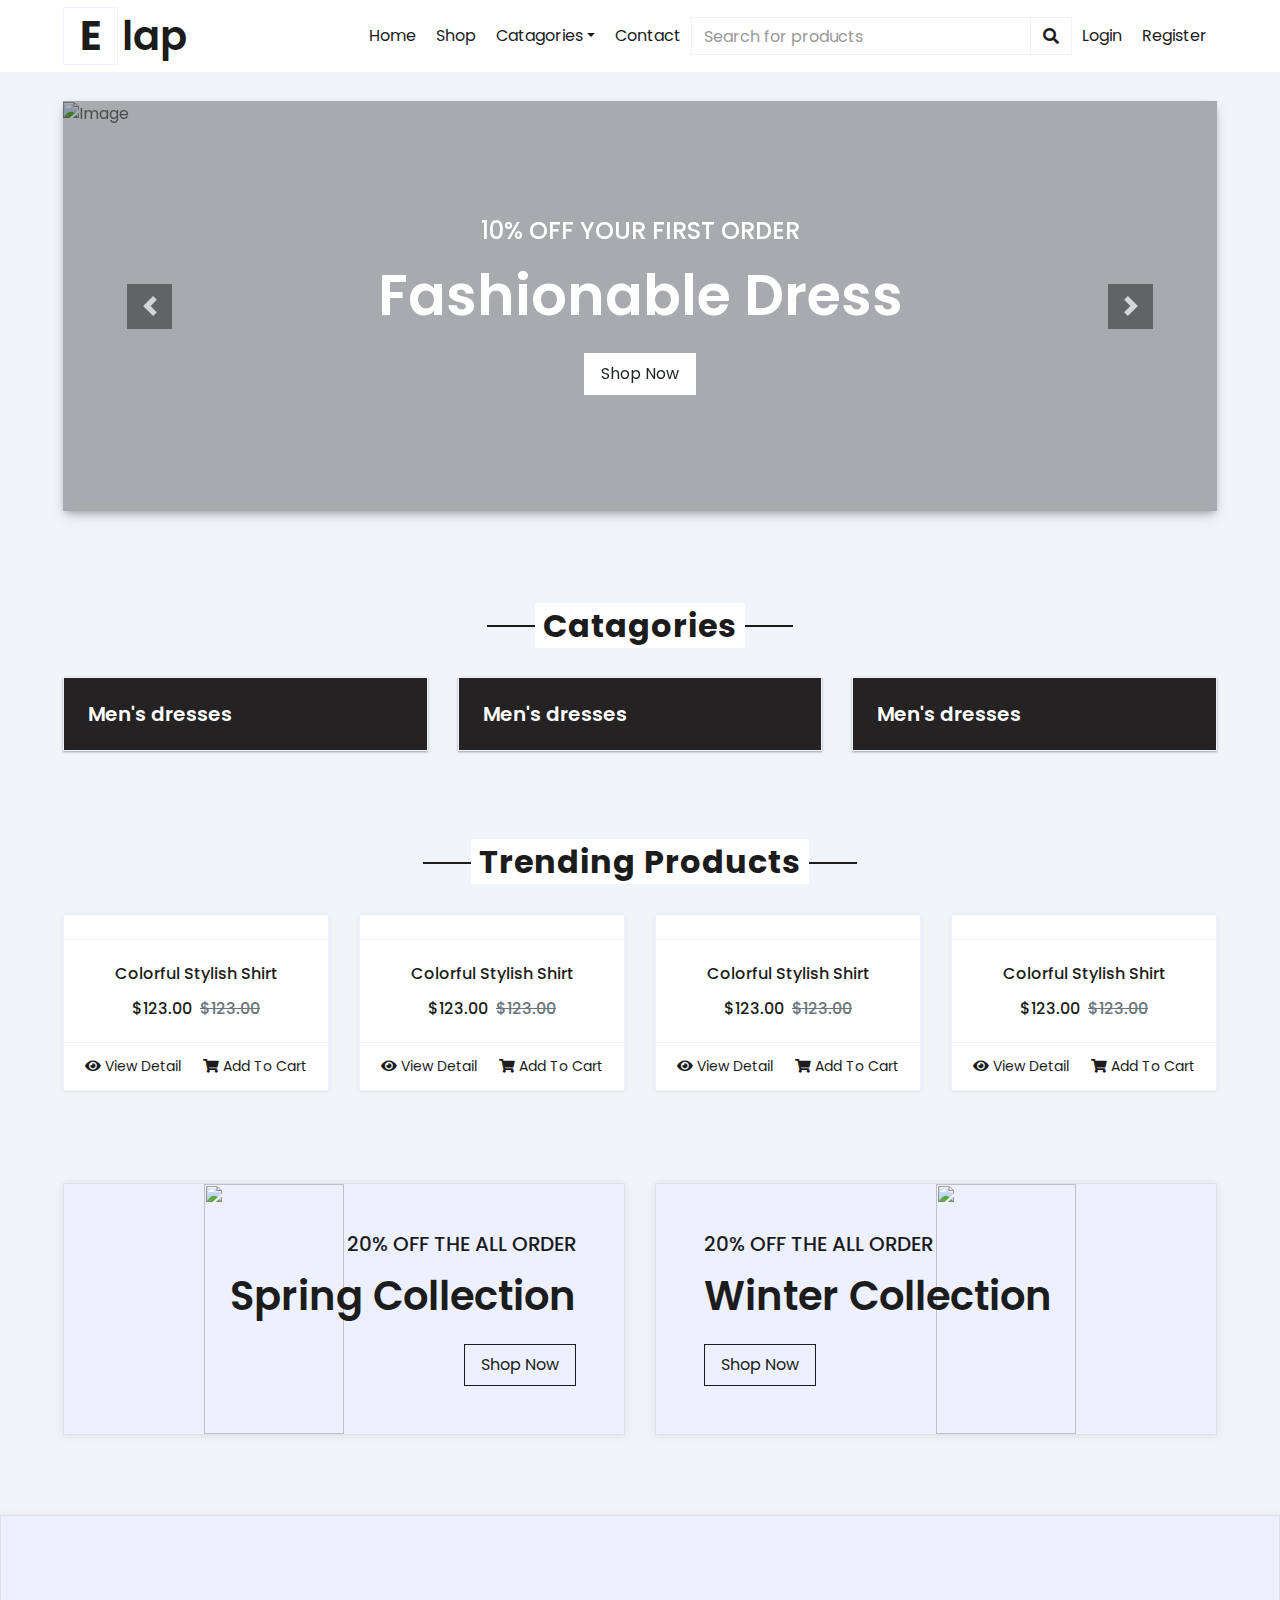
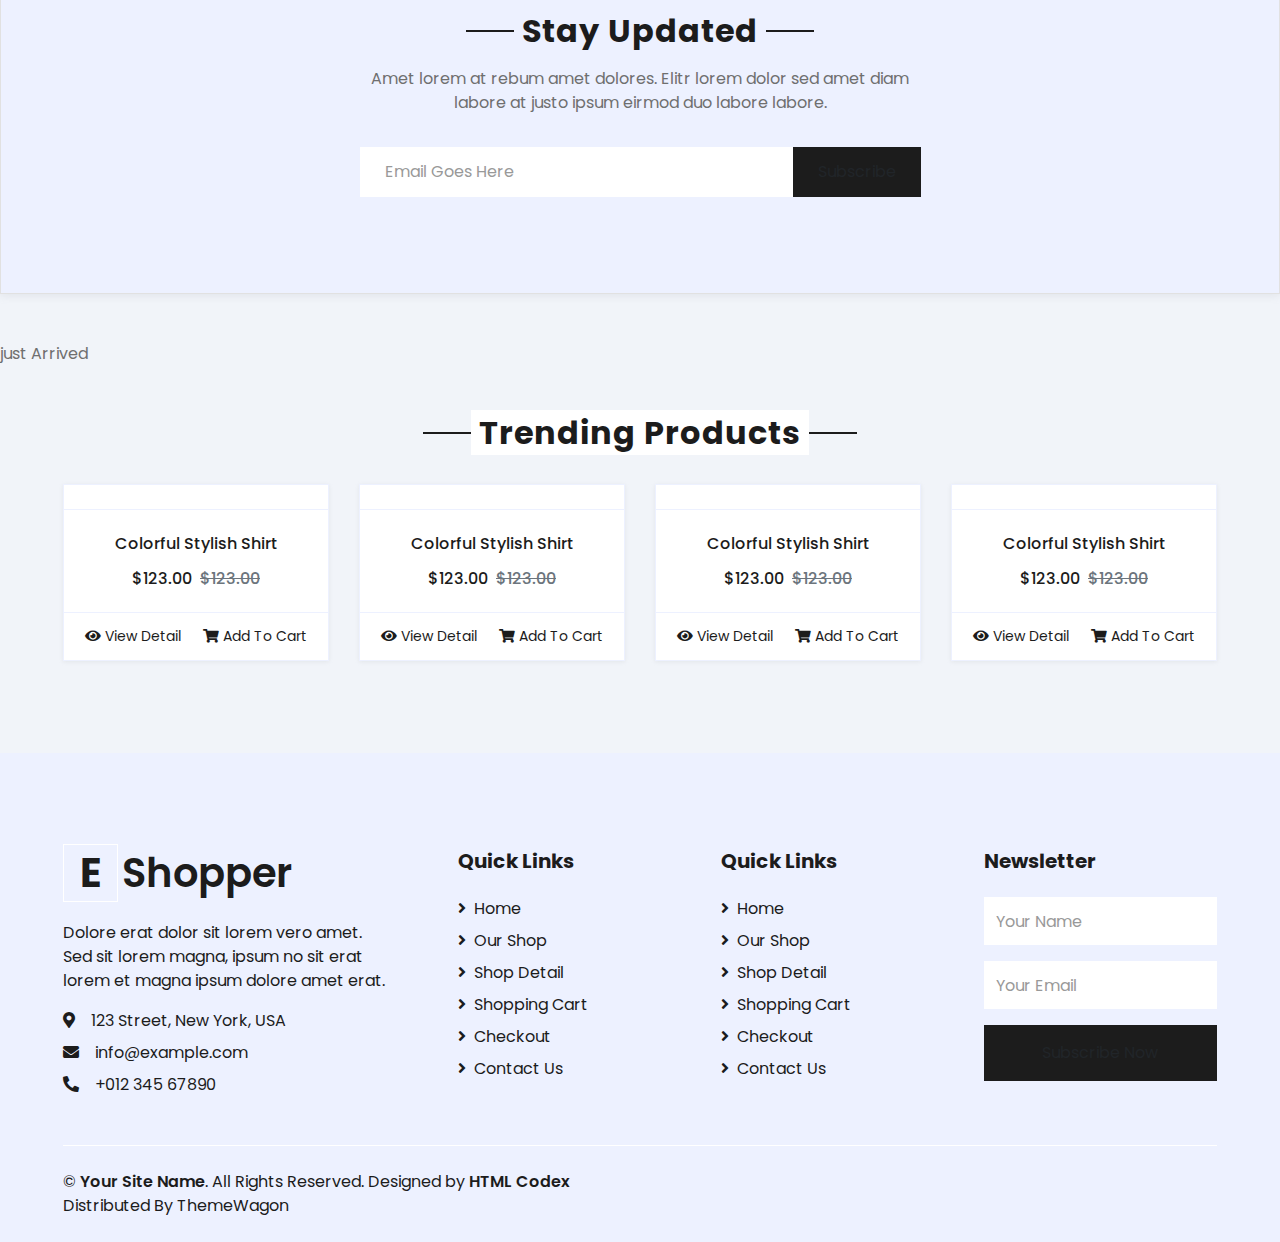
==== index.html @ ca0e6d5c "UI Improvements" ====
<!doctype html>
<html lang="en">

<head>
  <meta charset="utf-8">
  <title>Ecom</title>
  <base href="/">
  <meta name="viewport" content="width=device-width, initial-scale=1">
  <link rel="icon" type="image/x-icon" href="favicon.ico">
  <!-- Favicon -->
  <link href="assets/img/favicon.ico" rel="icon">

  <!-- Google Web Fonts -->
  <link rel="preconnect" href="https://fonts.gstatic.com">
  <link href="https://fonts.googleapis.com/css2?family=Poppins:wght@100;200;300;400;500;600;700;800;900&display=swap" rel="stylesheet">

  <!-- Font Awesome -->
  <link href="https://cdnjs.cloudflare.com/ajax/libs/font-awesome/5.10.0/css/all.min.css" rel="stylesheet">
  <link rel="stylesheet" href="assets/css/style.min.css">

  <!-- Libraries Stylesheet -->
  <link href="assets/lib/owlcarousel/assets/owl.carousel.min.css" rel="stylesheet">

  <!-- Customized Bootstrap Stylesheet -->
  <link href="assets/css/style.css" rel="stylesheet">

  <!-- Template Javascript -->
  <!-- <script src="assets/js/main.js"></script> -->

  <!-- JavaScript Libraries -->
  <script src="https://code.jquery.com/jquery-3.4.1.min.js"></script>
  <script src="https://stackpath.bootstrapcdn.com/bootstrap/4.4.1/js/bootstrap.bundle.min.js"></script>
  <script src="assets/lib/owlcarousel/owl.carousel.min.js"></script>

  <!-- Contact Javascript File -->
  <script src="assets/mail/jqBootstrapValidation.min.js"></script>
  <script src="assets/mail/contact.js"></script>


<link rel="stylesheet" href="styles.09e2c710755c8867a460.css"></head>


<body>
  <app-root></app-root>

<script src="runtime-es2015.17457c14264390561f33.js" type="module"></script><script src="runtime-es5.17457c14264390561f33.js" nomodule defer></script><script src="polyfills-es5.cd31f624d4136c8e4ecb.js" nomodule defer></script><script src="polyfills-es2015.ed71c9eabc48e97807bc.js" type="module"></script><script src="main-es2015.d8684ae47e35666028de.js" type="module"></script><script src="main-es5.d8684ae47e35666028de.js" nomodule defer></script></body>

</html>
---- assets/css/style.css ----
/******* Bootstrap Theming ********/
/*!
 * Bootstrap v4.5.3 (https://getbootstrap.com/)
 * Copyright 2011-2020 The Bootstrap Authors
 * Copyright 2011-2020 Twitter, Inc.
 * Licensed under MIT (https://github.com/twbs/bootstrap/blob/main/LICENSE)
 */
:root {
  --blue: #007bff;
  --indigo: #6610f2;
  --purple: #6f42c1;
  --pink: #e83e8c;
  --red: #dc3545;
  --orange: #fd7e14;
  --yellow: #ffc107;
  --green: #28a745;
  --teal: #20c997;
  --cyan: #17a2b8;
  --white: #fff;
  --gray: #6c757d;
  --gray-dark: #343a40;
  --primary: #1C1C1C;
  --secondary: #EDF1FF;
  --success: #28a745;
  --info: #17a2b8;
  --warning: #ffc107;
  --danger: #dc3545;
  --light: #FFFFFF;
  --dark: #1C1C1C;
  --breakpoint-xs: 0;
  --breakpoint-sm: 576px;
  --breakpoint-md: 768px;
  --breakpoint-lg: 992px;
  --breakpoint-xl: 1200px;
  --font-family-sans-serif: "Poppins", sans-serif;
  --font-family-monospace: SFMono-Regular, Menlo, Monaco, Consolas, "Liberation Mono", "Courier New", monospace;
  --box-shadow-primary:rgba(50, 50, 93, 0.25) 0px 6px 12px -2px, rgba(0, 0, 0, 0.3) 0px 3px 7px -3px;
  --box-shadow-card:rgba(60, 64, 67, 0.3) 0px 1px 2px 0px, rgba(60, 64, 67, 0.15) 0px 1px 3px 1px;
  --body-background:#f1f4f9;
  /* #e9eef5 */
}

*,
*::before,
*::after {
  box-sizing: border-box;
}

html {
  font-family: sans-serif;
  line-height: 1.15;
  -webkit-text-size-adjust: 100%;
  -webkit-tap-highlight-color: rgba(0, 0, 0, 0);
}

article, aside, figcaption, figure, footer, header, hgroup, main, nav, section {
  display: block;
}

body {
  margin: 0;
  font-family: "Poppins", sans-serif;
  font-size: 1rem;
  font-weight: 400;
  line-height: 1.5;
  color: #6F6F6F;
  text-align: left;
  background-color: var( --body-background);
}

[tabindex="-1"]:focus:not(:focus-visible) {
  outline: 0 !important;
}

hr {
  box-sizing: content-box;
  height: 0;
  overflow: visible;
}

h1, h2, h3, h4, h5, h6 {
  margin-top: 0;
  margin-bottom: 0.5rem;
}

p {
  margin-top: 0;
  margin-bottom: 1rem;
}

abbr[title],
abbr[data-original-title] {
  text-decoration: underline;
  text-decoration: underline dotted;
  cursor: help;
  border-bottom: 0;
  text-decoration-skip-ink: none;
}

address {
  margin-bottom: 1rem;
  font-style: normal;
  line-height: inherit;
}

ol,
ul,
dl {
  margin-top: 0;
  margin-bottom: 1rem;
}

ol ol,
ul ul,
ol ul,
ul ol {
  margin-bottom: 0;
}

dt {
  font-weight: 700;
}

dd {
  margin-bottom: .5rem;
  margin-left: 0;
}

blockquote {
  margin: 0 0 1rem;
}

b,
strong {
  font-weight: bolder;
}

small {
  font-size: 80%;
}

sub,
sup {
  position: relative;
  font-size: 75%;
  line-height: 0;
  vertical-align: baseline;
}

sub {
  bottom: -.25em;
}

sup {
  top: -.5em;
}

a {
  color: var(--primary);
  text-decoration: none;
  background-color: transparent;
}

a:hover {
  color: #ba6a62;
  text-decoration: underline;
}

a:not([href]):not([class]) {
  color: inherit;
  text-decoration: none;
}

a:not([href]):not([class]):hover {
  color: inherit;
  text-decoration: none;
}

pre,
code,
kbd,
samp {
  font-family: SFMono-Regular, Menlo, Monaco, Consolas, "Liberation Mono", "Courier New", monospace;
  font-size: 1em;
}

pre {
  margin-top: 0;
  margin-bottom: 1rem;
  overflow: auto;
  -ms-overflow-style: scrollbar;
}

figure {
  margin: 0 0 1rem;
}

img {
  vertical-align: middle;
  border-style: none;
}

svg {
  overflow: hidden;
  vertical-align: middle;
}

table {
  border-collapse: collapse;
}

caption {
  padding-top: 0.75rem;
  padding-bottom: 0.75rem;
  color: #6c757d;
  text-align: left;
  caption-side: bottom;
}

th {
  text-align: inherit;
  text-align: -webkit-match-parent;
}

label {
  display: inline-block;
  margin-bottom: 0.5rem;
}

button {
  border-radius: 0;
}

button:focus {
  outline: 1px dotted;
  outline: 5px auto -webkit-focus-ring-color;
}

input,
button,
select,
optgroup,
textarea {
  margin: 0;
  font-family: inherit;
  font-size: inherit;
  line-height: inherit;
}

button,
input {
  overflow: visible;
}

button,
select {
  text-transform: none;
}

[role="button"] {
  cursor: pointer;
}

select {
  word-wrap: normal;
}

button,
[type="button"],
[type="reset"],
[type="submit"] {
  -webkit-appearance: button;
}

button:not(:disabled),
[type="button"]:not(:disabled),
[type="reset"]:not(:disabled),
[type="submit"]:not(:disabled) {
  cursor: pointer;
}

button::-moz-focus-inner,
[type="button"]::-moz-focus-inner,
[type="reset"]::-moz-focus-inner,
[type="submit"]::-moz-focus-inner {
  padding: 0;
  border-style: none;
}

input[type="radio"],
input[type="checkbox"] {
  box-sizing: border-box;
  padding: 0;
}

textarea {
  overflow: auto;
  resize: vertical;
}

fieldset {
  min-width: 0;
  padding: 0;
  margin: 0;
  border: 0;
}

legend {
  display: block;
  width: 100%;
  max-width: 100%;
  padding: 0;
  margin-bottom: .5rem;
  font-size: 1.5rem;
  line-height: inherit;
  color: inherit;
  white-space: normal;
}

@media (max-width: 1200px) {
  legend {
    font-size: calc(1.275rem + 0.3vw) ;
  }
}

progress {
  vertical-align: baseline;
}

[type="number"]::-webkit-inner-spin-button,
[type="number"]::-webkit-outer-spin-button {
  height: auto;
}

[type="search"] {
  outline-offset: -2px;
  -webkit-appearance: none;
}

[type="search"]::-webkit-search-decoration {
  -webkit-appearance: none;
}

::-webkit-file-upload-button {
  font: inherit;
  -webkit-appearance: button;
}

output {
  display: inline-block;
}

summary {
  display: list-item;
  cursor: pointer;
}

template {
  display: none;
}

[hidden] {
  display: none !important;
}

h1, h2, h3, h4, h5, h6,
.h1, .h2, .h3, .h4, .h5, .h6 {
  margin-bottom: 0.5rem;
  font-weight: 500;
  line-height: 1.2;
  color: #1C1C1C;
}

h1, .h1 {
  font-size: 2.5rem;
}

@media (max-width: 1200px) {
  h1, .h1 {
    font-size: calc(1.375rem + 1.5vw) ;
  }
}

h2, .h2 {
  font-size: 2rem;
}

@media (max-width: 1200px) {
  h2, .h2 {
    font-size: calc(1.325rem + 0.9vw) ;
  }
}

h3, .h3 {
  font-size: 1.75rem;
}

@media (max-width: 1200px) {
  h3, .h3 {
    font-size: calc(1.3rem + 0.6vw) ;
  }
}

h4, .h4 {
  font-size: 1.5rem;
}

@media (max-width: 1200px) {
  h4, .h4 {
    font-size: calc(1.275rem + 0.3vw) ;
  }
}

h5, .h5 {
  font-size: 1.25rem;
}

h6, .h6 {
  font-size: 1rem;
}

.lead {
  font-size: 1.25rem;
  font-weight: 300;
}

.display-1 {
  font-size: 6rem;
  font-weight: 300;
  line-height: 1.2;
}

@media (max-width: 1200px) {
  .display-1 {
    font-size: calc(1.725rem + 5.7vw) ;
  }
}

.display-2 {
  font-size: 5.5rem;
  font-weight: 300;
  line-height: 1.2;
}

@media (max-width: 1200px) {
  .display-2 {
    font-size: calc(1.675rem + 5.1vw) ;
  }
}

.display-3 {
  font-size: 4.5rem;
  font-weight: 300;
  line-height: 1.2;
}

@media (max-width: 1200px) {
  .display-3 {
    font-size: calc(1.575rem + 3.9vw) ;
  }
}

.display-4 {
  font-size: 3.5rem;
  font-weight: 300;
  line-height: 1.2;
}

@media (max-width: 1200px) {
  .display-4 {
    font-size: calc(1.475rem + 2.7vw) ;
  }
}

hr {
  margin-top: 1rem;
  margin-bottom: 1rem;
  border: 0;
  border-top: 1px solid rgba(0, 0, 0, 0.1);
}

small,
.small {
  font-size: 80%;
  font-weight: 400;
}

mark,
.mark {
  padding: 0.2em;
  background-color: #fcf8e3;
}

.list-unstyled {
  padding-left: 0;
  list-style: none;
}

.list-inline {
  padding-left: 0;
  list-style: none;
}

.list-inline-item {
  display: inline-block;
}

.list-inline-item:not(:last-child) {
  margin-right: 0.5rem;
}

.initialism {
  font-size: 90%;
  text-transform: uppercase;
}

.blockquote {
  margin-bottom: 1rem;
  font-size: 1.25rem;
}

.blockquote-footer {
  display: block;
  font-size: 80%;
  color: #6c757d;
}

.blockquote-footer::before {
  content: "\2014\00A0";
}

.img-fluid {
  max-width: 100%;
  height: auto;
}

.img-thumbnail {
  padding: 0.25rem;
  background-color: #fff;
  border: 1px solid #dee2e6;
  max-width: 100%;
  height: auto;
}

.figure {
  display: inline-block;
}

.figure-img {
  margin-bottom: 0.5rem;
  line-height: 1;
}

.figure-caption {
  font-size: 90%;
  color: #6c757d;
}

code {
  font-size: 87.5%;
  color: #e83e8c;
  word-wrap: break-word;
}

a > code {
  color: inherit;
}

kbd {
  padding: 0.2rem 0.4rem;
  font-size: 87.5%;
  color: #fff;
  background-color: #212529;
}

kbd kbd {
  padding: 0;
  font-size: 100%;
  font-weight: 700;
}

pre {
  display: block;
  font-size: 87.5%;
  color: #212529;
}

pre code {
  font-size: inherit;
  color: inherit;
  word-break: normal;
}

.pre-scrollable {
  max-height: 340px;
  overflow-y: scroll;
}

.container,
.container-fluid,
.container-sm,
.container-md,
.container-lg,
.container-xl {
  width: 100%;
  padding-right: 15px;
  padding-left: 15px;
  margin-right: auto;
  margin-left: auto;
}

@media (min-width: 576px) {
  .container, .container-sm {
    max-width: 540px;
  }
}

@media (min-width: 768px) {
  .container, .container-sm, .container-md {
    max-width: 720px;
  }
}

@media (min-width: 992px) {
  .container, .container-sm, .container-md, .container-lg {
    max-width: 960px;
  }
}

@media (min-width: 1200px) {
  .container, .container-sm, .container-md, .container-lg, .container-xl {
    max-width: 1140px;
  }
}

.row {
  display: flex;
  flex-wrap: wrap;
  margin-right: -15px;
  margin-left: -15px;
}

.no-gutters {
  margin-right: 0;
  margin-left: 0;
}

.no-gutters > .col,
.no-gutters > [class*="col-"] {
  padding-right: 0;
  padding-left: 0;
}

.col-1, .col-2, .col-3, .col-4, .col-5, .col-6, .col-7, .col-8, .col-9, .col-10, .col-11, .col-12, .col,
.col-auto, .col-sm-1, .col-sm-2, .col-sm-3, .col-sm-4, .col-sm-5, .col-sm-6, .col-sm-7, .col-sm-8, .col-sm-9, .col-sm-10, .col-sm-11, .col-sm-12, .col-sm,
.col-sm-auto, .col-md-1, .col-md-2, .col-md-3, .col-md-4, .col-md-5, .col-md-6, .col-md-7, .col-md-8, .col-md-9, .col-md-10, .col-md-11, .col-md-12, .col-md,
.col-md-auto, .col-lg-1, .col-lg-2, .col-lg-3, .col-lg-4, .col-lg-5, .col-lg-6, .col-lg-7, .col-lg-8, .col-lg-9, .col-lg-10, .col-lg-11, .col-lg-12, .col-lg,
.col-lg-auto, .col-xl-1, .col-xl-2, .col-xl-3, .col-xl-4, .col-xl-5, .col-xl-6, .col-xl-7, .col-xl-8, .col-xl-9, .col-xl-10, .col-xl-11, .col-xl-12, .col-xl,
.col-xl-auto {
  position: relative;
  width: 100%;
  padding-right: 15px;
  padding-left: 15px;
}

.col {
  flex-basis: 0;
  flex-grow: 1;
  max-width: 100%;
}

.row-cols-1 > * {
  flex: 0 0 100%;
  max-width: 100%;
}

.row-cols-2 > * {
  flex: 0 0 50%;
  max-width: 50%;
}

.row-cols-3 > * {
  flex: 0 0 33.33333%;
  max-width: 33.33333%;
}

.row-cols-4 > * {
  flex: 0 0 25%;
  max-width: 25%;
}

.row-cols-5 > * {
  flex: 0 0 20%;
  max-width: 20%;
}

.row-cols-6 > * {
  flex: 0 0 16.66667%;
  max-width: 16.66667%;
}

.col-auto {
  flex: 0 0 auto;
  width: auto;
  max-width: 100%;
}

.col-1 {
  flex: 0 0 8.33333%;
  max-width: 8.33333%;
}

.col-2 {
  flex: 0 0 16.66667%;
  max-width: 16.66667%;
}

.col-3 {
  flex: 0 0 25%;
  max-width: 25%;
}

.col-4 {
  flex: 0 0 33.33333%;
  max-width: 33.33333%;
}

.col-5 {
  flex: 0 0 41.66667%;
  max-width: 41.66667%;
}

.col-6 {
  flex: 0 0 50%;
  max-width: 50%;
}

.col-7 {
  flex: 0 0 58.33333%;
  max-width: 58.33333%;
}

.col-8 {
  flex: 0 0 66.66667%;
  max-width: 66.66667%;
}

.col-9 {
  flex: 0 0 75%;
  max-width: 75%;
}

.col-10 {
  flex: 0 0 83.33333%;
  max-width: 83.33333%;
}

.col-11 {
  flex: 0 0 91.66667%;
  max-width: 91.66667%;
}

.col-12 {
  flex: 0 0 100%;
  max-width: 100%;
}

.order-first {
  order: -1;
}

.order-last {
  order: 13;
}

.order-0 {
  order: 0;
}

.order-1 {
  order: 1;
}

.order-2 {
  order: 2;
}

.order-3 {
  order: 3;
}

.order-4 {
  order: 4;
}

.order-5 {
  order: 5;
}

.order-6 {
  order: 6;
}

.order-7 {
  order: 7;
}

.order-8 {
  order: 8;
}

.order-9 {
  order: 9;
}

.order-10 {
  order: 10;
}

.order-11 {
  order: 11;
}

.order-12 {
  order: 12;
}

.offset-1 {
  margin-left: 8.33333%;
}

.offset-2 {
  margin-left: 16.66667%;
}

.offset-3 {
  margin-left: 25%;
}

.offset-4 {
  margin-left: 33.33333%;
}

.offset-5 {
  margin-left: 41.66667%;
}

.offset-6 {
  margin-left: 50%;
}

.offset-7 {
  margin-left: 58.33333%;
}

.offset-8 {
  margin-left: 66.66667%;
}

.offset-9 {
  margin-left: 75%;
}

.offset-10 {
  margin-left: 83.33333%;
}

.offset-11 {
  margin-left: 91.66667%;
}

@media (min-width: 576px) {
  .col-sm {
    flex-basis: 0;
    flex-grow: 1;
    max-width: 100%;
  }
  .row-cols-sm-1 > * {
    flex: 0 0 100%;
    max-width: 100%;
  }
  .row-cols-sm-2 > * {
    flex: 0 0 50%;
    max-width: 50%;
  }
  .row-cols-sm-3 > * {
    flex: 0 0 33.33333%;
    max-width: 33.33333%;
  }
  .row-cols-sm-4 > * {
    flex: 0 0 25%;
    max-width: 25%;
  }
  .row-cols-sm-5 > * {
    flex: 0 0 20%;
    max-width: 20%;
  }
  .row-cols-sm-6 > * {
    flex: 0 0 16.66667%;
    max-width: 16.66667%;
  }
  .col-sm-auto {
    flex: 0 0 auto;
    width: auto;
    max-width: 100%;
  }
  .col-sm-1 {
    flex: 0 0 8.33333%;
    max-width: 8.33333%;
  }
  .col-sm-2 {
    flex: 0 0 16.66667%;
    max-width: 16.66667%;
  }
  .col-sm-3 {
    flex: 0 0 25%;
    max-width: 25%;
  }
  .col-sm-4 {
    flex: 0 0 33.33333%;
    max-width: 33.33333%;
  }
  .col-sm-5 {
    flex: 0 0 41.66667%;
    max-width: 41.66667%;
  }
  .col-sm-6 {
    flex: 0 0 50%;
    max-width: 50%;
  }
  .col-sm-7 {
    flex: 0 0 58.33333%;
    max-width: 58.33333%;
  }
  .col-sm-8 {
    flex: 0 0 66.66667%;
    max-width: 66.66667%;
  }
  .col-sm-9 {
    flex: 0 0 75%;
    max-width: 75%;
  }
  .col-sm-10 {
    flex: 0 0 83.33333%;
    max-width: 83.33333%;
  }
  .col-sm-11 {
    flex: 0 0 91.66667%;
    max-width: 91.66667%;
  }
  .col-sm-12 {
    flex: 0 0 100%;
    max-width: 100%;
  }
  .order-sm-first {
    order: -1;
  }
  .order-sm-last {
    order: 13;
  }
  .order-sm-0 {
    order: 0;
  }
  .order-sm-1 {
    order: 1;
  }
  .order-sm-2 {
    order: 2;
  }
  .order-sm-3 {
    order: 3;
  }
  .order-sm-4 {
    order: 4;
  }
  .order-sm-5 {
    order: 5;
  }
  .order-sm-6 {
    order: 6;
  }
  .order-sm-7 {
    order: 7;
  }
  .order-sm-8 {
    order: 8;
  }
  .order-sm-9 {
    order: 9;
  }
  .order-sm-10 {
    order: 10;
  }
  .order-sm-11 {
    order: 11;
  }
  .order-sm-12 {
    order: 12;
  }
  .offset-sm-0 {
    margin-left: 0;
  }
  .offset-sm-1 {
    margin-left: 8.33333%;
  }
  .offset-sm-2 {
    margin-left: 16.66667%;
  }
  .offset-sm-3 {
    margin-left: 25%;
  }
  .offset-sm-4 {
    margin-left: 33.33333%;
  }
  .offset-sm-5 {
    margin-left: 41.66667%;
  }
  .offset-sm-6 {
    margin-left: 50%;
  }
  .offset-sm-7 {
    margin-left: 58.33333%;
  }
  .offset-sm-8 {
    margin-left: 66.66667%;
  }
  .offset-sm-9 {
    margin-left: 75%;
  }
  .offset-sm-10 {
    margin-left: 83.33333%;
  }
  .offset-sm-11 {
    margin-left: 91.66667%;
  }
}

@media (min-width: 768px) {
  .col-md {
    flex-basis: 0;
    flex-grow: 1;
    max-width: 100%;
  }
  .row-cols-md-1 > * {
    flex: 0 0 100%;
    max-width: 100%;
  }
  .row-cols-md-2 > * {
    flex: 0 0 50%;
    max-width: 50%;
  }
  .row-cols-md-3 > * {
    flex: 0 0 33.33333%;
    max-width: 33.33333%;
  }
  .row-cols-md-4 > * {
    flex: 0 0 25%;
    max-width: 25%;
  }
  .row-cols-md-5 > * {
    flex: 0 0 20%;
    max-width: 20%;
  }
  .row-cols-md-6 > * {
    flex: 0 0 16.66667%;
    max-width: 16.66667%;
  }
  .col-md-auto {
    flex: 0 0 auto;
    width: auto;
    max-width: 100%;
  }
  .col-md-1 {
    flex: 0 0 8.33333%;
    max-width: 8.33333%;
  }
  .col-md-2 {
    flex: 0 0 16.66667%;
    max-width: 16.66667%;
  }
  .col-md-3 {
    flex: 0 0 25%;
    max-width: 25%;
  }
  .col-md-4 {
    flex: 0 0 33.33333%;
    max-width: 33.33333%;
  }
  .col-md-5 {
    flex: 0 0 41.66667%;
    max-width: 41.66667%;
  }
  .col-md-6 {
    flex: 0 0 50%;
    max-width: 50%;
  }
  .col-md-7 {
    flex: 0 0 58.33333%;
    max-width: 58.33333%;
  }
  .col-md-8 {
    flex: 0 0 66.66667%;
    max-width: 66.66667%;
  }
  .col-md-9 {
    flex: 0 0 75%;
    max-width: 75%;
  }
  .col-md-10 {
    flex: 0 0 83.33333%;
    max-width: 83.33333%;
  }
  .col-md-11 {
    flex: 0 0 91.66667%;
    max-width: 91.66667%;
  }
  .col-md-12 {
    flex: 0 0 100%;
    max-width: 100%;
  }
  .order-md-first {
    order: -1;
  }
  .order-md-last {
    order: 13;
  }
  .order-md-0 {
    order: 0;
  }
  .order-md-1 {
    order: 1;
  }
  .order-md-2 {
    order: 2;
  }
  .order-md-3 {
    order: 3;
  }
  .order-md-4 {
    order: 4;
  }
  .order-md-5 {
    order: 5;
  }
  .order-md-6 {
    order: 6;
  }
  .order-md-7 {
    order: 7;
  }
  .order-md-8 {
    order: 8;
  }
  .order-md-9 {
    order: 9;
  }
  .order-md-10 {
    order: 10;
  }
  .order-md-11 {
    order: 11;
  }
  .order-md-12 {
    order: 12;
  }
  .offset-md-0 {
    margin-left: 0;
  }
  .offset-md-1 {
    margin-left: 8.33333%;
  }
  .offset-md-2 {
    margin-left: 16.66667%;
  }
  .offset-md-3 {
    margin-left: 25%;
  }
  .offset-md-4 {
    margin-left: 33.33333%;
  }
  .offset-md-5 {
    margin-left: 41.66667%;
  }
  .offset-md-6 {
    margin-left: 50%;
  }
  .offset-md-7 {
    margin-left: 58.33333%;
  }
  .offset-md-8 {
    margin-left: 66.66667%;
  }
  .offset-md-9 {
    margin-left: 75%;
  }
  .offset-md-10 {
    margin-left: 83.33333%;
  }
  .offset-md-11 {
    margin-left: 91.66667%;
  }
}

@media (min-width: 992px) {
  .col-lg {
    flex-basis: 0;
    flex-grow: 1;
    max-width: 100%;
  }
  .row-cols-lg-1 > * {
    flex: 0 0 100%;
    max-width: 100%;
  }
  .row-cols-lg-2 > * {
    flex: 0 0 50%;
    max-width: 50%;
  }
  .row-cols-lg-3 > * {
    flex: 0 0 33.33333%;
    max-width: 33.33333%;
  }
  .row-cols-lg-4 > * {
    flex: 0 0 25%;
    max-width: 25%;
  }
  .row-cols-lg-5 > * {
    flex: 0 0 20%;
    max-width: 20%;
  }
  .row-cols-lg-6 > * {
    flex: 0 0 16.66667%;
    max-width: 16.66667%;
  }
  .col-lg-auto {
    flex: 0 0 auto;
    width: auto;
    max-width: 100%;
  }
  .col-lg-1 {
    flex: 0 0 8.33333%;
    max-width: 8.33333%;
  }
  .col-lg-2 {
    flex: 0 0 16.66667%;
    max-width: 16.66667%;
  }
  .col-lg-3 {
    flex: 0 0 25%;
    max-width: 25%;
  }
  .col-lg-4 {
    flex: 0 0 33.33333%;
    max-width: 33.33333%;
  }
  .col-lg-5 {
    flex: 0 0 41.66667%;
    max-width: 41.66667%;
  }
  .col-lg-6 {
    flex: 0 0 50%;
    max-width: 50%;
  }
  .col-lg-7 {
    flex: 0 0 58.33333%;
    max-width: 58.33333%;
  }
  .col-lg-8 {
    flex: 0 0 66.66667%;
    max-width: 66.66667%;
  }
  .col-lg-9 {
    flex: 0 0 75%;
    max-width: 75%;
  }
  .col-lg-10 {
    flex: 0 0 83.33333%;
    max-width: 83.33333%;
  }
  .col-lg-11 {
    flex: 0 0 91.66667%;
    max-width: 91.66667%;
  }
  .col-lg-12 {
    flex: 0 0 100%;
    max-width: 100%;
  }
  .order-lg-first {
    order: -1;
  }
  .order-lg-last {
    order: 13;
  }
  .order-lg-0 {
    order: 0;
  }
  .order-lg-1 {
    order: 1;
  }
  .order-lg-2 {
    order: 2;
  }
  .order-lg-3 {
    order: 3;
  }
  .order-lg-4 {
    order: 4;
  }
  .order-lg-5 {
    order: 5;
  }
  .order-lg-6 {
    order: 6;
  }
  .order-lg-7 {
    order: 7;
  }
  .order-lg-8 {
    order: 8;
  }
  .order-lg-9 {
    order: 9;
  }
  .order-lg-10 {
    order: 10;
  }
  .order-lg-11 {
    order: 11;
  }
  .order-lg-12 {
    order: 12;
  }
  .offset-lg-0 {
    margin-left: 0;
  }
  .offset-lg-1 {
    margin-left: 8.33333%;
  }
  .offset-lg-2 {
    margin-left: 16.66667%;
  }
  .offset-lg-3 {
    margin-left: 25%;
  }
  .offset-lg-4 {
    margin-left: 33.33333%;
  }
  .offset-lg-5 {
    margin-left: 41.66667%;
  }
  .offset-lg-6 {
    margin-left: 50%;
  }
  .offset-lg-7 {
    margin-left: 58.33333%;
  }
  .offset-lg-8 {
    margin-left: 66.66667%;
  }
  .offset-lg-9 {
    margin-left: 75%;
  }
  .offset-lg-10 {
    margin-left: 83.33333%;
  }
  .offset-lg-11 {
    margin-left: 91.66667%;
  }
}

@media (min-width: 1200px) {
  .col-xl {
    flex-basis: 0;
    flex-grow: 1;
    max-width: 100%;
  }
  .row-cols-xl-1 > * {
    flex: 0 0 100%;
    max-width: 100%;
  }
  .row-cols-xl-2 > * {
    flex: 0 0 50%;
    max-width: 50%;
  }
  .row-cols-xl-3 > * {
    flex: 0 0 33.33333%;
    max-width: 33.33333%;
  }
  .row-cols-xl-4 > * {
    flex: 0 0 25%;
    max-width: 25%;
  }
  .row-cols-xl-5 > * {
    flex: 0 0 20%;
    max-width: 20%;
  }
  .row-cols-xl-6 > * {
    flex: 0 0 16.66667%;
    max-width: 16.66667%;
  }
  .col-xl-auto {
    flex: 0 0 auto;
    width: auto;
    max-width: 100%;
  }
  .col-xl-1 {
    flex: 0 0 8.33333%;
    max-width: 8.33333%;
  }
  .col-xl-2 {
    flex: 0 0 16.66667%;
    max-width: 16.66667%;
  }
  .col-xl-3 {
    flex: 0 0 25%;
    max-width: 25%;
  }
  .col-xl-4 {
    flex: 0 0 33.33333%;
    max-width: 33.33333%;
  }
  .col-xl-5 {
    flex: 0 0 41.66667%;
    max-width: 41.66667%;
  }
  .col-xl-6 {
    flex: 0 0 50%;
    max-width: 50%;
  }
  .col-xl-7 {
    flex: 0 0 58.33333%;
    max-width: 58.33333%;
  }
  .col-xl-8 {
    flex: 0 0 66.66667%;
    max-width: 66.66667%;
  }
  .col-xl-9 {
    flex: 0 0 75%;
    max-width: 75%;
  }
  .col-xl-10 {
    flex: 0 0 83.33333%;
    max-width: 83.33333%;
  }
  .col-xl-11 {
    flex: 0 0 91.66667%;
    max-width: 91.66667%;
  }
  .col-xl-12 {
    flex: 0 0 100%;
    max-width: 100%;
  }
  .order-xl-first {
    order: -1;
  }
  .order-xl-last {
    order: 13;
  }
  .order-xl-0 {
    order: 0;
  }
  .order-xl-1 {
    order: 1;
  }
  .order-xl-2 {
    order: 2;
  }
  .order-xl-3 {
    order: 3;
  }
  .order-xl-4 {
    order: 4;
  }
  .order-xl-5 {
    order: 5;
  }
  .order-xl-6 {
    order: 6;
  }
  .order-xl-7 {
    order: 7;
  }
  .order-xl-8 {
    order: 8;
  }
  .order-xl-9 {
    order: 9;
  }
  .order-xl-10 {
    order: 10;
  }
  .order-xl-11 {
    order: 11;
  }
  .order-xl-12 {
    order: 12;
  }
  .offset-xl-0 {
    margin-left: 0;
  }
  .offset-xl-1 {
    margin-left: 8.33333%;
  }
  .offset-xl-2 {
    margin-left: 16.66667%;
  }
  .offset-xl-3 {
    margin-left: 25%;
  }
  .offset-xl-4 {
    margin-left: 33.33333%;
  }
  .offset-xl-5 {
    margin-left: 41.66667%;
  }
  .offset-xl-6 {
    margin-left: 50%;
  }
  .offset-xl-7 {
    margin-left: 58.33333%;
  }
  .offset-xl-8 {
    margin-left: 66.66667%;
  }
  .offset-xl-9 {
    margin-left: 75%;
  }
  .offset-xl-10 {
    margin-left: 83.33333%;
  }
  .offset-xl-11 {
    margin-left: 91.66667%;
  }
}

.table {
  width: 100%;
  margin-bottom: 1rem;
  color: #6F6F6F;
}

.table th,
.table td {
  padding: 0.75rem;
  vertical-align: top;
  border-top: 1px solid var(--secondary);
}

.table thead th {
  vertical-align: bottom;
  border-bottom: 2px solid var(--secondary);
}

.table tbody + tbody {
  border-top: 2px solid var(--secondary);
}

.table-sm th,
.table-sm td {
  padding: 0.3rem;
}

.table-bordered {
  border: 1px solid var(--secondary);
}

.table-bordered th,
.table-bordered td {
  border: 1px solid var(--secondary);
}

.table-bordered thead th,
.table-bordered thead td {
  border-bottom-width: 2px;
}

.table-borderless th,
.table-borderless td,
.table-borderless thead th,
.table-borderless tbody + tbody {
  border: 0;
}

.table-striped tbody tr:nth-of-type(odd) {
  background-color: rgba(0, 0, 0, 0.05);
}

.table-hover tbody tr:hover {
  color: #6F6F6F;
  background-color: rgba(0, 0, 0, 0.075);
}

.table-primary,
.table-primary > th,
.table-primary > td {
  background-color: #f2e3e2;
}

.table-primary th,
.table-primary td,
.table-primary thead th,
.table-primary tbody + tbody {
  border-color: #e7ccc9;
}

.table-hover .table-primary:hover {
  background-color: #ead2d0;
}

.table-hover .table-primary:hover > td,
.table-hover .table-primary:hover > th {
  background-color: #ead2d0;
}

.table-secondary,
.table-secondary > th,
.table-secondary > td {
  background-color: #fafbff;
}

.table-secondary th,
.table-secondary td,
.table-secondary thead th,
.table-secondary tbody + tbody {
  border-color: #f6f8ff;
}

.table-hover .table-secondary:hover {
  background-color: #e1e7ff;
}

.table-hover .table-secondary:hover > td,
.table-hover .table-secondary:hover > th {
  background-color: #e1e7ff;
}

.table-success,
.table-success > th,
.table-success > td {
  background-color: #c3e6cb;
}

.table-success th,
.table-success td,
.table-success thead th,
.table-success tbody + tbody {
  border-color: #8fd19e;
}

.table-hover .table-success:hover {
  background-color: #b1dfbb;
}

.table-hover .table-success:hover > td,
.table-hover .table-success:hover > th {
  background-color: #b1dfbb;
}

.table-info,
.table-info > th,
.table-info > td {
  background-color: #bee5eb;
}

.table-info th,
.table-info td,
.table-info thead th,
.table-info tbody + tbody {
  border-color: #86cfda;
}

.table-hover .table-info:hover {
  background-color: #abdde5;
}

.table-hover .table-info:hover > td,
.table-hover .table-info:hover > th {
  background-color: #abdde5;
}

.table-warning,
.table-warning > th,
.table-warning > td {
  background-color: #ffeeba;
}

.table-warning th,
.table-warning td,
.table-warning thead th,
.table-warning tbody + tbody {
  border-color: #ffdf7e;
}

.table-hover .table-warning:hover {
  background-color: #ffe8a1;
}

.table-hover .table-warning:hover > td,
.table-hover .table-warning:hover > th {
  background-color: #ffe8a1;
}

.table-danger,
.table-danger > th,
.table-danger > td {
  background-color: #f5c6cb;
}

.table-danger th,
.table-danger td,
.table-danger thead th,
.table-danger tbody + tbody {
  border-color: #ed969e;
}

.table-hover .table-danger:hover {
  background-color: #f1b0b7;
}

.table-hover .table-danger:hover > td,
.table-hover .table-danger:hover > th {
  background-color: #f1b0b7;
}

.table-light,
.table-light > th,
.table-light > td {
  background-color: white;
}

.table-light th,
.table-light td,
.table-light thead th,
.table-light tbody + tbody {
  border-color: white;
}

.table-hover .table-light:hover {
  background-color: #f2f2f2;
}

.table-hover .table-light:hover > td,
.table-hover .table-light:hover > th {
  background-color: #f2f2f2;
}

.table-dark,
.table-dark > th,
.table-dark > td {
  background-color: #bfbfbf;
}

.table-dark th,
.table-dark td,
.table-dark thead th,
.table-dark tbody + tbody {
  border-color: #898989;
}

.table-hover .table-dark:hover {
  background-color: #b2b2b2;
}

.table-hover .table-dark:hover > td,
.table-hover .table-dark:hover > th {
  background-color: #b2b2b2;
}

.table-active,
.table-active > th,
.table-active > td {
  background-color: rgba(0, 0, 0, 0.075);
}

.table-hover .table-active:hover {
  background-color: rgba(0, 0, 0, 0.075);
}

.table-hover .table-active:hover > td,
.table-hover .table-active:hover > th {
  background-color: rgba(0, 0, 0, 0.075);
}

.table .thead-dark th {
  color: #fff;
  background-color: #343a40;
  border-color: #454d55;
}

.table .thead-light th {
  color: #495057;
  background-color: #e9ecef;
  border-color: var(--secondary);
}

.table-dark {
  color: #fff;
  background-color: #343a40;
}

.table-dark th,
.table-dark td,
.table-dark thead th {
  border-color: #454d55;
}

.table-dark.table-bordered {
  border: 0;
}

.table-dark.table-striped tbody tr:nth-of-type(odd) {
  background-color: rgba(255, 255, 255, 0.05);
}

.table-dark.table-hover tbody tr:hover {
  color: #fff;
  background-color: rgba(255, 255, 255, 0.075);
}

@media (max-width: 575.98px) {
  .table-responsive-sm {
    display: block;
    width: 100%;
    overflow-x: auto;
    -webkit-overflow-scrolling: touch;
  }
  .table-responsive-sm > .table-bordered {
    border: 0;
  }
}

@media (max-width: 767.98px) {
  .table-responsive-md {
    display: block;
    width: 100%;
    overflow-x: auto;
    -webkit-overflow-scrolling: touch;
  }
  .table-responsive-md > .table-bordered {
    border: 0;
  }
}

@media (max-width: 991.98px) {
  .table-responsive-lg {
    display: block;
    width: 100%;
    overflow-x: auto;
    -webkit-overflow-scrolling: touch;
  }
  .table-responsive-lg > .table-bordered {
    border: 0;
  }
}

@media (max-width: 1199.98px) {
  .table-responsive-xl {
    display: block;
    width: 100%;
    overflow-x: auto;
    -webkit-overflow-scrolling: touch;
  }
  .table-responsive-xl > .table-bordered {
    border: 0;
  }
}

.table-responsive {
  display: block;
  width: 100%;
  overflow-x: auto;
  -webkit-overflow-scrolling: touch;
}

.table-responsive > .table-bordered {
  border: 0;
}

.form-control {
  display: block;
  width: 100%;
  height: calc(1.5em + 0.75rem + 2px);
  padding: 0.375rem 0.75rem;
  font-size: 1rem;
  font-weight: 400;
  line-height: 1.5;
  color: #495057;
  background-color: #fff;
  background-clip: padding-box;
  border: 1px solid var(--secondary);
  border-radius: 0;
  transition: border-color 0.15s ease-in-out, box-shadow 0.15s ease-in-out;
}

@media (prefers-reduced-motion: reduce) {
  .form-control {
    transition: none;
  }
}

.form-control::-ms-expand {
  background-color: transparent;
  border: 0;
}

.form-control:-moz-focusring {
  color: transparent;
  text-shadow: 0 0 0 #495057;
}

.form-control:focus {
  color: #495057;
  background-color: #fff;
  border-color: #f8f0ef;
  outline: 0;
  box-shadow: none;
}

.form-control::placeholder {
  color: #999999;
  opacity: 1;
}

.form-control:disabled, .form-control[readonly] {
  background-color: #e9ecef;
  opacity: 1;
}

input[type="date"].form-control,
input[type="time"].form-control,
input[type="datetime-local"].form-control,
input[type="month"].form-control {
  appearance: none;
}

select.form-control:focus::-ms-value {
  color: #495057;
  background-color: #fff;
}

.form-control-file,
.form-control-range {
  display: block;
  width: 100%;
}

.col-form-label {
  padding-top: calc(0.375rem + 1px);
  padding-bottom: calc(0.375rem + 1px);
  margin-bottom: 0;
  font-size: inherit;
  line-height: 1.5;
}

.col-form-label-lg {
  padding-top: calc(0.5rem + 1px);
  padding-bottom: calc(0.5rem + 1px);
  font-size: 1.25rem;
  line-height: 1.5;
}

.col-form-label-sm {
  padding-top: calc(0.25rem + 1px);
  padding-bottom: calc(0.25rem + 1px);
  font-size: 0.875rem;
  line-height: 1.5;
}

.form-control-plaintext {
  display: block;
  width: 100%;
  padding: 0.375rem 0;
  margin-bottom: 0;
  font-size: 1rem;
  line-height: 1.5;
  color: #6F6F6F;
  background-color: transparent;
  border: solid transparent;
  border-width: 1px 0;
}

.form-control-plaintext.form-control-sm, .form-control-plaintext.form-control-lg {
  padding-right: 0;
  padding-left: 0;
}

.form-control-sm {
  height: calc(1.5em + 0.5rem + 2px);
  padding: 0.25rem 0.5rem;
  font-size: 0.875rem;
  line-height: 1.5;
}

.form-control-lg {
  height: calc(1.5em + 1rem + 2px);
  padding: 0.5rem 1rem;
  font-size: 1.25rem;
  line-height: 1.5;
}

select.form-control[size], select.form-control[multiple] {
  height: auto;
}

textarea.form-control {
  height: auto;
}

.form-group {
  margin-bottom: 1rem;
}

.form-text {
  display: block;
  margin-top: 0.25rem;
}

.form-row {
  display: flex;
  flex-wrap: wrap;
  margin-right: -5px;
  margin-left: -5px;
}

.form-row > .col,
.form-row > [class*="col-"] {
  padding-right: 5px;
  padding-left: 5px;
}

.form-check {
  position: relative;
  display: block;
  padding-left: 1.25rem;
}

.form-check-input {
  position: absolute;
  margin-top: 0.3rem;
  margin-left: -1.25rem;
}

.form-check-input[disabled] ~ .form-check-label,
.form-check-input:disabled ~ .form-check-label {
  color: #6c757d;
}

.form-check-label {
  margin-bottom: 0;
}

.form-check-inline {
  display: inline-flex;
  align-items: center;
  padding-left: 0;
  margin-right: 0.75rem;
}

.form-check-inline .form-check-input {
  position: static;
  margin-top: 0;
  margin-right: 0.3125rem;
  margin-left: 0;
}

.valid-feedback {
  display: none;
  width: 100%;
  margin-top: 0.25rem;
  font-size: 80%;
  color: #28a745;
}

.valid-tooltip {
  position: absolute;
  top: 100%;
  left: 0;
  z-index: 5;
  display: none;
  max-width: 100%;
  padding: 0.25rem 0.5rem;
  margin-top: .1rem;
  font-size: 0.875rem;
  line-height: 1.5;
  color: #fff;
  background-color: rgba(40, 167, 69, 0.9);
}

.was-validated :valid ~ .valid-feedback,
.was-validated :valid ~ .valid-tooltip,
.is-valid ~ .valid-feedback,
.is-valid ~ .valid-tooltip {
  display: block;
}

.was-validated .form-control:valid, .form-control.is-valid {
  border-color: #28a745;
  padding-right: calc(1.5em + 0.75rem);
  background-image: url("data:image/svg+xml,%3csvg xmlns='http://www.w3.org/2000/svg' width='8' height='8' viewBox='0 0 8 8'%3e%3cpath fill='%2328a745' d='M2.3 6.73L.6 4.53c-.4-1.04.46-1.4 1.1-.8l1.1 1.4 3.4-3.8c.6-.63 1.6-.27 1.2.7l-4 4.6c-.43.5-.8.4-1.1.1z'/%3e%3c/svg%3e");
  background-repeat: no-repeat;
  background-position: right calc(0.375em + 0.1875rem) center;
  background-size: calc(0.75em + 0.375rem) calc(0.75em + 0.375rem);
}

.was-validated .form-control:valid:focus, .form-control.is-valid:focus {
  border-color: #28a745;
  box-shadow: 0 0 0 0.2rem rgba(40, 167, 69, 0.25);
}

.was-validated textarea.form-control:valid, textarea.form-control.is-valid {
  padding-right: calc(1.5em + 0.75rem);
  background-position: top calc(0.375em + 0.1875rem) right calc(0.375em + 0.1875rem);
}

.was-validated .custom-select:valid, .custom-select.is-valid {
  border-color: #28a745;
  padding-right: calc(0.75em + 2.3125rem);
  background: url("data:image/svg+xml,%3csvg xmlns='http://www.w3.org/2000/svg' width='4' height='5' viewBox='0 0 4 5'%3e%3cpath fill='%23343a40' d='M2 0L0 2h4zm0 5L0 3h4z'/%3e%3c/svg%3e") no-repeat right 0.75rem center/8px 10px, url("data:image/svg+xml,%3csvg xmlns='http://www.w3.org/2000/svg' width='8' height='8' viewBox='0 0 8 8'%3e%3cpath fill='%2328a745' d='M2.3 6.73L.6 4.53c-.4-1.04.46-1.4 1.1-.8l1.1 1.4 3.4-3.8c.6-.63 1.6-.27 1.2.7l-4 4.6c-.43.5-.8.4-1.1.1z'/%3e%3c/svg%3e") #fff no-repeat center right 1.75rem/calc(0.75em + 0.375rem) calc(0.75em + 0.375rem);
}

.was-validated .custom-select:valid:focus, .custom-select.is-valid:focus {
  border-color: #28a745;
  box-shadow: 0 0 0 0.2rem rgba(40, 167, 69, 0.25);
}

.was-validated .form-check-input:valid ~ .form-check-label, .form-check-input.is-valid ~ .form-check-label {
  color: #28a745;
}

.was-validated .form-check-input:valid ~ .valid-feedback,
.was-validated .form-check-input:valid ~ .valid-tooltip, .form-check-input.is-valid ~ .valid-feedback,
.form-check-input.is-valid ~ .valid-tooltip {
  display: block;
}

.was-validated .custom-control-input:valid ~ .custom-control-label, .custom-control-input.is-valid ~ .custom-control-label {
  color: #28a745;
}

.was-validated .custom-control-input:valid ~ .custom-control-label::before, .custom-control-input.is-valid ~ .custom-control-label::before {
  border-color: #28a745;
}

.was-validated .custom-control-input:valid:checked ~ .custom-control-label::before, .custom-control-input.is-valid:checked ~ .custom-control-label::before {
  border-color: #34ce57;
  background-color: #34ce57;
}

.was-validated .custom-control-input:valid:focus ~ .custom-control-label::before, .custom-control-input.is-valid:focus ~ .custom-control-label::before {
  box-shadow: 0 0 0 0.2rem rgba(40, 167, 69, 0.25);
}

.was-validated .custom-control-input:valid:focus:not(:checked) ~ .custom-control-label::before, .custom-control-input.is-valid:focus:not(:checked) ~ .custom-control-label::before {
  border-color: #28a745;
}

.was-validated .custom-file-input:valid ~ .custom-file-label, .custom-file-input.is-valid ~ .custom-file-label {
  border-color: #28a745;
}

.was-validated .custom-file-input:valid:focus ~ .custom-file-label, .custom-file-input.is-valid:focus ~ .custom-file-label {
  border-color: #28a745;
  box-shadow: 0 0 0 0.2rem rgba(40, 167, 69, 0.25);
}

.invalid-feedback {
  display: none;
  width: 100%;
  margin-top: 0.25rem;
  font-size: 80%;
  color: #dc3545;
}

.invalid-tooltip {
  position: absolute;
  top: 100%;
  left: 0;
  z-index: 5;
  display: none;
  max-width: 100%;
  padding: 0.25rem 0.5rem;
  margin-top: .1rem;
  font-size: 0.875rem;
  line-height: 1.5;
  color: #fff;
  background-color: rgba(220, 53, 69, 0.9);
}

.was-validated :invalid ~ .invalid-feedback,
.was-validated :invalid ~ .invalid-tooltip,
.is-invalid ~ .invalid-feedback,
.is-invalid ~ .invalid-tooltip {
  display: block;
}

.was-validated .form-control:invalid, .form-control.is-invalid {
  border-color: #dc3545;
  padding-right: calc(1.5em + 0.75rem);
  background-image: url("data:image/svg+xml,%3csvg xmlns='http://www.w3.org/2000/svg' width='12' height='12' fill='none' stroke='%23dc3545' viewBox='0 0 12 12'%3e%3ccircle cx='6' cy='6' r='4.5'/%3e%3cpath stroke-linejoin='round' d='M5.8 3.6h.4L6 6.5z'/%3e%3ccircle cx='6' cy='8.2' r='.6' fill='%23dc3545' stroke='none'/%3e%3c/svg%3e");
  background-repeat: no-repeat;
  background-position: right calc(0.375em + 0.1875rem) center;
  background-size: calc(0.75em + 0.375rem) calc(0.75em + 0.375rem);
}

.was-validated .form-control:invalid:focus, .form-control.is-invalid:focus {
  border-color: #dc3545;
  box-shadow: 0 0 0 0.2rem rgba(220, 53, 69, 0.25);
}

.was-validated textarea.form-control:invalid, textarea.form-control.is-invalid {
  padding-right: calc(1.5em + 0.75rem);
  background-position: top calc(0.375em + 0.1875rem) right calc(0.375em + 0.1875rem);
}

.was-validated .custom-select:invalid, .custom-select.is-invalid {
  border-color: #dc3545;
  padding-right: calc(0.75em + 2.3125rem);
  background: url("data:image/svg+xml,%3csvg xmlns='http://www.w3.org/2000/svg' width='4' height='5' viewBox='0 0 4 5'%3e%3cpath fill='%23343a40' d='M2 0L0 2h4zm0 5L0 3h4z'/%3e%3c/svg%3e") no-repeat right 0.75rem center/8px 10px, url("data:image/svg+xml,%3csvg xmlns='http://www.w3.org/2000/svg' width='12' height='12' fill='none' stroke='%23dc3545' viewBox='0 0 12 12'%3e%3ccircle cx='6' cy='6' r='4.5'/%3e%3cpath stroke-linejoin='round' d='M5.8 3.6h.4L6 6.5z'/%3e%3ccircle cx='6' cy='8.2' r='.6' fill='%23dc3545' stroke='none'/%3e%3c/svg%3e") #fff no-repeat center right 1.75rem/calc(0.75em + 0.375rem) calc(0.75em + 0.375rem);
}

.was-validated .custom-select:invalid:focus, .custom-select.is-invalid:focus {
  border-color: #dc3545;
  box-shadow: 0 0 0 0.2rem rgba(220, 53, 69, 0.25);
}

.was-validated .form-check-input:invalid ~ .form-check-label, .form-check-input.is-invalid ~ .form-check-label {
  color: #dc3545;
}

.was-validated .form-check-input:invalid ~ .invalid-feedback,
.was-validated .form-check-input:invalid ~ .invalid-tooltip, .form-check-input.is-invalid ~ .invalid-feedback,
.form-check-input.is-invalid ~ .invalid-tooltip {
  display: block;
}

.was-validated .custom-control-input:invalid ~ .custom-control-label, .custom-control-input.is-invalid ~ .custom-control-label {
  color: #dc3545;
}

.was-validated .custom-control-input:invalid ~ .custom-control-label::before, .custom-control-input.is-invalid ~ .custom-control-label::before {
  border-color: #dc3545;
}

.was-validated .custom-control-input:invalid:checked ~ .custom-control-label::before, .custom-control-input.is-invalid:checked ~ .custom-control-label::before {
  border-color: #e4606d;
  background-color: #e4606d;
}

.was-validated .custom-control-input:invalid:focus ~ .custom-control-label::before, .custom-control-input.is-invalid:focus ~ .custom-control-label::before {
  box-shadow: 0 0 0 0.2rem rgba(220, 53, 69, 0.25);
}

.was-validated .custom-control-input:invalid:focus:not(:checked) ~ .custom-control-label::before, .custom-control-input.is-invalid:focus:not(:checked) ~ .custom-control-label::before {
  border-color: #dc3545;
}

.was-validated .custom-file-input:invalid ~ .custom-file-label, .custom-file-input.is-invalid ~ .custom-file-label {
  border-color: #dc3545;
}

.was-validated .custom-file-input:invalid:focus ~ .custom-file-label, .custom-file-input.is-invalid:focus ~ .custom-file-label {
  border-color: #dc3545;
  box-shadow: 0 0 0 0.2rem rgba(220, 53, 69, 0.25);
}

.form-inline {
  display: flex;
  flex-flow: row wrap;
  align-items: center;
}

.form-inline .form-check {
  width: 100%;
}

@media (min-width: 576px) {
  .form-inline label {
    display: flex;
    align-items: center;
    justify-content: center;
    margin-bottom: 0;
  }
  .form-inline .form-group {
    display: flex;
    flex: 0 0 auto;
    flex-flow: row wrap;
    align-items: center;
    margin-bottom: 0;
  }
  .form-inline .form-control {
    display: inline-block;
    width: auto;
    vertical-align: middle;
  }
  .form-inline .form-control-plaintext {
    display: inline-block;
  }
  .form-inline .input-group,
  .form-inline .custom-select {
    width: auto;
  }
  .form-inline .form-check {
    display: flex;
    align-items: center;
    justify-content: center;
    width: auto;
    padding-left: 0;
  }
  .form-inline .form-check-input {
    position: relative;
    flex-shrink: 0;
    margin-top: 0;
    margin-right: 0.25rem;
    margin-left: 0;
  }
  .form-inline .custom-control {
    align-items: center;
    justify-content: center;
  }
  .form-inline .custom-control-label {
    margin-bottom: 0;
  }
}

.btn {
  display: inline-block;
  font-weight: 400;
  color: #6F6F6F;
  text-align: center;
  vertical-align: middle;
  user-select: none;
  background-color: transparent;
  border: 1px solid transparent;
  padding: 0.375rem 0.75rem;
  font-size: 1rem;
  line-height: 1.5;
  border-radius: 0;
  transition: color 0.15s ease-in-out, background-color 0.15s ease-in-out, border-color 0.15s ease-in-out, box-shadow 0.15s ease-in-out;
}

@media (prefers-reduced-motion: reduce) {
  .btn {
    transition: none;
  }
}

.btn:hover {
  color: #6F6F6F;
  text-decoration: none;
}

.btn:focus, .btn.focus {
  outline: 0;
  box-shadow: none;
}

.btn.disabled, .btn:disabled {
  opacity: 0.65;
}

.btn:not(:disabled):not(.disabled) {
  cursor: pointer;
}

a.btn.disabled,
fieldset:disabled a.btn {
  pointer-events: none;
}

.btn-primary {
  color: #212529;
  background-color: var(--primary);
  border-color: var(--primary);
}

.btn-primary:hover {
  color: #fff;
  background-color: #c5837c;
  border-color: #c17a74;
}

.btn-primary:focus, .btn-primary.focus {
  color: #fff;
  background-color: #c5837c;
  border-color: #c17a74;
  box-shadow: 0 0 0 0.2rem rgba(183, 138, 135, 0.5);
}

.btn-primary.disabled, .btn-primary:disabled {
  color: #212529;
  background-color: var(--primary);
  border-color: var(--primary);
}

.btn-primary:not(:disabled):not(.disabled):active, .btn-primary:not(:disabled):not(.disabled).active,
.show > .btn-primary.dropdown-toggle {
  color: #fff;
  background-color: #c17a74;
  border-color: #bd726b;
}

.btn-primary:not(:disabled):not(.disabled):active:focus, .btn-primary:not(:disabled):not(.disabled).active:focus,
.show > .btn-primary.dropdown-toggle:focus {
  box-shadow: 0 0 0 0.2rem rgba(183, 138, 135, 0.5);
}

.btn-secondary {
  color: #212529;
  background-color: var(--secondary);
  border-color: var(--secondary);
}

.btn-secondary:hover {
  color: #212529;
  background-color: #c7d3ff;
  border-color: #bac9ff;
}

.btn-secondary:focus, .btn-secondary.focus {
  color: #212529;
  background-color: #c7d3ff;
  border-color: #bac9ff;
  box-shadow: 0 0 0 0.2rem rgba(206, 210, 223, 0.5);
}

.btn-secondary.disabled, .btn-secondary:disabled {
  color: #212529;
  background-color: var(--secondary);
  border-color: var(--secondary);
}

.btn-secondary:not(:disabled):not(.disabled):active, .btn-secondary:not(:disabled):not(.disabled).active,
.show > .btn-secondary.dropdown-toggle {
  color: #212529;
  background-color: #bac9ff;
  border-color: #adbfff;
}

.btn-secondary:not(:disabled):not(.disabled):active:focus, .btn-secondary:not(:disabled):not(.disabled).active:focus,
.show > .btn-secondary.dropdown-toggle:focus {
  box-shadow: 0 0 0 0.2rem rgba(206, 210, 223, 0.5);
}

.btn-success {
  color: #fff;
  background-color: #28a745;
  border-color: #28a745;
}

.btn-success:hover {
  color: #fff;
  background-color: #218838;
  border-color: #1e7e34;
}

.btn-success:focus, .btn-success.focus {
  color: #fff;
  background-color: #218838;
  border-color: #1e7e34;
  box-shadow: 0 0 0 0.2rem rgba(72, 180, 97, 0.5);
}

.btn-success.disabled, .btn-success:disabled {
  color: #fff;
  background-color: #28a745;
  border-color: #28a745;
}

.btn-success:not(:disabled):not(.disabled):active, .btn-success:not(:disabled):not(.disabled).active,
.show > .btn-success.dropdown-toggle {
  color: #fff;
  background-color: #1e7e34;
  border-color: #1c7430;
}

.btn-success:not(:disabled):not(.disabled):active:focus, .btn-success:not(:disabled):not(.disabled).active:focus,
.show > .btn-success.dropdown-toggle:focus {
  box-shadow: 0 0 0 0.2rem rgba(72, 180, 97, 0.5);
}

.btn-info {
  color: #fff;
  background-color: #17a2b8;
  border-color: #17a2b8;
}

.btn-info:hover {
  color: #fff;
  background-color: #138496;
  border-color: #117a8b;
}

.btn-info:focus, .btn-info.focus {
  color: #fff;
  background-color: #138496;
  border-color: #117a8b;
  box-shadow: 0 0 0 0.2rem rgba(58, 176, 195, 0.5);
}

.btn-info.disabled, .btn-info:disabled {
  color: #fff;
  background-color: #17a2b8;
  border-color: #17a2b8;
}

.btn-info:not(:disabled):not(.disabled):active, .btn-info:not(:disabled):not(.disabled).active,
.show > .btn-info.dropdown-toggle {
  color: #fff;
  background-color: #117a8b;
  border-color: #10707f;
}

.btn-info:not(:disabled):not(.disabled):active:focus, .btn-info:not(:disabled):not(.disabled).active:focus,
.show > .btn-info.dropdown-toggle:focus {
  box-shadow: 0 0 0 0.2rem rgba(58, 176, 195, 0.5);
}

.btn-warning {
  color: #212529;
  background-color: #ffc107;
  border-color: #ffc107;
}

.btn-warning:hover {
  color: #212529;
  background-color: #e0a800;
  border-color: #d39e00;
}

.btn-warning:focus, .btn-warning.focus {
  color: #212529;
  background-color: #e0a800;
  border-color: #d39e00;
  box-shadow: 0 0 0 0.2rem rgba(222, 170, 12, 0.5);
}

.btn-warning.disabled, .btn-warning:disabled {
  color: #212529;
  background-color: #ffc107;
  border-color: #ffc107;
}

.btn-warning:not(:disabled):not(.disabled):active, .btn-warning:not(:disabled):not(.disabled).active,
.show > .btn-warning.dropdown-toggle {
  color: #212529;
  background-color: #d39e00;
  border-color: #c69500;
}

.btn-warning:not(:disabled):not(.disabled):active:focus, .btn-warning:not(:disabled):not(.disabled).active:focus,
.show > .btn-warning.dropdown-toggle:focus {
  box-shadow: 0 0 0 0.2rem rgba(222, 170, 12, 0.5);
}

.btn-danger {
  color: #fff;
  background-color: #dc3545;
  border-color: #dc3545;
}

.btn-danger:hover {
  color: #fff;
  background-color: #c82333;
  border-color: #bd2130;
}

.btn-danger:focus, .btn-danger.focus {
  color: #fff;
  background-color: #c82333;
  border-color: #bd2130;
  box-shadow: 0 0 0 0.2rem rgba(225, 83, 97, 0.5);
}

.btn-danger.disabled, .btn-danger:disabled {
  color: #fff;
  background-color: #dc3545;
  border-color: #dc3545;
}

.btn-danger:not(:disabled):not(.disabled):active, .btn-danger:not(:disabled):not(.disabled).active,
.show > .btn-danger.dropdown-toggle {
  color: #fff;
  background-color: #bd2130;
  border-color: #b21f2d;
}

.btn-danger:not(:disabled):not(.disabled):active:focus, .btn-danger:not(:disabled):not(.disabled).active:focus,
.show > .btn-danger.dropdown-toggle:focus {
  box-shadow: 0 0 0 0.2rem rgba(225, 83, 97, 0.5);
}

.btn-light {
  color: #212529;
  background-color: #FFFFFF;
  border-color: #FFFFFF;
}

.btn-light:hover {
  color: #212529;
  background-color: #ececec;
  border-color: #e6e6e6;
}

.btn-light:focus, .btn-light.focus {
  color: #212529;
  background-color: #ececec;
  border-color: #e6e6e6;
  box-shadow: 0 0 0 0.2rem rgba(222, 222, 223, 0.5);
}

.btn-light.disabled, .btn-light:disabled {
  color: #212529;
  background-color: #FFFFFF;
  border-color: #FFFFFF;
}

.btn-light:not(:disabled):not(.disabled):active, .btn-light:not(:disabled):not(.disabled).active,
.show > .btn-light.dropdown-toggle {
  color: #212529;
  background-color: #e6e6e6;
  border-color: #dfdfdf;
}

.btn-light:not(:disabled):not(.disabled):active:focus, .btn-light:not(:disabled):not(.disabled).active:focus,
.show > .btn-light.dropdown-toggle:focus {
  box-shadow: 0 0 0 0.2rem rgba(222, 222, 223, 0.5);
}

.btn-dark {
  color: #fff;
  background-color: #1C1C1C;
  border-color: #1C1C1C;
}

.btn-dark:hover {
  color: #fff;
  background-color: #090909;
  border-color: #030303;
}

.btn-dark:focus, .btn-dark.focus {
  color: #fff;
  background-color: #090909;
  border-color: #030303;
  box-shadow: 0 0 0 0.2rem rgba(62, 62, 62, 0.5);
}

.btn-dark.disabled, .btn-dark:disabled {
  color: #fff;
  background-color: #1C1C1C;
  border-color: #1C1C1C;
}

.btn-dark:not(:disabled):not(.disabled):active, .btn-dark:not(:disabled):not(.disabled).active,
.show > .btn-dark.dropdown-toggle {
  color: #fff;
  background-color: #030303;
  border-color: black;
}

.btn-dark:not(:disabled):not(.disabled):active:focus, .btn-dark:not(:disabled):not(.disabled).active:focus,
.show > .btn-dark.dropdown-toggle:focus {
  box-shadow: 0 0 0 0.2rem rgba(62, 62, 62, 0.5);
}

.btn-outline-primary {
  color: var(--primary);
  border-color: var(--primary);
}

.btn-outline-primary:hover {
  color: #212529;
  background-color: var(--primary);
  border-color: var(--primary);
}

.btn-outline-primary:focus, .btn-outline-primary.focus {
  box-shadow: 0 0 0 0.2rem rgba(209, 156, 151, 0.5);
}

.btn-outline-primary.disabled, .btn-outline-primary:disabled {
  color: var(--primary);
  background-color: transparent;
}

.btn-outline-primary:not(:disabled):not(.disabled):active, .btn-outline-primary:not(:disabled):not(.disabled).active,
.show > .btn-outline-primary.dropdown-toggle {
  color: #212529;
  background-color: var(--primary);
  border-color: var(--primary);
}

.btn-outline-primary:not(:disabled):not(.disabled):active:focus, .btn-outline-primary:not(:disabled):not(.disabled).active:focus,
.show > .btn-outline-primary.dropdown-toggle:focus {
  box-shadow: 0 0 0 0.2rem rgba(209, 156, 151, 0.5);
}

.btn-outline-secondary {
  color: var(--secondary);
  border-color: var(--secondary);
}

.btn-outline-secondary:hover {
  color: #212529;
  background-color: var(--secondary);
  border-color: var(--secondary);
}

.btn-outline-secondary:focus, .btn-outline-secondary.focus {
  box-shadow: 0 0 0 0.2rem rgba(237, 241, 255, 0.5);
}

.btn-outline-secondary.disabled, .btn-outline-secondary:disabled {
  color: var(--secondary);
  background-color: transparent;
}

.btn-outline-secondary:not(:disabled):not(.disabled):active, .btn-outline-secondary:not(:disabled):not(.disabled).active,
.show > .btn-outline-secondary.dropdown-toggle {
  color: #212529;
  background-color: var(--secondary);
  border-color: var(--secondary);
}

.btn-outline-secondary:not(:disabled):not(.disabled):active:focus, .btn-outline-secondary:not(:disabled):not(.disabled).active:focus,
.show > .btn-outline-secondary.dropdown-toggle:focus {
  box-shadow: 0 0 0 0.2rem rgba(237, 241, 255, 0.5);
}

.btn-outline-success {
  color: #28a745;
  border-color: #28a745;
}

.btn-outline-success:hover {
  color: #fff;
  background-color: #28a745;
  border-color: #28a745;
}

.btn-outline-success:focus, .btn-outline-success.focus {
  box-shadow: 0 0 0 0.2rem rgba(40, 167, 69, 0.5);
}

.btn-outline-success.disabled, .btn-outline-success:disabled {
  color: #28a745;
  background-color: transparent;
}

.btn-outline-success:not(:disabled):not(.disabled):active, .btn-outline-success:not(:disabled):not(.disabled).active,
.show > .btn-outline-success.dropdown-toggle {
  color: #fff;
  background-color: #28a745;
  border-color: #28a745;
}

.btn-outline-success:not(:disabled):not(.disabled):active:focus, .btn-outline-success:not(:disabled):not(.disabled).active:focus,
.show > .btn-outline-success.dropdown-toggle:focus {
  box-shadow: 0 0 0 0.2rem rgba(40, 167, 69, 0.5);
}

.btn-outline-info {
  color: #17a2b8;
  border-color: #17a2b8;
}

.btn-outline-info:hover {
  color: #fff;
  background-color: #17a2b8;
  border-color: #17a2b8;
}

.btn-outline-info:focus, .btn-outline-info.focus {
  box-shadow: 0 0 0 0.2rem rgba(23, 162, 184, 0.5);
}

.btn-outline-info.disabled, .btn-outline-info:disabled {
  color: #17a2b8;
  background-color: transparent;
}

.btn-outline-info:not(:disabled):not(.disabled):active, .btn-outline-info:not(:disabled):not(.disabled).active,
.show > .btn-outline-info.dropdown-toggle {
  color: #fff;
  background-color: #17a2b8;
  border-color: #17a2b8;
}

.btn-outline-info:not(:disabled):not(.disabled):active:focus, .btn-outline-info:not(:disabled):not(.disabled).active:focus,
.show > .btn-outline-info.dropdown-toggle:focus {
  box-shadow: 0 0 0 0.2rem rgba(23, 162, 184, 0.5);
}

.btn-outline-warning {
  color: #ffc107;
  border-color: #ffc107;
}

.btn-outline-warning:hover {
  color: #212529;
  background-color: #ffc107;
  border-color: #ffc107;
}

.btn-outline-warning:focus, .btn-outline-warning.focus {
  box-shadow: 0 0 0 0.2rem rgba(255, 193, 7, 0.5);
}

.btn-outline-warning.disabled, .btn-outline-warning:disabled {
  color: #ffc107;
  background-color: transparent;
}

.btn-outline-warning:not(:disabled):not(.disabled):active, .btn-outline-warning:not(:disabled):not(.disabled).active,
.show > .btn-outline-warning.dropdown-toggle {
  color: #212529;
  background-color: #ffc107;
  border-color: #ffc107;
}

.btn-outline-warning:not(:disabled):not(.disabled):active:focus, .btn-outline-warning:not(:disabled):not(.disabled).active:focus,
.show > .btn-outline-warning.dropdown-toggle:focus {
  box-shadow: 0 0 0 0.2rem rgba(255, 193, 7, 0.5);
}

.btn-outline-danger {
  color: #dc3545;
  border-color: #dc3545;
}

.btn-outline-danger:hover {
  color: #fff;
  background-color: #dc3545;
  border-color: #dc3545;
}

.btn-outline-danger:focus, .btn-outline-danger.focus {
  box-shadow: 0 0 0 0.2rem rgba(220, 53, 69, 0.5);
}

.btn-outline-danger.disabled, .btn-outline-danger:disabled {
  color: #dc3545;
  background-color: transparent;
}

.btn-outline-danger:not(:disabled):not(.disabled):active, .btn-outline-danger:not(:disabled):not(.disabled).active,
.show > .btn-outline-danger.dropdown-toggle {
  color: #fff;
  background-color: #dc3545;
  border-color: #dc3545;
}

.btn-outline-danger:not(:disabled):not(.disabled):active:focus, .btn-outline-danger:not(:disabled):not(.disabled).active:focus,
.show > .btn-outline-danger.dropdown-toggle:focus {
  box-shadow: 0 0 0 0.2rem rgba(220, 53, 69, 0.5);
}

.btn-outline-light {
  color: #FFFFFF;
  border-color: #FFFFFF;
}

.btn-outline-light:hover {
  color: #212529;
  background-color: #FFFFFF;
  border-color: #FFFFFF;
}

.btn-outline-light:focus, .btn-outline-light.focus {
  box-shadow: 0 0 0 0.2rem rgba(255, 255, 255, 0.5);
}

.btn-outline-light.disabled, .btn-outline-light:disabled {
  color: #FFFFFF;
  background-color: transparent;
}

.btn-outline-light:not(:disabled):not(.disabled):active, .btn-outline-light:not(:disabled):not(.disabled).active,
.show > .btn-outline-light.dropdown-toggle {
  color: #212529;
  background-color: #FFFFFF;
  border-color: #FFFFFF;
}

.btn-outline-light:not(:disabled):not(.disabled):active:focus, .btn-outline-light:not(:disabled):not(.disabled).active:focus,
.show > .btn-outline-light.dropdown-toggle:focus {
  box-shadow: 0 0 0 0.2rem rgba(255, 255, 255, 0.5);
}

.btn-outline-dark {
  color: #1C1C1C;
  border-color: #1C1C1C;
}

.btn-outline-dark:hover {
  color: #fff;
  background-color: #1C1C1C;
  border-color: #1C1C1C;
}

.btn-outline-dark:focus, .btn-outline-dark.focus {
  box-shadow: 0 0 0 0.2rem rgba(28, 28, 28, 0.5);
}

.btn-outline-dark.disabled, .btn-outline-dark:disabled {
  color: #1C1C1C;
  background-color: transparent;
}

.btn-outline-dark:not(:disabled):not(.disabled):active, .btn-outline-dark:not(:disabled):not(.disabled).active,
.show > .btn-outline-dark.dropdown-toggle {
  color: #fff;
  background-color: #1C1C1C;
  border-color: #1C1C1C;
}

.btn-outline-dark:not(:disabled):not(.disabled):active:focus, .btn-outline-dark:not(:disabled):not(.disabled).active:focus,
.show > .btn-outline-dark.dropdown-toggle:focus {
  box-shadow: 0 0 0 0.2rem rgba(28, 28, 28, 0.5);
}

.btn-link {
  font-weight: 400;
  color: var(--primary);
  text-decoration: none;
}

.btn-link:hover {
  color: #ba6a62;
  text-decoration: underline;
}

.btn-link:focus, .btn-link.focus {
  text-decoration: underline;
}

.btn-link:disabled, .btn-link.disabled {
  color: #6c757d;
  pointer-events: none;
}

.btn-lg, .btn-group-lg > .btn {
  padding: 0.5rem 1rem;
  font-size: 1.25rem;
  line-height: 1.5;
  border-radius: 0;
}

.btn-sm, .btn-group-sm > .btn {
  padding: 0.25rem 0.5rem;
  font-size: 0.875rem;
  line-height: 1.5;
  border-radius: 0;
}

.btn-block {
  display: block;
  width: 100%;
}

.btn-block + .btn-block {
  margin-top: 0.5rem;
}

input[type="submit"].btn-block,
input[type="reset"].btn-block,
input[type="button"].btn-block {
  width: 100%;
}

.fade {
  transition: opacity 0.15s linear;
}

@media (prefers-reduced-motion: reduce) {
  .fade {
    transition: none;
  }
}

.fade:not(.show) {
  opacity: 0;
}

.collapse:not(.show) {
  display: none;
}

.collapsing {
  position: relative;
  height: 0;
  overflow: hidden;
  transition: height 0.35s ease;
}

@media (prefers-reduced-motion: reduce) {
  .collapsing {
    transition: none;
  }
}

.dropup,
.dropright,
.dropdown,
.dropleft {
  position: relative;
}

.dropdown-toggle {
  white-space: nowrap;
}

.dropdown-toggle::after {
  display: inline-block;
  margin-left: 0.255em;
  vertical-align: 0.255em;
  content: "";
  border-top: 0.3em solid;
  border-right: 0.3em solid transparent;
  border-bottom: 0;
  border-left: 0.3em solid transparent;
}

.dropdown-toggle:empty::after {
  margin-left: 0;
}

.dropdown-menu {
  position: absolute;
  top: 100%;
  left: 0;
  z-index: 1000;
  display: none;
  float: left;
  min-width: 10rem;
  padding: 0.5rem 0;
  margin: 0.125rem 0 0;
  font-size: 1rem;
  color: #6F6F6F;
  text-align: left;
  list-style: none;
  background-color: #fff;
  background-clip: padding-box;
  border: 1px solid rgba(0, 0, 0, 0.15);
}

.dropdown-menu-left {
  right: auto;
  left: 0;
}

.dropdown-menu-right {
  right: 0;
  left: auto;
}

@media (min-width: 576px) {
  .dropdown-menu-sm-left {
    right: auto;
    left: 0;
  }
  .dropdown-menu-sm-right {
    right: 0;
    left: auto;
  }
}

@media (min-width: 768px) {
  .dropdown-menu-md-left {
    right: auto;
    left: 0;
  }
  .dropdown-menu-md-right {
    right: 0;
    left: auto;
  }
}

@media (min-width: 992px) {
  .dropdown-menu-lg-left {
    right: auto;
    left: 0;
  }
  .dropdown-menu-lg-right {
    right: 0;
    left: auto;
  }
}

@media (min-width: 1200px) {
  .dropdown-menu-xl-left {
    right: auto;
    left: 0;
  }
  .dropdown-menu-xl-right {
    right: 0;
    left: auto;
  }
}

.dropup .dropdown-menu {
  top: auto;
  bottom: 100%;
  margin-top: 0;
  margin-bottom: 0.125rem;
}

.dropup .dropdown-toggle::after {
  display: inline-block;
  margin-left: 0.255em;
  vertical-align: 0.255em;
  content: "";
  border-top: 0;
  border-right: 0.3em solid transparent;
  border-bottom: 0.3em solid;
  border-left: 0.3em solid transparent;
}

.dropup .dropdown-toggle:empty::after {
  margin-left: 0;
}

.dropright .dropdown-menu {
  top: 0;
  right: auto;
  left: 100%;
  margin-top: 0;
  margin-left: 0.125rem;
}

.dropright .dropdown-toggle::after {
  display: inline-block;
  margin-left: 0.255em;
  vertical-align: 0.255em;
  content: "";
  border-top: 0.3em solid transparent;
  border-right: 0;
  border-bottom: 0.3em solid transparent;
  border-left: 0.3em solid;
}

.dropright .dropdown-toggle:empty::after {
  margin-left: 0;
}

.dropright .dropdown-toggle::after {
  vertical-align: 0;
}

.dropleft .dropdown-menu {
  top: 0;
  right: 100%;
  left: auto;
  margin-top: 0;
  margin-right: 0.125rem;
}

.dropleft .dropdown-toggle::after {
  display: inline-block;
  margin-left: 0.255em;
  vertical-align: 0.255em;
  content: "";
}

.dropleft .dropdown-toggle::after {
  display: none;
}

.dropleft .dropdown-toggle::before {
  display: inline-block;
  margin-right: 0.255em;
  vertical-align: 0.255em;
  content: "";
  border-top: 0.3em solid transparent;
  border-right: 0.3em solid;
  border-bottom: 0.3em solid transparent;
}

.dropleft .dropdown-toggle:empty::after {
  margin-left: 0;
}

.dropleft .dropdown-toggle::before {
  vertical-align: 0;
}

.dropdown-menu[x-placement^="top"], .dropdown-menu[x-placement^="right"], .dropdown-menu[x-placement^="bottom"], .dropdown-menu[x-placement^="left"] {
  right: auto;
  bottom: auto;
}

.dropdown-divider {
  height: 0;
  margin: 0.5rem 0;
  overflow: hidden;
  border-top: 1px solid #e9ecef;
}

.dropdown-item {
  display: block;
  width: 100%;
  padding: 0.25rem 1.5rem;
  clear: both;
  font-weight: 400;
  color: #212529;
  text-align: inherit;
  white-space: nowrap;
  background-color: transparent;
  border: 0;
}

.dropdown-item:hover, .dropdown-item:focus {
  color: #16181b;
  text-decoration: none;
  background-color: #f8f9fa;
}

.dropdown-item.active, .dropdown-item:active {
  color: #fff;
  text-decoration: none;
  background-color: var(--primary);
}

.dropdown-item.disabled, .dropdown-item:disabled {
  color: #6c757d;
  pointer-events: none;
  background-color: transparent;
}

.dropdown-menu.show {
  display: block;
}

.dropdown-header {
  display: block;
  padding: 0.5rem 1.5rem;
  margin-bottom: 0;
  font-size: 0.875rem;
  color: #6c757d;
  white-space: nowrap;
}

.dropdown-item-text {
  display: block;
  padding: 0.25rem 1.5rem;
  color: #212529;
}

.btn-group,
.btn-group-vertical {
  position: relative;
  display: inline-flex;
  vertical-align: middle;
}

.btn-group > .btn,
.btn-group-vertical > .btn {
  position: relative;
  flex: 1 1 auto;
}

.btn-group > .btn:hover,
.btn-group-vertical > .btn:hover {
  z-index: 1;
}

.btn-group > .btn:focus, .btn-group > .btn:active, .btn-group > .btn.active,
.btn-group-vertical > .btn:focus,
.btn-group-vertical > .btn:active,
.btn-group-vertical > .btn.active {
  z-index: 1;
}

.btn-toolbar {
  display: flex;
  flex-wrap: wrap;
  justify-content: flex-start;
}

.btn-toolbar .input-group {
  width: auto;
}

.btn-group > .btn:not(:first-child),
.btn-group > .btn-group:not(:first-child) {
  margin-left: -1px;
}

.dropdown-toggle-split {
  padding-right: 0.5625rem;
  padding-left: 0.5625rem;
}

.dropdown-toggle-split::after,
.dropup .dropdown-toggle-split::after,
.dropright .dropdown-toggle-split::after {
  margin-left: 0;
}

.dropleft .dropdown-toggle-split::before {
  margin-right: 0;
}

.btn-sm + .dropdown-toggle-split, .btn-group-sm > .btn + .dropdown-toggle-split {
  padding-right: 0.375rem;
  padding-left: 0.375rem;
}

.btn-lg + .dropdown-toggle-split, .btn-group-lg > .btn + .dropdown-toggle-split {
  padding-right: 0.75rem;
  padding-left: 0.75rem;
}

.btn-group-vertical {
  flex-direction: column;
  align-items: flex-start;
  justify-content: center;
}

.btn-group-vertical > .btn,
.btn-group-vertical > .btn-group {
  width: 100%;
}

.btn-group-vertical > .btn:not(:first-child),
.btn-group-vertical > .btn-group:not(:first-child) {
  margin-top: -1px;
}

.btn-group-toggle > .btn,
.btn-group-toggle > .btn-group > .btn {
  margin-bottom: 0;
}

.btn-group-toggle > .btn input[type="radio"],
.btn-group-toggle > .btn input[type="checkbox"],
.btn-group-toggle > .btn-group > .btn input[type="radio"],
.btn-group-toggle > .btn-group > .btn input[type="checkbox"] {
  position: absolute;
  clip: rect(0, 0, 0, 0);
  pointer-events: none;
}

.input-group {
  position: relative;
  display: flex;
  flex-wrap: wrap;
  align-items: stretch;
  width: 100%;
}

.input-group > .form-control,
.input-group > .form-control-plaintext,
.input-group > .custom-select,
.input-group > .custom-file {
  position: relative;
  flex: 1 1 auto;
  width: 1%;
  min-width: 0;
  margin-bottom: 0;
}

.input-group > .form-control + .form-control,
.input-group > .form-control + .custom-select,
.input-group > .form-control + .custom-file,
.input-group > .form-control-plaintext + .form-control,
.input-group > .form-control-plaintext + .custom-select,
.input-group > .form-control-plaintext + .custom-file,
.input-group > .custom-select + .form-control,
.input-group > .custom-select + .custom-select,
.input-group > .custom-select + .custom-file,
.input-group > .custom-file + .form-control,
.input-group > .custom-file + .custom-select,
.input-group > .custom-file + .custom-file {
  margin-left: -1px;
}

.input-group > .form-control:focus,
.input-group > .custom-select:focus,
.input-group > .custom-file .custom-file-input:focus ~ .custom-file-label {
  z-index: 3;
}

.input-group > .custom-file .custom-file-input:focus {
  z-index: 4;
}

.input-group > .custom-file {
  display: flex;
  align-items: center;
}

.input-group-prepend,
.input-group-append {
  display: flex;
}

.input-group-prepend .btn,
.input-group-append .btn {
  position: relative;
  z-index: 2;
}

.input-group-prepend .btn:focus,
.input-group-append .btn:focus {
  z-index: 3;
}

.input-group-prepend .btn + .btn,
.input-group-prepend .btn + .input-group-text,
.input-group-prepend .input-group-text + .input-group-text,
.input-group-prepend .input-group-text + .btn,
.input-group-append .btn + .btn,
.input-group-append .btn + .input-group-text,
.input-group-append .input-group-text + .input-group-text,
.input-group-append .input-group-text + .btn {
  margin-left: -1px;
}

.input-group-prepend {
  margin-right: -1px;
}

.input-group-append {
  margin-left: -1px;
}

.input-group-text {
  display: flex;
  align-items: center;
  padding: 0.375rem 0.75rem;
  margin-bottom: 0;
  font-size: 1rem;
  font-weight: 400;
  line-height: 1.5;
  color: #495057;
  text-align: center;
  white-space: nowrap;
  background-color: #e9ecef;
  border: 1px solid var(--secondary);
}

.input-group-text input[type="radio"],
.input-group-text input[type="checkbox"] {
  margin-top: 0;
}

.input-group-lg > .form-control:not(textarea),
.input-group-lg > .custom-select {
  height: calc(1.5em + 1rem + 2px);
}

.input-group-lg > .form-control,
.input-group-lg > .custom-select,
.input-group-lg > .input-group-prepend > .input-group-text,
.input-group-lg > .input-group-append > .input-group-text,
.input-group-lg > .input-group-prepend > .btn,
.input-group-lg > .input-group-append > .btn {
  padding: 0.5rem 1rem;
  font-size: 1.25rem;
  line-height: 1.5;
}

.input-group-sm > .form-control:not(textarea),
.input-group-sm > .custom-select {
  height: calc(1.5em + 0.5rem + 2px);
}

.input-group-sm > .form-control,
.input-group-sm > .custom-select,
.input-group-sm > .input-group-prepend > .input-group-text,
.input-group-sm > .input-group-append > .input-group-text,
.input-group-sm > .input-group-prepend > .btn,
.input-group-sm > .input-group-append > .btn {
  padding: 0.25rem 0.5rem;
  font-size: 0.875rem;
  line-height: 1.5;
}

.input-group-lg > .custom-select,
.input-group-sm > .custom-select {
  padding-right: 1.75rem;
}

.custom-control {
  position: relative;
  z-index: 1;
  display: block;
  min-height: 1.5rem;
  padding-left: 1.5rem;
  color-adjust: exact;
}

.custom-control-inline {
  display: inline-flex;
  margin-right: 1rem;
}

.custom-control-input {
  position: absolute;
  left: 0;
  z-index: -1;
  width: 1rem;
  height: 1.25rem;
  opacity: 0;
}

.custom-control-input:checked ~ .custom-control-label::before {
  color: #fff;
  border-color: var(--primary);
  background-color: var(--primary);
}

.custom-control-input:focus ~ .custom-control-label::before {
  box-shadow: none;
}

.custom-control-input:focus:not(:checked) ~ .custom-control-label::before {
  border-color: #f8f0ef;
}

.custom-control-input:not(:disabled):active ~ .custom-control-label::before {
  color: #fff;
  background-color: white;
  border-color: white;
}

.custom-control-input[disabled] ~ .custom-control-label, .custom-control-input:disabled ~ .custom-control-label {
  color: #6c757d;
}

.custom-control-input[disabled] ~ .custom-control-label::before, .custom-control-input:disabled ~ .custom-control-label::before {
  background-color: #e9ecef;
}

.custom-control-label {
  position: relative;
  margin-bottom: 0;
  vertical-align: top;
}

.custom-control-label::before {
  position: absolute;
  top: 0.25rem;
  left: -1.5rem;
  display: block;
  width: 1rem;
  height: 1rem;
  pointer-events: none;
  content: "";
  background-color: #fff;
  border: #adb5bd solid 1px;
}

.custom-control-label::after {
  position: absolute;
  top: 0.25rem;
  left: -1.5rem;
  display: block;
  width: 1rem;
  height: 1rem;
  content: "";
  background: no-repeat 50% / 50% 50%;
}

.custom-checkbox .custom-control-input:checked ~ .custom-control-label::after {
  background-image: url("data:image/svg+xml,%3csvg xmlns='http://www.w3.org/2000/svg' width='8' height='8' viewBox='0 0 8 8'%3e%3cpath fill='%23fff' d='M6.564.75l-3.59 3.612-1.538-1.55L0 4.26l2.974 2.99L8 2.193z'/%3e%3c/svg%3e");
}

.custom-checkbox .custom-control-input:indeterminate ~ .custom-control-label::before {
  border-color: var(--primary);
  background-color: var(--primary);
}

.custom-checkbox .custom-control-input:indeterminate ~ .custom-control-label::after {
  background-image: url("data:image/svg+xml,%3csvg xmlns='http://www.w3.org/2000/svg' width='4' height='4' viewBox='0 0 4 4'%3e%3cpath stroke='%23fff' d='M0 2h4'/%3e%3c/svg%3e");
}

.custom-checkbox .custom-control-input:disabled:checked ~ .custom-control-label::before {
  background-color: rgba(209, 156, 151, 0.5);
}

.custom-checkbox .custom-control-input:disabled:indeterminate ~ .custom-control-label::before {
  background-color: rgba(209, 156, 151, 0.5);
}

.custom-radio .custom-control-label::before {
  border-radius: 50%;
}

.custom-radio .custom-control-input:checked ~ .custom-control-label::after {
  background-image: url("data:image/svg+xml,%3csvg xmlns='http://www.w3.org/2000/svg' width='12' height='12' viewBox='-4 -4 8 8'%3e%3ccircle r='3' fill='%23fff'/%3e%3c/svg%3e");
}

.custom-radio .custom-control-input:disabled:checked ~ .custom-control-label::before {
  background-color: rgba(209, 156, 151, 0.5);
}

.custom-switch {
  padding-left: 2.25rem;
}

.custom-switch .custom-control-label::before {
  left: -2.25rem;
  width: 1.75rem;
  pointer-events: all;
  border-radius: 0.5rem;
}

.custom-switch .custom-control-label::after {
  top: calc(0.25rem + 2px);
  left: calc(-2.25rem + 2px);
  width: calc(1rem - 4px);
  height: calc(1rem - 4px);
  background-color: #adb5bd;
  border-radius: 0.5rem;
  transition: transform 0.15s ease-in-out, background-color 0.15s ease-in-out, border-color 0.15s ease-in-out, box-shadow 0.15s ease-in-out;
}

@media (prefers-reduced-motion: reduce) {
  .custom-switch .custom-control-label::after {
    transition: none;
  }
}

.custom-switch .custom-control-input:checked ~ .custom-control-label::after {
  background-color: #fff;
  transform: translateX(0.75rem);
}

.custom-switch .custom-control-input:disabled:checked ~ .custom-control-label::before {
  background-color: rgba(209, 156, 151, 0.5);
}

.custom-select {
  display: inline-block;
  width: 100%;
  height: calc(1.5em + 0.75rem + 2px);
  padding: 0.375rem 1.75rem 0.375rem 0.75rem;
  font-size: 1rem;
  font-weight: 400;
  line-height: 1.5;
  color: #495057;
  vertical-align: middle;
  background: #fff url("data:image/svg+xml,%3csvg xmlns='http://www.w3.org/2000/svg' width='4' height='5' viewBox='0 0 4 5'%3e%3cpath fill='%23343a40' d='M2 0L0 2h4zm0 5L0 3h4z'/%3e%3c/svg%3e") no-repeat right 0.75rem center/8px 10px;
  border: 1px solid var(--secondary);
  border-radius: 0;
  appearance: none;
}

.custom-select:focus {
  border-color: #f8f0ef;
  outline: 0;
  box-shadow: 0 0 0 0.2rem rgba(209, 156, 151, 0.25);
}

.custom-select:focus::-ms-value {
  color: #495057;
  background-color: #fff;
}

.custom-select[multiple], .custom-select[size]:not([size="1"]) {
  height: auto;
  padding-right: 0.75rem;
  background-image: none;
}

.custom-select:disabled {
  color: #6c757d;
  background-color: #e9ecef;
}

.custom-select::-ms-expand {
  display: none;
}

.custom-select:-moz-focusring {
  color: transparent;
  text-shadow: 0 0 0 #495057;
}

.custom-select-sm {
  height: calc(1.5em + 0.5rem + 2px);
  padding-top: 0.25rem;
  padding-bottom: 0.25rem;
  padding-left: 0.5rem;
  font-size: 0.875rem;
}

.custom-select-lg {
  height: calc(1.5em + 1rem + 2px);
  padding-top: 0.5rem;
  padding-bottom: 0.5rem;
  padding-left: 1rem;
  font-size: 1.25rem;
}

.custom-file {
  position: relative;
  display: inline-block;
  width: 100%;
  height: calc(1.5em + 0.75rem + 2px);
  margin-bottom: 0;
}

.custom-file-input {
  position: relative;
  z-index: 2;
  width: 100%;
  height: calc(1.5em + 0.75rem + 2px);
  margin: 0;
  opacity: 0;
}

.custom-file-input:focus ~ .custom-file-label {
  border-color: #f8f0ef;
  box-shadow: none;
}

.custom-file-input[disabled] ~ .custom-file-label,
.custom-file-input:disabled ~ .custom-file-label {
  background-color: #e9ecef;
}

.custom-file-input:lang(en) ~ .custom-file-label::after {
  content: "Browse";
}

.custom-file-input ~ .custom-file-label[data-browse]::after {
  content: attr(data-browse);
}

.custom-file-label {
  position: absolute;
  top: 0;
  right: 0;
  left: 0;
  z-index: 1;
  height: calc(1.5em + 0.75rem + 2px);
  padding: 0.375rem 0.75rem;
  font-weight: 400;
  line-height: 1.5;
  color: #495057;
  background-color: #fff;
  border: 1px solid var(--secondary);
}

.custom-file-label::after {
  position: absolute;
  top: 0;
  right: 0;
  bottom: 0;
  z-index: 3;
  display: block;
  height: calc(1.5em + 0.75rem);
  padding: 0.375rem 0.75rem;
  line-height: 1.5;
  color: #495057;
  content: "Browse";
  background-color: #e9ecef;
  border-left: inherit;
}

.custom-range {
  width: 100%;
  height: 1.4rem;
  padding: 0;
  background-color: transparent;
  appearance: none;
}

.custom-range:focus {
  outline: none;
}

.custom-range:focus::-webkit-slider-thumb {
  box-shadow: 0 0 0 1px #fff, none;
}

.custom-range:focus::-moz-range-thumb {
  box-shadow: 0 0 0 1px #fff, none;
}

.custom-range:focus::-ms-thumb {
  box-shadow: 0 0 0 1px #fff, none;
}

.custom-range::-moz-focus-outer {
  border: 0;
}

.custom-range::-webkit-slider-thumb {
  width: 1rem;
  height: 1rem;
  margin-top: -0.25rem;
  background-color: var(--primary);
  border: 0;
  transition: background-color 0.15s ease-in-out, border-color 0.15s ease-in-out, box-shadow 0.15s ease-in-out;
  appearance: none;
}

@media (prefers-reduced-motion: reduce) {
  .custom-range::-webkit-slider-thumb {
    transition: none;
  }
}

.custom-range::-webkit-slider-thumb:active {
  background-color: white;
}

.custom-range::-webkit-slider-runnable-track {
  width: 100%;
  height: 0.5rem;
  color: transparent;
  cursor: pointer;
  background-color: #dee2e6;
  border-color: transparent;
}

.custom-range::-moz-range-thumb {
  width: 1rem;
  height: 1rem;
  background-color: var(--primary);
  border: 0;
  transition: background-color 0.15s ease-in-out, border-color 0.15s ease-in-out, box-shadow 0.15s ease-in-out;
  appearance: none;
}

@media (prefers-reduced-motion: reduce) {
  .custom-range::-moz-range-thumb {
    transition: none;
  }
}

.custom-range::-moz-range-thumb:active {
  background-color: white;
}

.custom-range::-moz-range-track {
  width: 100%;
  height: 0.5rem;
  color: transparent;
  cursor: pointer;
  background-color: #dee2e6;
  border-color: transparent;
}

.custom-range::-ms-thumb {
  width: 1rem;
  height: 1rem;
  margin-top: 0;
  margin-right: 0.2rem;
  margin-left: 0.2rem;
  background-color: var(--primary);
  border: 0;
  transition: background-color 0.15s ease-in-out, border-color 0.15s ease-in-out, box-shadow 0.15s ease-in-out;
  appearance: none;
}

@media (prefers-reduced-motion: reduce) {
  .custom-range::-ms-thumb {
    transition: none;
  }
}

.custom-range::-ms-thumb:active {
  background-color: white;
}

.custom-range::-ms-track {
  width: 100%;
  height: 0.5rem;
  color: transparent;
  cursor: pointer;
  background-color: transparent;
  border-color: transparent;
  border-width: 0.5rem;
}

.custom-range::-ms-fill-lower {
  background-color: #dee2e6;
}

.custom-range::-ms-fill-upper {
  margin-right: 15px;
  background-color: #dee2e6;
}

.custom-range:disabled::-webkit-slider-thumb {
  background-color: #adb5bd;
}

.custom-range:disabled::-webkit-slider-runnable-track {
  cursor: default;
}

.custom-range:disabled::-moz-range-thumb {
  background-color: #adb5bd;
}

.custom-range:disabled::-moz-range-track {
  cursor: default;
}

.custom-range:disabled::-ms-thumb {
  background-color: #adb5bd;
}

.custom-control-label::before,
.custom-file-label,
.custom-select {
  transition: background-color 0.15s ease-in-out, border-color 0.15s ease-in-out, box-shadow 0.15s ease-in-out;
}

@media (prefers-reduced-motion: reduce) {
  .custom-control-label::before,
  .custom-file-label,
  .custom-select {
    transition: none;
  }
}

.nav {
  display: flex;
  flex-wrap: wrap;
  padding-left: 0;
  margin-bottom: 0;
  list-style: none;
}

.nav-link {
  display: block;
  padding: 0.5rem 1rem;
}

.nav-link:hover, .nav-link:focus {
  text-decoration: none;
}

.nav-link.disabled {
  color: #6c757d;
  pointer-events: none;
  cursor: default;
}

.nav-tabs {
  border-bottom: 1px solid #dee2e6;
}

.nav-tabs .nav-item {
  margin-bottom: -1px;
}

.nav-tabs .nav-link {
  border: 1px solid transparent;
}

.nav-tabs .nav-link:hover, .nav-tabs .nav-link:focus {
  border-color: #e9ecef #e9ecef #dee2e6;
}

.nav-tabs .nav-link.disabled {
  color: #6c757d;
  background-color: transparent;
  border-color: transparent;
}

.nav-tabs .nav-link.active,
.nav-tabs .nav-item.show .nav-link {
  color: #495057;
  background-color: #fff;
  border-color: #dee2e6 #dee2e6 #fff;
}

.nav-tabs .dropdown-menu {
  margin-top: -1px;
}

.nav-pills .nav-link.active,
.nav-pills .show > .nav-link {
  color: #fff;
  background-color: var(--primary);
}

.nav-fill > .nav-link,
.nav-fill .nav-item {
  flex: 1 1 auto;
  text-align: center;
}

.nav-justified > .nav-link,
.nav-justified .nav-item {
  flex-basis: 0;
  flex-grow: 1;
  text-align: center;
}

.tab-content > .tab-pane {
  display: none;
}

.tab-content > .active {
  display: block;
}

.navbar {
  position: relative;
  display: flex;
  flex-wrap: wrap;
  align-items: center;
  justify-content: space-between;
  padding: 0.5rem 1rem;
}

.navbar .container,
.navbar .container-fluid, .navbar .container-sm, .navbar .container-md, .navbar .container-lg, .navbar .container-xl {
  display: flex;
  flex-wrap: wrap;
  align-items: center;
  justify-content: space-between;
}

.navbar-brand {
  display: inline-block;
  padding-top: 0.3125rem;
  padding-bottom: 0.3125rem;
  margin-right: 1rem;
  font-size: 1.25rem;
  line-height: inherit;
  white-space: nowrap;
}

.navbar-brand:hover, .navbar-brand:focus {
  text-decoration: none;
}

.navbar-nav {
  display: flex;
  flex-direction: column;
  padding-left: 0;
  margin-bottom: 0;
  list-style: none;
}

.navbar-nav .nav-link {
  padding-right: 0;
  padding-left: 0;
}

.navbar-nav .dropdown-menu {
  position: static;
  float: none;
}

.navbar-text {
  display: inline-block;
  padding-top: 0.5rem;
  padding-bottom: 0.5rem;
}

.navbar-collapse {
  flex-basis: 100%;
  flex-grow: 1;
  align-items: center;
}

.navbar-toggler {
  padding: 0.25rem 0.75rem;
  font-size: 1.25rem;
  line-height: 1;
  background-color: transparent;
  border: 1px solid transparent;
}

.navbar-toggler:hover, .navbar-toggler:focus {
  text-decoration: none;
}

.navbar-toggler-icon {
  display: inline-block;
  width: 1.5em;
  height: 1.5em;
  vertical-align: middle;
  content: "";
  background: no-repeat center center;
  background-size: 100% 100%;
}

@media (max-width: 575.98px) {
  .navbar-expand-sm > .container,
  .navbar-expand-sm > .container-fluid, .navbar-expand-sm > .container-sm, .navbar-expand-sm > .container-md, .navbar-expand-sm > .container-lg, .navbar-expand-sm > .container-xl {
    padding-right: 0;
    padding-left: 0;
  }
}

@media (min-width: 576px) {
  .navbar-expand-sm {
    flex-flow: row nowrap;
    justify-content: flex-start;
  }
  .navbar-expand-sm .navbar-nav {
    flex-direction: row;
  }
  .navbar-expand-sm .navbar-nav .dropdown-menu {
    position: absolute;
  }
  .navbar-expand-sm .navbar-nav .nav-link {
    padding-right: 0.5rem;
    padding-left: 0.5rem;
  }
  .navbar-expand-sm > .container,
  .navbar-expand-sm > .container-fluid, .navbar-expand-sm > .container-sm, .navbar-expand-sm > .container-md, .navbar-expand-sm > .container-lg, .navbar-expand-sm > .container-xl {
    flex-wrap: nowrap;
  }
  .navbar-expand-sm .navbar-collapse {
    display: flex !important;
    flex-basis: auto;
  }
  .navbar-expand-sm .navbar-toggler {
    display: none;
  }
}

@media (max-width: 767.98px) {
  .navbar-expand-md > .container,
  .navbar-expand-md > .container-fluid, .navbar-expand-md > .container-sm, .navbar-expand-md > .container-md, .navbar-expand-md > .container-lg, .navbar-expand-md > .container-xl {
    padding-right: 0;
    padding-left: 0;
  }
}

@media (min-width: 768px) {
  .navbar-expand-md {
    flex-flow: row nowrap;
    justify-content: flex-start;
  }
  .navbar-expand-md .navbar-nav {
    flex-direction: row;
  }
  .navbar-expand-md .navbar-nav .dropdown-menu {
    position: absolute;
  }
  .navbar-expand-md .navbar-nav .nav-link {
    padding-right: 0.5rem;
    padding-left: 0.5rem;
  }
  .navbar-expand-md > .container,
  .navbar-expand-md > .container-fluid, .navbar-expand-md > .container-sm, .navbar-expand-md > .container-md, .navbar-expand-md > .container-lg, .navbar-expand-md > .container-xl {
    flex-wrap: nowrap;
  }
  .navbar-expand-md .navbar-collapse {
    display: flex !important;
    flex-basis: auto;
  }
  .navbar-expand-md .navbar-toggler {
    display: none;
  }
}

@media (max-width: 991.98px) {
  .navbar-expand-lg > .container,
  .navbar-expand-lg > .container-fluid, .navbar-expand-lg > .container-sm, .navbar-expand-lg > .container-md, .navbar-expand-lg > .container-lg, .navbar-expand-lg > .container-xl {
    padding-right: 0;
    padding-left: 0;
  }
}

@media (min-width: 992px) {
  .navbar-expand-lg {
    flex-flow: row nowrap;
    justify-content: flex-start;
  }
  .navbar-expand-lg .navbar-nav {
    flex-direction: row;
  }
  .navbar-expand-lg .navbar-nav .dropdown-menu {
    position: absolute;
  }
  .navbar-expand-lg .navbar-nav .nav-link {
    padding-right: 0.5rem;
    padding-left: 0.5rem;
  }
  .navbar-expand-lg > .container,
  .navbar-expand-lg > .container-fluid, .navbar-expand-lg > .container-sm, .navbar-expand-lg > .container-md, .navbar-expand-lg > .container-lg, .navbar-expand-lg > .container-xl {
    flex-wrap: nowrap;
  }
  .navbar-expand-lg .navbar-collapse {
    display: flex !important;
    flex-basis: auto;
  }
  .navbar-expand-lg .navbar-toggler {
    display: none;
  }
}

@media (max-width: 1199.98px) {
  .navbar-expand-xl > .container,
  .navbar-expand-xl > .container-fluid, .navbar-expand-xl > .container-sm, .navbar-expand-xl > .container-md, .navbar-expand-xl > .container-lg, .navbar-expand-xl > .container-xl {
    padding-right: 0;
    padding-left: 0;
  }
}

@media (min-width: 1200px) {
  .navbar-expand-xl {
    flex-flow: row nowrap;
    justify-content: flex-start;
  }
  .navbar-expand-xl .navbar-nav {
    flex-direction: row;
  }
  .navbar-expand-xl .navbar-nav .dropdown-menu {
    position: absolute;
  }
  .navbar-expand-xl .navbar-nav .nav-link {
    padding-right: 0.5rem;
    padding-left: 0.5rem;
  }
  .navbar-expand-xl > .container,
  .navbar-expand-xl > .container-fluid, .navbar-expand-xl > .container-sm, .navbar-expand-xl > .container-md, .navbar-expand-xl > .container-lg, .navbar-expand-xl > .container-xl {
    flex-wrap: nowrap;
  }
  .navbar-expand-xl .navbar-collapse {
    display: flex !important;
    flex-basis: auto;
  }
  .navbar-expand-xl .navbar-toggler {
    display: none;
  }
}

.navbar-expand {
  flex-flow: row nowrap;
  justify-content: flex-start;
}

.navbar-expand > .container,
.navbar-expand > .container-fluid, .navbar-expand > .container-sm, .navbar-expand > .container-md, .navbar-expand > .container-lg, .navbar-expand > .container-xl {
  padding-right: 0;
  padding-left: 0;
}

.navbar-expand .navbar-nav {
  flex-direction: row;
}

.navbar-expand .navbar-nav .dropdown-menu {
  position: absolute;
}

.navbar-expand .navbar-nav .nav-link {
  padding-right: 0.5rem;
  padding-left: 0.5rem;
}

.navbar-expand > .container,
.navbar-expand > .container-fluid, .navbar-expand > .container-sm, .navbar-expand > .container-md, .navbar-expand > .container-lg, .navbar-expand > .container-xl {
  flex-wrap: nowrap;
}

.navbar-expand .navbar-collapse {
  display: flex !important;
  flex-basis: auto;
}

.navbar-expand .navbar-toggler {
  display: none;
}

.navbar-light .navbar-brand {
  color: rgba(0, 0, 0, 0.9);
}

.navbar-light .navbar-brand:hover, .navbar-light .navbar-brand:focus {
  color: rgba(0, 0, 0, 0.9);
}

.navbar-light .navbar-nav .nav-link {
  color: rgba(0, 0, 0, 0.5);
}

.navbar-light .navbar-nav .nav-link:hover, .navbar-light .navbar-nav .nav-link:focus {
  color: rgba(0, 0, 0, 0.7);
}

.navbar-light .navbar-nav .nav-link.disabled {
  color: rgba(0, 0, 0, 0.3);
}

.navbar-light .navbar-nav .show > .nav-link,
.navbar-light .navbar-nav .active > .nav-link,
.navbar-light .navbar-nav .nav-link.show,
.navbar-light .navbar-nav .nav-link.active {
  color: rgba(0, 0, 0, 0.9);
}

.navbar-light .navbar-toggler {
  color: rgba(0, 0, 0, 0.5);
  border-color: rgba(0, 0, 0, 0.1);
}

.navbar-light .navbar-toggler-icon {
  background-image: url("data:image/svg+xml,%3csvg xmlns='http://www.w3.org/2000/svg' width='30' height='30' viewBox='0 0 30 30'%3e%3cpath stroke='rgba%280, 0, 0, 0.5%29' stroke-linecap='round' stroke-miterlimit='10' stroke-width='2' d='M4 7h22M4 15h22M4 23h22'/%3e%3c/svg%3e");
}

.navbar-light .navbar-text {
  color: rgba(0, 0, 0, 0.5);
}

.navbar-light .navbar-text a {
  color: rgba(0, 0, 0, 0.9);
}

.navbar-light .navbar-text a:hover, .navbar-light .navbar-text a:focus {
  color: rgba(0, 0, 0, 0.9);
}

.navbar-dark .navbar-brand {
  color: #fff;
}

.navbar-dark .navbar-brand:hover, .navbar-dark .navbar-brand:focus {
  color: #fff;
}

.navbar-dark .navbar-nav .nav-link {
  color: rgba(255, 255, 255, 0.5);
}

.navbar-dark .navbar-nav .nav-link:hover, .navbar-dark .navbar-nav .nav-link:focus {
  color: rgba(255, 255, 255, 0.75);
}

.navbar-dark .navbar-nav .nav-link.disabled {
  color: rgba(255, 255, 255, 0.25);
}

.navbar-dark .navbar-nav .show > .nav-link,
.navbar-dark .navbar-nav .active > .nav-link,
.navbar-dark .navbar-nav .nav-link.show,
.navbar-dark .navbar-nav .nav-link.active {
  color: #fff;
}

.navbar-dark .navbar-toggler {
  color: rgba(255, 255, 255, 0.5);
  border-color: rgba(255, 255, 255, 0.1);
}

.navbar-dark .navbar-toggler-icon {
  background-image: url("data:image/svg+xml,%3csvg xmlns='http://www.w3.org/2000/svg' width='30' height='30' viewBox='0 0 30 30'%3e%3cpath stroke='rgba%28255, 255, 255, 0.5%29' stroke-linecap='round' stroke-miterlimit='10' stroke-width='2' d='M4 7h22M4 15h22M4 23h22'/%3e%3c/svg%3e");
}

.navbar-dark .navbar-text {
  color: rgba(255, 255, 255, 0.5);
}

.navbar-dark .navbar-text a {
  color: #fff;
}

.navbar-dark .navbar-text a:hover, .navbar-dark .navbar-text a:focus {
  color: #fff;
}

.card {
  position: relative;
  display: flex;
  flex-direction: column;
  min-width: 0;
  word-wrap: break-word;
  background-color: #fff;
  background-clip: border-box;
  border: 1px solid rgba(0, 0, 0, 0.125);
}

.card > hr {
  margin-right: 0;
  margin-left: 0;
}

.card > .list-group {
  border-top: inherit;
  border-bottom: inherit;
}

.card > .list-group:first-child {
  border-top-width: 0;
}

.card > .list-group:last-child {
  border-bottom-width: 0;
}

.card > .card-header + .list-group,
.card > .list-group + .card-footer {
  border-top: 0;
}

.card-body {
  flex: 1 1 auto;
  min-height: 1px;
  padding: 1.25rem;
}

.card-title {
  margin-bottom: 0.75rem;
}

.card-subtitle {
  margin-top: -0.375rem;
  margin-bottom: 0;
}

.card-text:last-child {
  margin-bottom: 0;
}

.card-link:hover {
  text-decoration: none;
}

.card-link + .card-link {
  margin-left: 1.25rem;
}

.card-header {
  padding: 0.75rem 1.25rem;
  margin-bottom: 0;
  background-color: rgba(0, 0, 0, 0.03);
  border-bottom: 1px solid rgba(0, 0, 0, 0.125);
}

.card-footer {
  padding: 0.75rem 1.25rem;
  background-color: rgba(0, 0, 0, 0.03);
  border-top: 1px solid rgba(0, 0, 0, 0.125);
}

.card-header-tabs {
  margin-right: -0.625rem;
  margin-bottom: -0.75rem;
  margin-left: -0.625rem;
  border-bottom: 0;
}

.card-header-pills {
  margin-right: -0.625rem;
  margin-left: -0.625rem;
}

.card-img-overlay {
  position: absolute;
  top: 0;
  right: 0;
  bottom: 0;
  left: 0;
  padding: 1.25rem;
}

.card-img,
.card-img-top,
.card-img-bottom {
  flex-shrink: 0;
  width: 100%;
}

.card-deck .card {
  margin-bottom: 15px;
}

@media (min-width: 576px) {
  .card-deck {
    display: flex;
    flex-flow: row wrap;
    margin-right: -15px;
    margin-left: -15px;
  }
  .card-deck .card {
    flex: 1 0 0%;
    margin-right: 15px;
    margin-bottom: 0;
    margin-left: 15px;
  }
}

.card-group > .card {
  margin-bottom: 15px;
}

@media (min-width: 576px) {
  .card-group {
    display: flex;
    flex-flow: row wrap;
  }
  .card-group > .card {
    flex: 1 0 0%;
    margin-bottom: 0;
  }
  .card-group > .card + .card {
    margin-left: 0;
    border-left: 0;
  }
}

.card-columns .card {
  margin-bottom: 0.75rem;
}

@media (min-width: 576px) {
  .card-columns {
    column-count: 3;
    column-gap: 1.25rem;
    orphans: 1;
    widows: 1;
  }
  .card-columns .card {
    display: inline-block;
    width: 100%;
  }
}

.accordion {
  overflow-anchor: none;
}

.accordion > .card {
  overflow: hidden;
}

.accordion > .card:not(:last-of-type) {
  border-bottom: 0;
}

.accordion > .card > .card-header {
  margin-bottom: -1px;
}

.breadcrumb {
  display: flex;
  flex-wrap: wrap;
  padding: 0.75rem 1rem;
  margin-bottom: 1rem;
  list-style: none;
  background-color: #e9ecef;
}

.breadcrumb-item {
  display: flex;
}

.breadcrumb-item + .breadcrumb-item {
  padding-left: 0.5rem;
}

.breadcrumb-item + .breadcrumb-item::before {
  display: inline-block;
  padding-right: 0.5rem;
  color: #6c757d;
  content: "/";
}

.breadcrumb-item + .breadcrumb-item:hover::before {
  text-decoration: underline;
}

.breadcrumb-item + .breadcrumb-item:hover::before {
  text-decoration: none;
}

.breadcrumb-item.active {
  color: #6c757d;
}

.pagination {
  display: flex;
  padding-left: 0;
  list-style: none;
}

.page-link {
  position: relative;
  display: block;
  padding: 0.5rem 0.75rem;
  margin-left: -1px;
  line-height: 1.25;
  color: var(--primary);
  background-color: #fff;
  border: 1px solid #dee2e6;
}

.page-link:hover {
  z-index: 2;
  color: #ba6a62;
  text-decoration: none;
  background-color: #e9ecef;
  border-color: #dee2e6;
}

.page-link:focus {
  z-index: 3;
  outline: 0;
  box-shadow: none;
}

.page-item:first-child .page-link {
  margin-left: 0;
}

.page-item.active .page-link {
  z-index: 3;
  color: #fff;
  background-color: var(--primary);
  border-color: var(--primary);
}

.page-item.disabled .page-link {
  color: #6c757d;
  pointer-events: none;
  cursor: auto;
  background-color: #fff;
  border-color: #dee2e6;
}

.pagination-lg .page-link {
  padding: 0.75rem 1.5rem;
  font-size: 1.25rem;
  line-height: 1.5;
}

.pagination-sm .page-link {
  padding: 0.25rem 0.5rem;
  font-size: 0.875rem;
  line-height: 1.5;
}

.badge {
  display: inline-block;
  padding: 0.25em 0.4em;
  font-size: 75%;
  font-weight: 700;
  line-height: 1;
  text-align: center;
  white-space: nowrap;
  vertical-align: baseline;
  transition: color 0.15s ease-in-out, background-color 0.15s ease-in-out, border-color 0.15s ease-in-out, box-shadow 0.15s ease-in-out;
}

@media (prefers-reduced-motion: reduce) {
  .badge {
    transition: none;
  }
}

a.badge:hover, a.badge:focus {
  text-decoration: none;
}

.badge:empty {
  display: none;
}

.btn .badge {
  position: relative;
  top: -1px;
}

.badge-pill {
  padding-right: 0.6em;
  padding-left: 0.6em;
}

.badge-primary {
  color: #212529;
  background-color: var(--primary);
}

a.badge-primary:hover, a.badge-primary:focus {
  color: #212529;
  background-color: #c17a74;
}

a.badge-primary:focus, a.badge-primary.focus {
  outline: 0;
  box-shadow: 0 0 0 0.2rem rgba(209, 156, 151, 0.5);
}

.badge-secondary {
  color: #212529;
  background-color: var(--secondary);
}

a.badge-secondary:hover, a.badge-secondary:focus {
  color: #212529;
  background-color: #bac9ff;
}

a.badge-secondary:focus, a.badge-secondary.focus {
  outline: 0;
  box-shadow: 0 0 0 0.2rem rgba(237, 241, 255, 0.5);
}

.badge-success {
  color: #fff;
  background-color: #28a745;
}

a.badge-success:hover, a.badge-success:focus {
  color: #fff;
  background-color: #1e7e34;
}

a.badge-success:focus, a.badge-success.focus {
  outline: 0;
  box-shadow: 0 0 0 0.2rem rgba(40, 167, 69, 0.5);
}

.badge-info {
  color: #fff;
  background-color: #17a2b8;
}

a.badge-info:hover, a.badge-info:focus {
  color: #fff;
  background-color: #117a8b;
}

a.badge-info:focus, a.badge-info.focus {
  outline: 0;
  box-shadow: 0 0 0 0.2rem rgba(23, 162, 184, 0.5);
}

.badge-warning {
  color: #212529;
  background-color: #ffc107;
}

a.badge-warning:hover, a.badge-warning:focus {
  color: #212529;
  background-color: #d39e00;
}

a.badge-warning:focus, a.badge-warning.focus {
  outline: 0;
  box-shadow: 0 0 0 0.2rem rgba(255, 193, 7, 0.5);
}

.badge-danger {
  color: #fff;
  background-color: #dc3545;
}

a.badge-danger:hover, a.badge-danger:focus {
  color: #fff;
  background-color: #bd2130;
}

a.badge-danger:focus, a.badge-danger.focus {
  outline: 0;
  box-shadow: 0 0 0 0.2rem rgba(220, 53, 69, 0.5);
}

.badge-light {
  color: #212529;
  background-color: #FFFFFF;
}

a.badge-light:hover, a.badge-light:focus {
  color: #212529;
  background-color: #e6e6e6;
}

a.badge-light:focus, a.badge-light.focus {
  outline: 0;
  box-shadow: 0 0 0 0.2rem rgba(255, 255, 255, 0.5);
}

.badge-dark {
  color: #fff;
  background-color: #1C1C1C;
}

a.badge-dark:hover, a.badge-dark:focus {
  color: #fff;
  background-color: #030303;
}

a.badge-dark:focus, a.badge-dark.focus {
  outline: 0;
  box-shadow: 0 0 0 0.2rem rgba(28, 28, 28, 0.5);
}

.jumbotron {
  padding: 2rem 1rem;
  margin-bottom: 2rem;
  background-color: #e9ecef;
}

@media (min-width: 576px) {
  .jumbotron {
    padding: 4rem 2rem;
  }
}

.jumbotron-fluid {
  padding-right: 0;
  padding-left: 0;
}

.alert {
  position: relative;
  padding: 0.75rem 1.25rem;
  margin-bottom: 1rem;
  border: 1px solid transparent;
}

.alert-heading {
  color: inherit;
}

.alert-link {
  font-weight: 700;
}

.alert-dismissible {
  padding-right: 4rem;
}

.alert-dismissible .close {
  position: absolute;
  top: 0;
  right: 0;
  z-index: 2;
  padding: 0.75rem 1.25rem;
  color: inherit;
}

.alert-primary {
  color: #6d514f;
  background-color: #f6ebea;
  border-color: #f2e3e2;
}

.alert-primary hr {
  border-top-color: #ead2d0;
}

.alert-primary .alert-link {
  color: #4f3b3a;
}

.alert-secondary {
  color: #7b7d85;
  background-color: #fbfcff;
  border-color: #fafbff;
}

.alert-secondary hr {
  border-top-color: #e1e7ff;
}

.alert-secondary .alert-link {
  color: #62646b;
}

.alert-success {
  color: #155724;
  background-color: #d4edda;
  border-color: #c3e6cb;
}

.alert-success hr {
  border-top-color: #b1dfbb;
}

.alert-success .alert-link {
  color: #0b2e13;
}

.alert-info {
  color: #0c5460;
  background-color: #d1ecf1;
  border-color: #bee5eb;
}

.alert-info hr {
  border-top-color: #abdde5;
}

.alert-info .alert-link {
  color: #062c33;
}

.alert-warning {
  color: #856404;
  background-color: #fff3cd;
  border-color: #ffeeba;
}

.alert-warning hr {
  border-top-color: #ffe8a1;
}

.alert-warning .alert-link {
  color: #533f03;
}

.alert-danger {
  color: #721c24;
  background-color: #f8d7da;
  border-color: #f5c6cb;
}

.alert-danger hr {
  border-top-color: #f1b0b7;
}

.alert-danger .alert-link {
  color: #491217;
}

.alert-light {
  color: #858585;
  background-color: white;
  border-color: white;
}

.alert-light hr {
  border-top-color: #f2f2f2;
}

.alert-light .alert-link {
  color: #6c6c6c;
}

.alert-dark {
  color: #0f0f0f;
  background-color: #d2d2d2;
  border-color: #bfbfbf;
}

.alert-dark hr {
  border-top-color: #b2b2b2;
}

.alert-dark .alert-link {
  color: black;
}

@keyframes progress-bar-stripes {
  from {
    background-position: 1rem 0;
  }
  to {
    background-position: 0 0;
  }
}

.progress {
  display: flex;
  height: 1rem;
  overflow: hidden;
  line-height: 0;
  font-size: 0.75rem;
  background-color: #e9ecef;
}

.progress-bar {
  display: flex;
  flex-direction: column;
  justify-content: center;
  overflow: hidden;
  color: #fff;
  text-align: center;
  white-space: nowrap;
  background-color: var(--primary);
  transition: width 0.6s ease;
}

@media (prefers-reduced-motion: reduce) {
  .progress-bar {
    transition: none;
  }
}

.progress-bar-striped {
  background-image: linear-gradient(45deg, rgba(255, 255, 255, 0.15) 25%, transparent 25%, transparent 50%, rgba(255, 255, 255, 0.15) 50%, rgba(255, 255, 255, 0.15) 75%, transparent 75%, transparent);
  background-size: 1rem 1rem;
}

.progress-bar-animated {
  animation: progress-bar-stripes 1s linear infinite;
}

@media (prefers-reduced-motion: reduce) {
  .progress-bar-animated {
    animation: none;
  }
}

.media {
  display: flex;
  align-items: flex-start;
}

.media-body {
  flex: 1;
}

.list-group {
  display: flex;
  flex-direction: column;
  padding-left: 0;
  margin-bottom: 0;
}

.list-group-item-action {
  width: 100%;
  color: #495057;
  text-align: inherit;
}

.list-group-item-action:hover, .list-group-item-action:focus {
  z-index: 1;
  color: #495057;
  text-decoration: none;
  background-color: #f8f9fa;
}

.list-group-item-action:active {
  color: #6F6F6F;
  background-color: #e9ecef;
}

.list-group-item {
  position: relative;
  display: block;
  padding: 0.75rem 1.25rem;
  background-color: #fff;
  border: 1px solid rgba(0, 0, 0, 0.125);
}

.list-group-item.disabled, .list-group-item:disabled {
  color: #6c757d;
  pointer-events: none;
  background-color: #fff;
}

.list-group-item.active {
  z-index: 2;
  color: #fff;
  background-color: var(--primary);
  border-color: var(--primary);
}

.list-group-item + .list-group-item {
  border-top-width: 0;
}

.list-group-item + .list-group-item.active {
  margin-top: -1px;
  border-top-width: 1px;
}

.list-group-horizontal {
  flex-direction: row;
}

.list-group-horizontal > .list-group-item.active {
  margin-top: 0;
}

.list-group-horizontal > .list-group-item + .list-group-item {
  border-top-width: 1px;
  border-left-width: 0;
}

.list-group-horizontal > .list-group-item + .list-group-item.active {
  margin-left: -1px;
  border-left-width: 1px;
}

@media (min-width: 576px) {
  .list-group-horizontal-sm {
    flex-direction: row;
  }
  .list-group-horizontal-sm > .list-group-item.active {
    margin-top: 0;
  }
  .list-group-horizontal-sm > .list-group-item + .list-group-item {
    border-top-width: 1px;
    border-left-width: 0;
  }
  .list-group-horizontal-sm > .list-group-item + .list-group-item.active {
    margin-left: -1px;
    border-left-width: 1px;
  }
}

@media (min-width: 768px) {
  .list-group-horizontal-md {
    flex-direction: row;
  }
  .list-group-horizontal-md > .list-group-item.active {
    margin-top: 0;
  }
  .list-group-horizontal-md > .list-group-item + .list-group-item {
    border-top-width: 1px;
    border-left-width: 0;
  }
  .list-group-horizontal-md > .list-group-item + .list-group-item.active {
    margin-left: -1px;
    border-left-width: 1px;
  }
}

@media (min-width: 992px) {
  .list-group-horizontal-lg {
    flex-direction: row;
  }
  .list-group-horizontal-lg > .list-group-item.active {
    margin-top: 0;
  }
  .list-group-horizontal-lg > .list-group-item + .list-group-item {
    border-top-width: 1px;
    border-left-width: 0;
  }
  .list-group-horizontal-lg > .list-group-item + .list-group-item.active {
    margin-left: -1px;
    border-left-width: 1px;
  }
}

@media (min-width: 1200px) {
  .list-group-horizontal-xl {
    flex-direction: row;
  }
  .list-group-horizontal-xl > .list-group-item.active {
    margin-top: 0;
  }
  .list-group-horizontal-xl > .list-group-item + .list-group-item {
    border-top-width: 1px;
    border-left-width: 0;
  }
  .list-group-horizontal-xl > .list-group-item + .list-group-item.active {
    margin-left: -1px;
    border-left-width: 1px;
  }
}

.list-group-flush > .list-group-item {
  border-width: 0 0 1px;
}

.list-group-flush > .list-group-item:last-child {
  border-bottom-width: 0;
}

.list-group-item-primary {
  color: #6d514f;
  background-color: #f2e3e2;
}

.list-group-item-primary.list-group-item-action:hover, .list-group-item-primary.list-group-item-action:focus {
  color: #6d514f;
  background-color: #ead2d0;
}

.list-group-item-primary.list-group-item-action.active {
  color: #fff;
  background-color: #6d514f;
  border-color: #6d514f;
}

.list-group-item-secondary {
  color: #7b7d85;
  background-color: #fafbff;
}

.list-group-item-secondary.list-group-item-action:hover, .list-group-item-secondary.list-group-item-action:focus {
  color: #7b7d85;
  background-color: #e1e7ff;
}

.list-group-item-secondary.list-group-item-action.active {
  color: #fff;
  background-color: #7b7d85;
  border-color: #7b7d85;
}

.list-group-item-success {
  color: #155724;
  background-color: #c3e6cb;
}

.list-group-item-success.list-group-item-action:hover, .list-group-item-success.list-group-item-action:focus {
  color: #155724;
  background-color: #b1dfbb;
}

.list-group-item-success.list-group-item-action.active {
  color: #fff;
  background-color: #155724;
  border-color: #155724;
}

.list-group-item-info {
  color: #0c5460;
  background-color: #bee5eb;
}

.list-group-item-info.list-group-item-action:hover, .list-group-item-info.list-group-item-action:focus {
  color: #0c5460;
  background-color: #abdde5;
}

.list-group-item-info.list-group-item-action.active {
  color: #fff;
  background-color: #0c5460;
  border-color: #0c5460;
}

.list-group-item-warning {
  color: #856404;
  background-color: #ffeeba;
}

.list-group-item-warning.list-group-item-action:hover, .list-group-item-warning.list-group-item-action:focus {
  color: #856404;
  background-color: #ffe8a1;
}

.list-group-item-warning.list-group-item-action.active {
  color: #fff;
  background-color: #856404;
  border-color: #856404;
}

.list-group-item-danger {
  color: #721c24;
  background-color: #f5c6cb;
}

.list-group-item-danger.list-group-item-action:hover, .list-group-item-danger.list-group-item-action:focus {
  color: #721c24;
  background-color: #f1b0b7;
}

.list-group-item-danger.list-group-item-action.active {
  color: #fff;
  background-color: #721c24;
  border-color: #721c24;
}

.list-group-item-light {
  color: #858585;
  background-color: white;
}

.list-group-item-light.list-group-item-action:hover, .list-group-item-light.list-group-item-action:focus {
  color: #858585;
  background-color: #f2f2f2;
}

.list-group-item-light.list-group-item-action.active {
  color: #fff;
  background-color: #858585;
  border-color: #858585;
}

.list-group-item-dark {
  color: #0f0f0f;
  background-color: #bfbfbf;
}

.list-group-item-dark.list-group-item-action:hover, .list-group-item-dark.list-group-item-action:focus {
  color: #0f0f0f;
  background-color: #b2b2b2;
}

.list-group-item-dark.list-group-item-action.active {
  color: #fff;
  background-color: #0f0f0f;
  border-color: #0f0f0f;
}

.close {
  float: right;
  font-size: 1.5rem;
  font-weight: 700;
  line-height: 1;
  color: #000;
  text-shadow: 0 1px 0 #fff;
  opacity: .5;
}

@media (max-width: 1200px) {
  .close {
    font-size: calc(1.275rem + 0.3vw) ;
  }
}

.close:hover {
  color: #000;
  text-decoration: none;
}

.close:not(:disabled):not(.disabled):hover, .close:not(:disabled):not(.disabled):focus {
  opacity: .75;
}

button.close {
  padding: 0;
  background-color: transparent;
  border: 0;
}

a.close.disabled {
  pointer-events: none;
}

.toast {
  flex-basis: 350px;
  max-width: 350px;
  font-size: 0.875rem;
  background-color: rgba(255, 255, 255, 0.85);
  background-clip: padding-box;
  border: 1px solid rgba(0, 0, 0, 0.1);
  box-shadow: 0 0.25rem 0.75rem rgba(0, 0, 0, 0.1);
  opacity: 0;
}

.toast:not(:last-child) {
  margin-bottom: 0.75rem;
}

.toast.showing {
  opacity: 1;
}

.toast.show {
  display: block;
  opacity: 1;
}

.toast.hide {
  display: none;
}

.toast-header {
  display: flex;
  align-items: center;
  padding: 0.25rem 0.75rem;
  color: #6c757d;
  background-color: rgba(255, 255, 255, 0.85);
  background-clip: padding-box;
  border-bottom: 1px solid rgba(0, 0, 0, 0.05);
}

.toast-body {
  padding: 0.75rem;
}

.modal-open {
  overflow: hidden;
}

.modal-open .modal {
  overflow-x: hidden;
  overflow-y: auto;
}

.modal {
  position: fixed;
  top: 0;
  left: 0;
  z-index: 1050;
  display: none;
  width: 100%;
  height: 100%;
  overflow: hidden;
  outline: 0;
}

.modal-dialog {
  position: relative;
  width: auto;
  margin: 0.5rem;
  pointer-events: none;
}

.modal.fade .modal-dialog {
  transition: transform 0.3s ease-out;
  transform: translate(0, -50px);
}

@media (prefers-reduced-motion: reduce) {
  .modal.fade .modal-dialog {
    transition: none;
  }
}

.modal.show .modal-dialog {
  transform: none;
}

.modal.modal-static .modal-dialog {
  transform: scale(1.02);
}

.modal-dialog-scrollable {
  display: flex;
  max-height: calc(100% - 1rem);
}

.modal-dialog-scrollable .modal-content {
  max-height: calc(100vh - 1rem);
  overflow: hidden;
}

.modal-dialog-scrollable .modal-header,
.modal-dialog-scrollable .modal-footer {
  flex-shrink: 0;
}

.modal-dialog-scrollable .modal-body {
  overflow-y: auto;
}

.modal-dialog-centered {
  display: flex;
  align-items: center;
  min-height: calc(100% - 1rem);
}

.modal-dialog-centered::before {
  display: block;
  height: calc(100vh - 1rem);
  height: min-content;
  content: "";
}

.modal-dialog-centered.modal-dialog-scrollable {
  flex-direction: column;
  justify-content: center;
  height: 100%;
}

.modal-dialog-centered.modal-dialog-scrollable .modal-content {
  max-height: none;
}

.modal-dialog-centered.modal-dialog-scrollable::before {
  content: none;
}

.modal-content {
  position: relative;
  display: flex;
  flex-direction: column;
  width: 100%;
  pointer-events: auto;
  background-color: #fff;
  background-clip: padding-box;
  border: 1px solid rgba(0, 0, 0, 0.2);
  outline: 0;
}

.modal-backdrop {
  position: fixed;
  top: 0;
  left: 0;
  z-index: 1040;
  width: 100vw;
  height: 100vh;
  background-color: #000;
}

.modal-backdrop.fade {
  opacity: 0;
}

.modal-backdrop.show {
  opacity: 0.5;
}

.modal-header {
  display: flex;
  align-items: flex-start;
  justify-content: space-between;
  padding: 1rem 1rem;
  border-bottom: 1px solid var(--secondary);
}

.modal-header .close {
  padding: 1rem 1rem;
  margin: -1rem -1rem -1rem auto;
}

.modal-title {
  margin-bottom: 0;
  line-height: 1.5;
}

.modal-body {
  position: relative;
  flex: 1 1 auto;
  padding: 1rem;
}

.modal-footer {
  display: flex;
  flex-wrap: wrap;
  align-items: center;
  justify-content: flex-end;
  padding: 0.75rem;
  border-top: 1px solid var(--secondary);
}

.modal-footer > * {
  margin: 0.25rem;
}

.modal-scrollbar-measure {
  position: absolute;
  top: -9999px;
  width: 50px;
  height: 50px;
  overflow: scroll;
}

@media (min-width: 576px) {
  .modal-dialog {
    max-width: 500px;
    margin: 1.75rem auto;
  }
  .modal-dialog-scrollable {
    max-height: calc(100% - 3.5rem);
  }
  .modal-dialog-scrollable .modal-content {
    max-height: calc(100vh - 3.5rem);
  }
  .modal-dialog-centered {
    min-height: calc(100% - 3.5rem);
  }
  .modal-dialog-centered::before {
    height: calc(100vh - 3.5rem);
    height: min-content;
  }
  .modal-sm {
    max-width: 300px;
  }
}

@media (min-width: 992px) {
  .modal-lg,
  .modal-xl {
    max-width: 800px;
  }
}

@media (min-width: 1200px) {
  .modal-xl {
    max-width: 1140px;
  }
}

.tooltip {
  position: absolute;
  z-index: 1070;
  display: block;
  margin: 0;
  font-family: "Poppins", sans-serif;
  font-style: normal;
  font-weight: 400;
  line-height: 1.5;
  text-align: left;
  text-align: start;
  text-decoration: none;
  text-shadow: none;
  text-transform: none;
  letter-spacing: normal;
  word-break: normal;
  word-spacing: normal;
  white-space: normal;
  line-break: auto;
  font-size: 0.875rem;
  word-wrap: break-word;
  opacity: 0;
}

.tooltip.show {
  opacity: 0.9;
}

.tooltip .arrow {
  position: absolute;
  display: block;
  width: 0.8rem;
  height: 0.4rem;
}

.tooltip .arrow::before {
  position: absolute;
  content: "";
  border-color: transparent;
  border-style: solid;
}

.bs-tooltip-top, .bs-tooltip-auto[x-placement^="top"] {
  padding: 0.4rem 0;
}

.bs-tooltip-top .arrow, .bs-tooltip-auto[x-placement^="top"] .arrow {
  bottom: 0;
}

.bs-tooltip-top .arrow::before, .bs-tooltip-auto[x-placement^="top"] .arrow::before {
  top: 0;
  border-width: 0.4rem 0.4rem 0;
  border-top-color: #000;
}

.bs-tooltip-right, .bs-tooltip-auto[x-placement^="right"] {
  padding: 0 0.4rem;
}

.bs-tooltip-right .arrow, .bs-tooltip-auto[x-placement^="right"] .arrow {
  left: 0;
  width: 0.4rem;
  height: 0.8rem;
}

.bs-tooltip-right .arrow::before, .bs-tooltip-auto[x-placement^="right"] .arrow::before {
  right: 0;
  border-width: 0.4rem 0.4rem 0.4rem 0;
  border-right-color: #000;
}

.bs-tooltip-bottom, .bs-tooltip-auto[x-placement^="bottom"] {
  padding: 0.4rem 0;
}

.bs-tooltip-bottom .arrow, .bs-tooltip-auto[x-placement^="bottom"] .arrow {
  top: 0;
}

.bs-tooltip-bottom .arrow::before, .bs-tooltip-auto[x-placement^="bottom"] .arrow::before {
  bottom: 0;
  border-width: 0 0.4rem 0.4rem;
  border-bottom-color: #000;
}

.bs-tooltip-left, .bs-tooltip-auto[x-placement^="left"] {
  padding: 0 0.4rem;
}

.bs-tooltip-left .arrow, .bs-tooltip-auto[x-placement^="left"] .arrow {
  right: 0;
  width: 0.4rem;
  height: 0.8rem;
}

.bs-tooltip-left .arrow::before, .bs-tooltip-auto[x-placement^="left"] .arrow::before {
  left: 0;
  border-width: 0.4rem 0 0.4rem 0.4rem;
  border-left-color: #000;
}

.tooltip-inner {
  max-width: 200px;
  padding: 0.25rem 0.5rem;
  color: #fff;
  text-align: center;
  background-color: #000;
}

.popover {
  position: absolute;
  top: 0;
  left: 0;
  z-index: 1060;
  display: block;
  max-width: 276px;
  font-family: "Poppins", sans-serif;
  font-style: normal;
  font-weight: 400;
  line-height: 1.5;
  text-align: left;
  text-align: start;
  text-decoration: none;
  text-shadow: none;
  text-transform: none;
  letter-spacing: normal;
  word-break: normal;
  word-spacing: normal;
  white-space: normal;
  line-break: auto;
  font-size: 0.875rem;
  word-wrap: break-word;
  background-color: #fff;
  background-clip: padding-box;
  border: 1px solid rgba(0, 0, 0, 0.2);
}

.popover .arrow {
  position: absolute;
  display: block;
  width: 1rem;
  height: 0.5rem;
  margin: 0 0.3rem;
}

.popover .arrow::before, .popover .arrow::after {
  position: absolute;
  display: block;
  content: "";
  border-color: transparent;
  border-style: solid;
}

.bs-popover-top, .bs-popover-auto[x-placement^="top"] {
  margin-bottom: 0.5rem;
}

.bs-popover-top > .arrow, .bs-popover-auto[x-placement^="top"] > .arrow {
  bottom: calc(-0.5rem - 1px);
}

.bs-popover-top > .arrow::before, .bs-popover-auto[x-placement^="top"] > .arrow::before {
  bottom: 0;
  border-width: 0.5rem 0.5rem 0;
  border-top-color: rgba(0, 0, 0, 0.25);
}

.bs-popover-top > .arrow::after, .bs-popover-auto[x-placement^="top"] > .arrow::after {
  bottom: 1px;
  border-width: 0.5rem 0.5rem 0;
  border-top-color: #fff;
}

.bs-popover-right, .bs-popover-auto[x-placement^="right"] {
  margin-left: 0.5rem;
}

.bs-popover-right > .arrow, .bs-popover-auto[x-placement^="right"] > .arrow {
  left: calc(-0.5rem - 1px);
  width: 0.5rem;
  height: 1rem;
  margin: 0.3rem 0;
}

.bs-popover-right > .arrow::before, .bs-popover-auto[x-placement^="right"] > .arrow::before {
  left: 0;
  border-width: 0.5rem 0.5rem 0.5rem 0;
  border-right-color: rgba(0, 0, 0, 0.25);
}

.bs-popover-right > .arrow::after, .bs-popover-auto[x-placement^="right"] > .arrow::after {
  left: 1px;
  border-width: 0.5rem 0.5rem 0.5rem 0;
  border-right-color: #fff;
}

.bs-popover-bottom, .bs-popover-auto[x-placement^="bottom"] {
  margin-top: 0.5rem;
}

.bs-popover-bottom > .arrow, .bs-popover-auto[x-placement^="bottom"] > .arrow {
  top: calc(-0.5rem - 1px);
}

.bs-popover-bottom > .arrow::before, .bs-popover-auto[x-placement^="bottom"] > .arrow::before {
  top: 0;
  border-width: 0 0.5rem 0.5rem 0.5rem;
  border-bottom-color: rgba(0, 0, 0, 0.25);
}

.bs-popover-bottom > .arrow::after, .bs-popover-auto[x-placement^="bottom"] > .arrow::after {
  top: 1px;
  border-width: 0 0.5rem 0.5rem 0.5rem;
  border-bottom-color: #fff;
}

.bs-popover-bottom .popover-header::before, .bs-popover-auto[x-placement^="bottom"] .popover-header::before {
  position: absolute;
  top: 0;
  left: 50%;
  display: block;
  width: 1rem;
  margin-left: -0.5rem;
  content: "";
  border-bottom: 1px solid #f7f7f7;
}

.bs-popover-left, .bs-popover-auto[x-placement^="left"] {
  margin-right: 0.5rem;
}

.bs-popover-left > .arrow, .bs-popover-auto[x-placement^="left"] > .arrow {
  right: calc(-0.5rem - 1px);
  width: 0.5rem;
  height: 1rem;
  margin: 0.3rem 0;
}

.bs-popover-left > .arrow::before, .bs-popover-auto[x-placement^="left"] > .arrow::before {
  right: 0;
  border-width: 0.5rem 0 0.5rem 0.5rem;
  border-left-color: rgba(0, 0, 0, 0.25);
}

.bs-popover-left > .arrow::after, .bs-popover-auto[x-placement^="left"] > .arrow::after {
  right: 1px;
  border-width: 0.5rem 0 0.5rem 0.5rem;
  border-left-color: #fff;
}

.popover-header {
  padding: 0.5rem 0.75rem;
  margin-bottom: 0;
  font-size: 1rem;
  color: #1C1C1C;
  background-color: #f7f7f7;
  border-bottom: 1px solid #ebebeb;
}

.popover-header:empty {
  display: none;
}

.popover-body {
  padding: 0.5rem 0.75rem;
  color: #6F6F6F;
}

.carousel {
  position: relative;
}

.carousel.pointer-event {
  touch-action: pan-y;
}

.carousel-inner {
  position: relative;
  width: 100%;
  overflow: hidden;
}

.carousel-inner::after {
  display: block;
  clear: both;
  content: "";
}

.carousel-item {
  position: relative;
  display: none;
  float: left;
  width: 100%;
  margin-right: -100%;
  backface-visibility: hidden;
  transition: transform 0.6s ease-in-out;
}

@media (prefers-reduced-motion: reduce) {
  .carousel-item {
    transition: none;
  }
}

.carousel-item.active,
.carousel-item-next,
.carousel-item-prev {
  display: block;
}

.carousel-item-next:not(.carousel-item-left),
.active.carousel-item-right {
  transform: translateX(100%);
}

.carousel-item-prev:not(.carousel-item-right),
.active.carousel-item-left {
  transform: translateX(-100%);
}

.carousel-fade .carousel-item {
  opacity: 0;
  transition-property: opacity;
  transform: none;
}

.carousel-fade .carousel-item.active,
.carousel-fade .carousel-item-next.carousel-item-left,
.carousel-fade .carousel-item-prev.carousel-item-right {
  z-index: 1;
  opacity: 1;
}

.carousel-fade .active.carousel-item-left,
.carousel-fade .active.carousel-item-right {
  z-index: 0;
  opacity: 0;
  transition: opacity 0s 0.6s;
}

@media (prefers-reduced-motion: reduce) {
  .carousel-fade .active.carousel-item-left,
  .carousel-fade .active.carousel-item-right {
    transition: none;
  }
}

.carousel-control-prev,
.carousel-control-next {
  position: absolute;
  top: 0;
  bottom: 0;
  z-index: 1;
  display: flex;
  align-items: center;
  justify-content: center;
  width: 15%;
  color: #fff;
  text-align: center;
  opacity: 0.5;
  transition: opacity 0.15s ease;
}

@media (prefers-reduced-motion: reduce) {
  .carousel-control-prev,
  .carousel-control-next {
    transition: none;
  }
}

.carousel-control-prev:hover, .carousel-control-prev:focus,
.carousel-control-next:hover,
.carousel-control-next:focus {
  color: #fff;
  text-decoration: none;
  outline: 0;
  opacity: 0.9;
}

.carousel-control-prev {
  left: 0;
}

.carousel-control-next {
  right: 0;
}

.carousel-control-prev-icon,
.carousel-control-next-icon {
  display: inline-block;
  width: 20px;
  height: 20px;
  background: no-repeat 50% / 100% 100%;
}

.carousel-control-prev-icon {
  background-image: url("data:image/svg+xml,%3csvg xmlns='http://www.w3.org/2000/svg' fill='%23fff' width='8' height='8' viewBox='0 0 8 8'%3e%3cpath d='M5.25 0l-4 4 4 4 1.5-1.5L4.25 4l2.5-2.5L5.25 0z'/%3e%3c/svg%3e");
}

.carousel-control-next-icon {
  background-image: url("data:image/svg+xml,%3csvg xmlns='http://www.w3.org/2000/svg' fill='%23fff' width='8' height='8' viewBox='0 0 8 8'%3e%3cpath d='M2.75 0l-1.5 1.5L3.75 4l-2.5 2.5L2.75 8l4-4-4-4z'/%3e%3c/svg%3e");
}

.carousel-indicators {
  position: absolute;
  right: 0;
  bottom: 0;
  left: 0;
  z-index: 15;
  display: flex;
  justify-content: center;
  padding-left: 0;
  margin-right: 15%;
  margin-left: 15%;
  list-style: none;
}

.carousel-indicators li {
  box-sizing: content-box;
  flex: 0 1 auto;
  width: 30px;
  height: 3px;
  margin-right: 3px;
  margin-left: 3px;
  text-indent: -999px;
  cursor: pointer;
  background-color: #fff;
  background-clip: padding-box;
  border-top: 10px solid transparent;
  border-bottom: 10px solid transparent;
  opacity: .5;
  transition: opacity 0.6s ease;
}

@media (prefers-reduced-motion: reduce) {
  .carousel-indicators li {
    transition: none;
  }
}

.carousel-indicators .active {
  opacity: 1;
}

.carousel-caption {
  position: absolute;
  right: 15%;
  bottom: 20px;
  left: 15%;
  z-index: 10;
  padding-top: 20px;
  padding-bottom: 20px;
  color: #fff;
  text-align: center;
}

@keyframes spinner-border {
  to {
    transform: rotate(360deg);
  }
}

.spinner-border {
  display: inline-block;
  width: 2rem;
  height: 2rem;
  vertical-align: text-bottom;
  border: 0.25em solid currentColor;
  border-right-color: transparent;
  border-radius: 50%;
  animation: spinner-border .75s linear infinite;
}

.spinner-border-sm {
  width: 1rem;
  height: 1rem;
  border-width: 0.2em;
}

@keyframes spinner-grow {
  0% {
    transform: scale(0);
  }
  50% {
    opacity: 1;
    transform: none;
  }
}

.spinner-grow {
  display: inline-block;
  width: 2rem;
  height: 2rem;
  vertical-align: text-bottom;
  background-color: currentColor;
  border-radius: 50%;
  opacity: 0;
  animation: spinner-grow .75s linear infinite;
}

.spinner-grow-sm {
  width: 1rem;
  height: 1rem;
}

.align-baseline {
  vertical-align: baseline !important;
}

.align-top {
  vertical-align: top !important;
}

.align-middle {
  vertical-align: middle !important;
}

.align-bottom {
  vertical-align: bottom !important;
}

.align-text-bottom {
  vertical-align: text-bottom !important;
}

.align-text-top {
  vertical-align: text-top !important;
}

.bg-primary {
  background-color: var(--primary) !important;
}

a.bg-primary:hover, a.bg-primary:focus,
button.bg-primary:hover,
button.bg-primary:focus {
  background-color: #c17a74 !important;
}

.bg-secondary {
  background-color: var(--secondary) !important;
}

a.bg-secondary:hover, a.bg-secondary:focus,
button.bg-secondary:hover,
button.bg-secondary:focus {
  background-color: #bac9ff !important;
}

.bg-success {
  background-color: #28a745 !important;
}

a.bg-success:hover, a.bg-success:focus,
button.bg-success:hover,
button.bg-success:focus {
  background-color: #1e7e34 !important;
}

.bg-info {
  background-color: #17a2b8 !important;
}

a.bg-info:hover, a.bg-info:focus,
button.bg-info:hover,
button.bg-info:focus {
  background-color: #117a8b !important;
}

.bg-warning {
  background-color: #ffc107 !important;
}

a.bg-warning:hover, a.bg-warning:focus,
button.bg-warning:hover,
button.bg-warning:focus {
  background-color: #d39e00 !important;
}

.bg-danger {
  background-color: #dc3545 !important;
}

a.bg-danger:hover, a.bg-danger:focus,
button.bg-danger:hover,
button.bg-danger:focus {
  background-color: #bd2130 !important;
}

.bg-light {
  background-color: #FFFFFF !important;
}

a.bg-light:hover, a.bg-light:focus,
button.bg-light:hover,
button.bg-light:focus {
  background-color: #e6e6e6 !important;
}

.bg-dark {
  background-color: #1C1C1C !important;
}

a.bg-dark:hover, a.bg-dark:focus,
button.bg-dark:hover,
button.bg-dark:focus {
  background-color: #030303 !important;
}

.bg-white {
  background-color: #fff !important;
}

.bg-transparent {
  background-color: transparent !important;
}

.border {
  border: 1px solid var(--secondary) !important;
}

.border-top {
  border-top: 1px solid var(--secondary) !important;
}

.border-right {
  border-right: 1px solid var(--secondary) !important;
}

.border-bottom {
  border-bottom: 1px solid var(--secondary) !important;
}

.border-left {
  border-left: 1px solid var(--secondary) !important;
}

.border-0 {
  border: 0 !important;
}

.border-top-0 {
  border-top: 0 !important;
}

.border-right-0 {
  border-right: 0 !important;
}

.border-bottom-0 {
  border-bottom: 0 !important;
}

.border-left-0 {
  border-left: 0 !important;
}

.border-primary {
  border-color: var(--primary) !important;
}

.border-secondary {
  border-color: var(--secondary) !important;
}

.border-success {
  border-color: #28a745 !important;
}

.border-info {
  border-color: #17a2b8 !important;
}

.border-warning {
  border-color: #ffc107 !important;
}

.border-danger {
  border-color: #dc3545 !important;
}

.border-light {
  border-color: #FFFFFF !important;
}

.border-dark {
  border-color: #1C1C1C !important;
}

.border-white {
  border-color: #fff !important;
}

.rounded-sm {
  border-radius: 0.2rem !important;
}

.rounded {
  border-radius: 0.25rem !important;
}

.rounded-top {
  border-top-left-radius: 0.25rem !important;
  border-top-right-radius: 0.25rem !important;
}

.rounded-right {
  border-top-right-radius: 0.25rem !important;
  border-bottom-right-radius: 0.25rem !important;
}

.rounded-bottom {
  border-bottom-right-radius: 0.25rem !important;
  border-bottom-left-radius: 0.25rem !important;
}

.rounded-left {
  border-top-left-radius: 0.25rem !important;
  border-bottom-left-radius: 0.25rem !important;
}

.rounded-lg {
  border-radius: 0.3rem !important;
}

.rounded-circle {
  border-radius: 50% !important;
}

.rounded-pill {
  border-radius: 50rem !important;
}

.rounded-0 {
  border-radius: 0 !important;
}

.clearfix::after {
  display: block;
  clear: both;
  content: "";
}

.d-none {
  display: none !important;
}

.d-inline {
  display: inline !important;
}

.d-inline-block {
  display: inline-block !important;
}

.d-block {
  display: block !important;
}

.d-table {
  display: table !important;
}

.d-table-row {
  display: table-row !important;
}

.d-table-cell {
  display: table-cell !important;
}

.d-flex {
  display: flex !important;
}

.d-inline-flex {
  display: inline-flex !important;
}

@media (min-width: 576px) {
  .d-sm-none {
    display: none !important;
  }
  .d-sm-inline {
    display: inline !important;
  }
  .d-sm-inline-block {
    display: inline-block !important;
  }
  .d-sm-block {
    display: block !important;
  }
  .d-sm-table {
    display: table !important;
  }
  .d-sm-table-row {
    display: table-row !important;
  }
  .d-sm-table-cell {
    display: table-cell !important;
  }
  .d-sm-flex {
    display: flex !important;
  }
  .d-sm-inline-flex {
    display: inline-flex !important;
  }
}

@media (min-width: 768px) {
  .d-md-none {
    display: none !important;
  }
  .d-md-inline {
    display: inline !important;
  }
  .d-md-inline-block {
    display: inline-block !important;
  }
  .d-md-block {
    display: block !important;
  }
  .d-md-table {
    display: table !important;
  }
  .d-md-table-row {
    display: table-row !important;
  }
  .d-md-table-cell {
    display: table-cell !important;
  }
  .d-md-flex {
    display: flex !important;
  }
  .d-md-inline-flex {
    display: inline-flex !important;
  }
}

@media (min-width: 992px) {
  .d-lg-none {
    display: none !important;
  }
  .d-lg-inline {
    display: inline !important;
  }
  .d-lg-inline-block {
    display: inline-block !important;
  }
  .d-lg-block {
    display: block !important;
  }
  .d-lg-table {
    display: table !important;
  }
  .d-lg-table-row {
    display: table-row !important;
  }
  .d-lg-table-cell {
    display: table-cell !important;
  }
  .d-lg-flex {
    display: flex !important;
  }
  .d-lg-inline-flex {
    display: inline-flex !important;
  }
}

@media (min-width: 1200px) {
  .d-xl-none {
    display: none !important;
  }
  .d-xl-inline {
    display: inline !important;
  }
  .d-xl-inline-block {
    display: inline-block !important;
  }
  .d-xl-block {
    display: block !important;
  }
  .d-xl-table {
    display: table !important;
  }
  .d-xl-table-row {
    display: table-row !important;
  }
  .d-xl-table-cell {
    display: table-cell !important;
  }
  .d-xl-flex {
    display: flex !important;
  }
  .d-xl-inline-flex {
    display: inline-flex !important;
  }
}

@media print {
  .d-print-none {
    display: none !important;
  }
  .d-print-inline {
    display: inline !important;
  }
  .d-print-inline-block {
    display: inline-block !important;
  }
  .d-print-block {
    display: block !important;
  }
  .d-print-table {
    display: table !important;
  }
  .d-print-table-row {
    display: table-row !important;
  }
  .d-print-table-cell {
    display: table-cell !important;
  }
  .d-print-flex {
    display: flex !important;
  }
  .d-print-inline-flex {
    display: inline-flex !important;
  }
}

.embed-responsive {
  position: relative;
  display: block;
  width: 100%;
  padding: 0;
  overflow: hidden;
}

.embed-responsive::before {
  display: block;
  content: "";
}

.embed-responsive .embed-responsive-item,
.embed-responsive iframe,
.embed-responsive embed,
.embed-responsive object,
.embed-responsive video {
  position: absolute;
  top: 0;
  bottom: 0;
  left: 0;
  width: 100%;
  height: 100%;
  border: 0;
}

.embed-responsive-21by9::before {
  padding-top: 42.85714%;
}

.embed-responsive-16by9::before {
  padding-top: 56.25%;
}

.embed-responsive-4by3::before {
  padding-top: 75%;
}

.embed-responsive-1by1::before {
  padding-top: 100%;
}

.flex-row {
  flex-direction: row !important;
}

.flex-column {
  flex-direction: column !important;
}

.flex-row-reverse {
  flex-direction: row-reverse !important;
}

.flex-column-reverse {
  flex-direction: column-reverse !important;
}

.flex-wrap {
  flex-wrap: wrap !important;
}

.flex-nowrap {
  flex-wrap: nowrap !important;
}

.flex-wrap-reverse {
  flex-wrap: wrap-reverse !important;
}

.flex-fill {
  flex: 1 1 auto !important;
}

.flex-grow-0 {
  flex-grow: 0 !important;
}

.flex-grow-1 {
  flex-grow: 1 !important;
}

.flex-shrink-0 {
  flex-shrink: 0 !important;
}

.flex-shrink-1 {
  flex-shrink: 1 !important;
}

.justify-content-start {
  justify-content: flex-start !important;
}

.justify-content-end {
  justify-content: flex-end !important;
}

.justify-content-center {
  justify-content: center !important;
}

.justify-content-between {
  justify-content: space-between !important;
}

.justify-content-around {
  justify-content: space-around !important;
}

.align-items-start {
  align-items: flex-start !important;
}

.align-items-end {
  align-items: flex-end !important;
}

.align-items-center {
  align-items: center !important;
}

.align-items-baseline {
  align-items: baseline !important;
}

.align-items-stretch {
  align-items: stretch !important;
}

.align-content-start {
  align-content: flex-start !important;
}

.align-content-end {
  align-content: flex-end !important;
}

.align-content-center {
  align-content: center !important;
}

.align-content-between {
  align-content: space-between !important;
}

.align-content-around {
  align-content: space-around !important;
}

.align-content-stretch {
  align-content: stretch !important;
}

.align-self-auto {
  align-self: auto !important;
}

.align-self-start {
  align-self: flex-start !important;
}

.align-self-end {
  align-self: flex-end !important;
}

.align-self-center {
  align-self: center !important;
}

.align-self-baseline {
  align-self: baseline !important;
}

.align-self-stretch {
  align-self: stretch !important;
}

@media (min-width: 576px) {
  .flex-sm-row {
    flex-direction: row !important;
  }
  .flex-sm-column {
    flex-direction: column !important;
  }
  .flex-sm-row-reverse {
    flex-direction: row-reverse !important;
  }
  .flex-sm-column-reverse {
    flex-direction: column-reverse !important;
  }
  .flex-sm-wrap {
    flex-wrap: wrap !important;
  }
  .flex-sm-nowrap {
    flex-wrap: nowrap !important;
  }
  .flex-sm-wrap-reverse {
    flex-wrap: wrap-reverse !important;
  }
  .flex-sm-fill {
    flex: 1 1 auto !important;
  }
  .flex-sm-grow-0 {
    flex-grow: 0 !important;
  }
  .flex-sm-grow-1 {
    flex-grow: 1 !important;
  }
  .flex-sm-shrink-0 {
    flex-shrink: 0 !important;
  }
  .flex-sm-shrink-1 {
    flex-shrink: 1 !important;
  }
  .justify-content-sm-start {
    justify-content: flex-start !important;
  }
  .justify-content-sm-end {
    justify-content: flex-end !important;
  }
  .justify-content-sm-center {
    justify-content: center !important;
  }
  .justify-content-sm-between {
    justify-content: space-between !important;
  }
  .justify-content-sm-around {
    justify-content: space-around !important;
  }
  .align-items-sm-start {
    align-items: flex-start !important;
  }
  .align-items-sm-end {
    align-items: flex-end !important;
  }
  .align-items-sm-center {
    align-items: center !important;
  }
  .align-items-sm-baseline {
    align-items: baseline !important;
  }
  .align-items-sm-stretch {
    align-items: stretch !important;
  }
  .align-content-sm-start {
    align-content: flex-start !important;
  }
  .align-content-sm-end {
    align-content: flex-end !important;
  }
  .align-content-sm-center {
    align-content: center !important;
  }
  .align-content-sm-between {
    align-content: space-between !important;
  }
  .align-content-sm-around {
    align-content: space-around !important;
  }
  .align-content-sm-stretch {
    align-content: stretch !important;
  }
  .align-self-sm-auto {
    align-self: auto !important;
  }
  .align-self-sm-start {
    align-self: flex-start !important;
  }
  .align-self-sm-end {
    align-self: flex-end !important;
  }
  .align-self-sm-center {
    align-self: center !important;
  }
  .align-self-sm-baseline {
    align-self: baseline !important;
  }
  .align-self-sm-stretch {
    align-self: stretch !important;
  }
}

@media (min-width: 768px) {
  .flex-md-row {
    flex-direction: row !important;
  }
  .flex-md-column {
    flex-direction: column !important;
  }
  .flex-md-row-reverse {
    flex-direction: row-reverse !important;
  }
  .flex-md-column-reverse {
    flex-direction: column-reverse !important;
  }
  .flex-md-wrap {
    flex-wrap: wrap !important;
  }
  .flex-md-nowrap {
    flex-wrap: nowrap !important;
  }
  .flex-md-wrap-reverse {
    flex-wrap: wrap-reverse !important;
  }
  .flex-md-fill {
    flex: 1 1 auto !important;
  }
  .flex-md-grow-0 {
    flex-grow: 0 !important;
  }
  .flex-md-grow-1 {
    flex-grow: 1 !important;
  }
  .flex-md-shrink-0 {
    flex-shrink: 0 !important;
  }
  .flex-md-shrink-1 {
    flex-shrink: 1 !important;
  }
  .justify-content-md-start {
    justify-content: flex-start !important;
  }
  .justify-content-md-end {
    justify-content: flex-end !important;
  }
  .justify-content-md-center {
    justify-content: center !important;
  }
  .justify-content-md-between {
    justify-content: space-between !important;
  }
  .justify-content-md-around {
    justify-content: space-around !important;
  }
  .align-items-md-start {
    align-items: flex-start !important;
  }
  .align-items-md-end {
    align-items: flex-end !important;
  }
  .align-items-md-center {
    align-items: center !important;
  }
  .align-items-md-baseline {
    align-items: baseline !important;
  }
  .align-items-md-stretch {
    align-items: stretch !important;
  }
  .align-content-md-start {
    align-content: flex-start !important;
  }
  .align-content-md-end {
    align-content: flex-end !important;
  }
  .align-content-md-center {
    align-content: center !important;
  }
  .align-content-md-between {
    align-content: space-between !important;
  }
  .align-content-md-around {
    align-content: space-around !important;
  }
  .align-content-md-stretch {
    align-content: stretch !important;
  }
  .align-self-md-auto {
    align-self: auto !important;
  }
  .align-self-md-start {
    align-self: flex-start !important;
  }
  .align-self-md-end {
    align-self: flex-end !important;
  }
  .align-self-md-center {
    align-self: center !important;
  }
  .align-self-md-baseline {
    align-self: baseline !important;
  }
  .align-self-md-stretch {
    align-self: stretch !important;
  }
}

@media (min-width: 992px) {
  .flex-lg-row {
    flex-direction: row !important;
  }
  .flex-lg-column {
    flex-direction: column !important;
  }
  .flex-lg-row-reverse {
    flex-direction: row-reverse !important;
  }
  .flex-lg-column-reverse {
    flex-direction: column-reverse !important;
  }
  .flex-lg-wrap {
    flex-wrap: wrap !important;
  }
  .flex-lg-nowrap {
    flex-wrap: nowrap !important;
  }
  .flex-lg-wrap-reverse {
    flex-wrap: wrap-reverse !important;
  }
  .flex-lg-fill {
    flex: 1 1 auto !important;
  }
  .flex-lg-grow-0 {
    flex-grow: 0 !important;
  }
  .flex-lg-grow-1 {
    flex-grow: 1 !important;
  }
  .flex-lg-shrink-0 {
    flex-shrink: 0 !important;
  }
  .flex-lg-shrink-1 {
    flex-shrink: 1 !important;
  }
  .justify-content-lg-start {
    justify-content: flex-start !important;
  }
  .justify-content-lg-end {
    justify-content: flex-end !important;
  }
  .justify-content-lg-center {
    justify-content: center !important;
  }
  .justify-content-lg-between {
    justify-content: space-between !important;
  }
  .justify-content-lg-around {
    justify-content: space-around !important;
  }
  .align-items-lg-start {
    align-items: flex-start !important;
  }
  .align-items-lg-end {
    align-items: flex-end !important;
  }
  .align-items-lg-center {
    align-items: center !important;
  }
  .align-items-lg-baseline {
    align-items: baseline !important;
  }
  .align-items-lg-stretch {
    align-items: stretch !important;
  }
  .align-content-lg-start {
    align-content: flex-start !important;
  }
  .align-content-lg-end {
    align-content: flex-end !important;
  }
  .align-content-lg-center {
    align-content: center !important;
  }
  .align-content-lg-between {
    align-content: space-between !important;
  }
  .align-content-lg-around {
    align-content: space-around !important;
  }
  .align-content-lg-stretch {
    align-content: stretch !important;
  }
  .align-self-lg-auto {
    align-self: auto !important;
  }
  .align-self-lg-start {
    align-self: flex-start !important;
  }
  .align-self-lg-end {
    align-self: flex-end !important;
  }
  .align-self-lg-center {
    align-self: center !important;
  }
  .align-self-lg-baseline {
    align-self: baseline !important;
  }
  .align-self-lg-stretch {
    align-self: stretch !important;
  }
}

@media (min-width: 1200px) {
  .flex-xl-row {
    flex-direction: row !important;
  }
  .flex-xl-column {
    flex-direction: column !important;
  }
  .flex-xl-row-reverse {
    flex-direction: row-reverse !important;
  }
  .flex-xl-column-reverse {
    flex-direction: column-reverse !important;
  }
  .flex-xl-wrap {
    flex-wrap: wrap !important;
  }
  .flex-xl-nowrap {
    flex-wrap: nowrap !important;
  }
  .flex-xl-wrap-reverse {
    flex-wrap: wrap-reverse !important;
  }
  .flex-xl-fill {
    flex: 1 1 auto !important;
  }
  .flex-xl-grow-0 {
    flex-grow: 0 !important;
  }
  .flex-xl-grow-1 {
    flex-grow: 1 !important;
  }
  .flex-xl-shrink-0 {
    flex-shrink: 0 !important;
  }
  .flex-xl-shrink-1 {
    flex-shrink: 1 !important;
  }
  .justify-content-xl-start {
    justify-content: flex-start !important;
  }
  .justify-content-xl-end {
    justify-content: flex-end !important;
  }
  .justify-content-xl-center {
    justify-content: center !important;
  }
  .justify-content-xl-between {
    justify-content: space-between !important;
  }
  .justify-content-xl-around {
    justify-content: space-around !important;
  }
  .align-items-xl-start {
    align-items: flex-start !important;
  }
  .align-items-xl-end {
    align-items: flex-end !important;
  }
  .align-items-xl-center {
    align-items: center !important;
  }
  .align-items-xl-baseline {
    align-items: baseline !important;
  }
  .align-items-xl-stretch {
    align-items: stretch !important;
  }
  .align-content-xl-start {
    align-content: flex-start !important;
  }
  .align-content-xl-end {
    align-content: flex-end !important;
  }
  .align-content-xl-center {
    align-content: center !important;
  }
  .align-content-xl-between {
    align-content: space-between !important;
  }
  .align-content-xl-around {
    align-content: space-around !important;
  }
  .align-content-xl-stretch {
    align-content: stretch !important;
  }
  .align-self-xl-auto {
    align-self: auto !important;
  }
  .align-self-xl-start {
    align-self: flex-start !important;
  }
  .align-self-xl-end {
    align-self: flex-end !important;
  }
  .align-self-xl-center {
    align-self: center !important;
  }
  .align-self-xl-baseline {
    align-self: baseline !important;
  }
  .align-self-xl-stretch {
    align-self: stretch !important;
  }
}

.float-left {
  float: left !important;
}

.float-right {
  float: right !important;
}

.float-none {
  float: none !important;
}

@media (min-width: 576px) {
  .float-sm-left {
    float: left !important;
  }
  .float-sm-right {
    float: right !important;
  }
  .float-sm-none {
    float: none !important;
  }
}

@media (min-width: 768px) {
  .float-md-left {
    float: left !important;
  }
  .float-md-right {
    float: right !important;
  }
  .float-md-none {
    float: none !important;
  }
}

@media (min-width: 992px) {
  .float-lg-left {
    float: left !important;
  }
  .float-lg-right {
    float: right !important;
  }
  .float-lg-none {
    float: none !important;
  }
}

@media (min-width: 1200px) {
  .float-xl-left {
    float: left !important;
  }
  .float-xl-right {
    float: right !important;
  }
  .float-xl-none {
    float: none !important;
  }
}

.user-select-all {
  user-select: all !important;
}

.user-select-auto {
  user-select: auto !important;
}

.user-select-none {
  user-select: none !important;
}

.overflow-auto {
  overflow: auto !important;
}

.overflow-hidden {
  overflow: hidden !important;
}

.position-static {
  position: static !important;
}

.position-relative {
  position: relative !important;
}

.position-absolute {
  position: absolute !important;
}

.position-fixed {
  position: fixed !important;
}

.position-sticky {
  position: sticky !important;
}

.fixed-top {
  position: fixed;
  top: 0;
  right: 0;
  left: 0;
  z-index: 1030;
}

.fixed-bottom {
  position: fixed;
  right: 0;
  bottom: 0;
  left: 0;
  z-index: 1030;
}

@supports (position: sticky) {
  .sticky-top {
    position: sticky;
    top: 0;
    z-index: 1020;
  }
}

.sr-only {
  position: absolute;
  width: 1px;
  height: 1px;
  padding: 0;
  margin: -1px;
  overflow: hidden;
  clip: rect(0, 0, 0, 0);
  white-space: nowrap;
  border: 0;
}

.sr-only-focusable:active, .sr-only-focusable:focus {
  position: static;
  width: auto;
  height: auto;
  overflow: visible;
  clip: auto;
  white-space: normal;
}

.shadow-sm {
  box-shadow: 0 0.125rem 0.25rem rgba(0, 0, 0, 0.075) !important;
}

.shadow {
  box-shadow: 0 0.5rem 1rem rgba(0, 0, 0, 0.15) !important;
}

.shadow-lg {
  box-shadow: 0 1rem 3rem rgba(0, 0, 0, 0.175) !important;
}

.shadow-none {
  box-shadow: none !important;
}

.w-25 {
  width: 25% !important;
}

.w-50 {
  width: 50% !important;
}

.w-75 {
  width: 75% !important;
}

.w-100 {
  width: 100% !important;
}

.w-auto {
  width: auto !important;
}

.h-25 {
  height: 25% !important;
}

.h-50 {
  height: 50% !important;
}

.h-75 {
  height: 75% !important;
}

.h-100 {
  height: 100% !important;
}

.h-auto {
  height: auto !important;
}

.mw-100 {
  max-width: 100% !important;
}

.mh-100 {
  max-height: 100% !important;
}

.min-vw-100 {
  min-width: 100vw !important;
}

.min-vh-100 {
  min-height: 100vh !important;
}

.vw-100 {
  width: 100vw !important;
}

.vh-100 {
  height: 100vh !important;
}

.m-0 {
  margin: 0 !important;
}

.mt-0,
.my-0 {
  margin-top: 0 !important;
}

.mr-0,
.mx-0 {
  margin-right: 0 !important;
}

.mb-0,
.my-0 {
  margin-bottom: 0 !important;
}

.ml-0,
.mx-0 {
  margin-left: 0 !important;
}

.m-1 {
  margin: 0.25rem !important;
}

.mt-1,
.my-1 {
  margin-top: 0.25rem !important;
}

.mr-1,
.mx-1 {
  margin-right: 0.25rem !important;
}

.mb-1,
.my-1 {
  margin-bottom: 0.25rem !important;
}

.ml-1,
.mx-1 {
  margin-left: 0.25rem !important;
}

.m-2 {
  margin: 0.5rem !important;
}

.mt-2,
.my-2 {
  margin-top: 0.5rem !important;
}

.mr-2,
.mx-2 {
  margin-right: 0.5rem !important;
}

.mb-2,
.my-2 {
  margin-bottom: 0.5rem !important;
}

.ml-2,
.mx-2 {
  margin-left: 0.5rem !important;
}

.m-3 {
  margin: 1rem !important;
}

.mt-3,
.my-3 {
  margin-top: 1rem !important;
}

.mr-3,
.mx-3 {
  margin-right: 1rem !important;
}

.mb-3,
.my-3 {
  margin-bottom: 1rem !important;
}

.ml-3,
.mx-3 {
  margin-left: 1rem !important;
}

.m-4 {
  margin: 1.5rem !important;
}

.mt-4,
.my-4 {
  margin-top: 1.5rem !important;
}

.mr-4,
.mx-4 {
  margin-right: 1.5rem !important;
}

.mb-4,
.my-4 {
  margin-bottom: 1.5rem !important;
}

.ml-4,
.mx-4 {
  margin-left: 1.5rem !important;
}

.m-5 {
  margin: 3rem !important;
}

.mt-5,
.my-5 {
  margin-top: 3rem !important;
}

.mr-5,
.mx-5 {
  margin-right: 3rem !important;
}

.mb-5,
.my-5 {
  margin-bottom: 3rem !important;
}

.ml-5,
.mx-5 {
  margin-left: 3rem !important;
}

.p-0 {
  padding: 0 !important;
}

.pt-0,
.py-0 {
  padding-top: 0 !important;
}

.pr-0,
.px-0 {
  padding-right: 0 !important;
}

.pb-0,
.py-0 {
  padding-bottom: 0 !important;
}

.pl-0,
.px-0 {
  padding-left: 0 !important;
}

.p-1 {
  padding: 0.25rem !important;
}

.pt-1,
.py-1 {
  padding-top: 0.25rem !important;
}

.pr-1,
.px-1 {
  padding-right: 0.25rem !important;
}

.pb-1,
.py-1 {
  padding-bottom: 0.25rem !important;
}

.pl-1,
.px-1 {
  padding-left: 0.25rem !important;
}

.p-2 {
  padding: 0.5rem !important;
}

.pt-2,
.py-2 {
  padding-top: 0.5rem !important;
}

.pr-2,
.px-2 {
  padding-right: 0.5rem !important;
}

.pb-2,
.py-2 {
  padding-bottom: 0.5rem !important;
}

.pl-2,
.px-2 {
  padding-left: 0.5rem !important;
}

.p-3 {
  padding: 1rem !important;
}

.pt-3,
.py-3 {
  padding-top: 1rem !important;
}

.pr-3,
.px-3 {
  padding-right: 1rem !important;
}

.pb-3,
.py-3 {
  padding-bottom: 1rem !important;
}

.pl-3,
.px-3 {
  padding-left: 1rem !important;
}

.p-4 {
  padding: 1.5rem !important;
}

.pt-4,
.py-4 {
  padding-top: 1.5rem !important;
}

.pr-4,
.px-4 {
  padding-right: 1.5rem !important;
}

.pb-4,
.py-4 {
  padding-bottom: 1.5rem !important;
}

.pl-4,
.px-4 {
  padding-left: 1.5rem !important;
}

.p-5 {
  padding: 3rem !important;
}

.pt-5,
.py-5 {
  padding-top: 3rem !important;
}

.pr-5,
.px-5 {
  padding-right: 3rem !important;
}

.pb-5,
.py-5 {
  padding-bottom: 3rem !important;
}

.pl-5,
.px-5 {
  padding-left: 3rem !important;
}

.m-n1 {
  margin: -0.25rem !important;
}

.mt-n1,
.my-n1 {
  margin-top: -0.25rem !important;
}

.mr-n1,
.mx-n1 {
  margin-right: -0.25rem !important;
}

.mb-n1,
.my-n1 {
  margin-bottom: -0.25rem !important;
}

.ml-n1,
.mx-n1 {
  margin-left: -0.25rem !important;
}

.m-n2 {
  margin: -0.5rem !important;
}

.mt-n2,
.my-n2 {
  margin-top: -0.5rem !important;
}

.mr-n2,
.mx-n2 {
  margin-right: -0.5rem !important;
}

.mb-n2,
.my-n2 {
  margin-bottom: -0.5rem !important;
}

.ml-n2,
.mx-n2 {
  margin-left: -0.5rem !important;
}

.m-n3 {
  margin: -1rem !important;
}

.mt-n3,
.my-n3 {
  margin-top: -1rem !important;
}

.mr-n3,
.mx-n3 {
  margin-right: -1rem !important;
}

.mb-n3,
.my-n3 {
  margin-bottom: -1rem !important;
}

.ml-n3,
.mx-n3 {
  margin-left: -1rem !important;
}

.m-n4 {
  margin: -1.5rem !important;
}

.mt-n4,
.my-n4 {
  margin-top: -1.5rem !important;
}

.mr-n4,
.mx-n4 {
  margin-right: -1.5rem !important;
}

.mb-n4,
.my-n4 {
  margin-bottom: -1.5rem !important;
}

.ml-n4,
.mx-n4 {
  margin-left: -1.5rem !important;
}

.m-n5 {
  margin: -3rem !important;
}

.mt-n5,
.my-n5 {
  margin-top: -3rem !important;
}

.mr-n5,
.mx-n5 {
  margin-right: -3rem !important;
}

.mb-n5,
.my-n5 {
  margin-bottom: -3rem !important;
}

.ml-n5,
.mx-n5 {
  margin-left: -3rem !important;
}

.m-auto {
  margin: auto !important;
}

.mt-auto,
.my-auto {
  margin-top: auto !important;
}

.mr-auto,
.mx-auto {
  margin-right: auto !important;
}

.mb-auto,
.my-auto {
  margin-bottom: auto !important;
}

.ml-auto,
.mx-auto {
  margin-left: auto !important;
}

@media (min-width: 576px) {
  .m-sm-0 {
    margin: 0 !important;
  }
  .mt-sm-0,
  .my-sm-0 {
    margin-top: 0 !important;
  }
  .mr-sm-0,
  .mx-sm-0 {
    margin-right: 0 !important;
  }
  .mb-sm-0,
  .my-sm-0 {
    margin-bottom: 0 !important;
  }
  .ml-sm-0,
  .mx-sm-0 {
    margin-left: 0 !important;
  }
  .m-sm-1 {
    margin: 0.25rem !important;
  }
  .mt-sm-1,
  .my-sm-1 {
    margin-top: 0.25rem !important;
  }
  .mr-sm-1,
  .mx-sm-1 {
    margin-right: 0.25rem !important;
  }
  .mb-sm-1,
  .my-sm-1 {
    margin-bottom: 0.25rem !important;
  }
  .ml-sm-1,
  .mx-sm-1 {
    margin-left: 0.25rem !important;
  }
  .m-sm-2 {
    margin: 0.5rem !important;
  }
  .mt-sm-2,
  .my-sm-2 {
    margin-top: 0.5rem !important;
  }
  .mr-sm-2,
  .mx-sm-2 {
    margin-right: 0.5rem !important;
  }
  .mb-sm-2,
  .my-sm-2 {
    margin-bottom: 0.5rem !important;
  }
  .ml-sm-2,
  .mx-sm-2 {
    margin-left: 0.5rem !important;
  }
  .m-sm-3 {
    margin: 1rem !important;
  }
  .mt-sm-3,
  .my-sm-3 {
    margin-top: 1rem !important;
  }
  .mr-sm-3,
  .mx-sm-3 {
    margin-right: 1rem !important;
  }
  .mb-sm-3,
  .my-sm-3 {
    margin-bottom: 1rem !important;
  }
  .ml-sm-3,
  .mx-sm-3 {
    margin-left: 1rem !important;
  }
  .m-sm-4 {
    margin: 1.5rem !important;
  }
  .mt-sm-4,
  .my-sm-4 {
    margin-top: 1.5rem !important;
  }
  .mr-sm-4,
  .mx-sm-4 {
    margin-right: 1.5rem !important;
  }
  .mb-sm-4,
  .my-sm-4 {
    margin-bottom: 1.5rem !important;
  }
  .ml-sm-4,
  .mx-sm-4 {
    margin-left: 1.5rem !important;
  }
  .m-sm-5 {
    margin: 3rem !important;
  }
  .mt-sm-5,
  .my-sm-5 {
    margin-top: 3rem !important;
  }
  .mr-sm-5,
  .mx-sm-5 {
    margin-right: 3rem !important;
  }
  .mb-sm-5,
  .my-sm-5 {
    margin-bottom: 3rem !important;
  }
  .ml-sm-5,
  .mx-sm-5 {
    margin-left: 3rem !important;
  }
  .p-sm-0 {
    padding: 0 !important;
  }
  .pt-sm-0,
  .py-sm-0 {
    padding-top: 0 !important;
  }
  .pr-sm-0,
  .px-sm-0 {
    padding-right: 0 !important;
  }
  .pb-sm-0,
  .py-sm-0 {
    padding-bottom: 0 !important;
  }
  .pl-sm-0,
  .px-sm-0 {
    padding-left: 0 !important;
  }
  .p-sm-1 {
    padding: 0.25rem !important;
  }
  .pt-sm-1,
  .py-sm-1 {
    padding-top: 0.25rem !important;
  }
  .pr-sm-1,
  .px-sm-1 {
    padding-right: 0.25rem !important;
  }
  .pb-sm-1,
  .py-sm-1 {
    padding-bottom: 0.25rem !important;
  }
  .pl-sm-1,
  .px-sm-1 {
    padding-left: 0.25rem !important;
  }
  .p-sm-2 {
    padding: 0.5rem !important;
  }
  .pt-sm-2,
  .py-sm-2 {
    padding-top: 0.5rem !important;
  }
  .pr-sm-2,
  .px-sm-2 {
    padding-right: 0.5rem !important;
  }
  .pb-sm-2,
  .py-sm-2 {
    padding-bottom: 0.5rem !important;
  }
  .pl-sm-2,
  .px-sm-2 {
    padding-left: 0.5rem !important;
  }
  .p-sm-3 {
    padding: 1rem !important;
  }
  .pt-sm-3,
  .py-sm-3 {
    padding-top: 1rem !important;
  }
  .pr-sm-3,
  .px-sm-3 {
    padding-right: 1rem !important;
  }
  .pb-sm-3,
  .py-sm-3 {
    padding-bottom: 1rem !important;
  }
  .pl-sm-3,
  .px-sm-3 {
    padding-left: 1rem !important;
  }
  .p-sm-4 {
    padding: 1.5rem !important;
  }
  .pt-sm-4,
  .py-sm-4 {
    padding-top: 1.5rem !important;
  }
  .pr-sm-4,
  .px-sm-4 {
    padding-right: 1.5rem !important;
  }
  .pb-sm-4,
  .py-sm-4 {
    padding-bottom: 1.5rem !important;
  }
  .pl-sm-4,
  .px-sm-4 {
    padding-left: 1.5rem !important;
  }
  .p-sm-5 {
    padding: 3rem !important;
  }
  .pt-sm-5,
  .py-sm-5 {
    padding-top: 3rem !important;
  }
  .pr-sm-5,
  .px-sm-5 {
    padding-right: 3rem !important;
  }
  .pb-sm-5,
  .py-sm-5 {
    padding-bottom: 3rem !important;
  }
  .pl-sm-5,
  .px-sm-5 {
    padding-left: 3rem !important;
  }
  .m-sm-n1 {
    margin: -0.25rem !important;
  }
  .mt-sm-n1,
  .my-sm-n1 {
    margin-top: -0.25rem !important;
  }
  .mr-sm-n1,
  .mx-sm-n1 {
    margin-right: -0.25rem !important;
  }
  .mb-sm-n1,
  .my-sm-n1 {
    margin-bottom: -0.25rem !important;
  }
  .ml-sm-n1,
  .mx-sm-n1 {
    margin-left: -0.25rem !important;
  }
  .m-sm-n2 {
    margin: -0.5rem !important;
  }
  .mt-sm-n2,
  .my-sm-n2 {
    margin-top: -0.5rem !important;
  }
  .mr-sm-n2,
  .mx-sm-n2 {
    margin-right: -0.5rem !important;
  }
  .mb-sm-n2,
  .my-sm-n2 {
    margin-bottom: -0.5rem !important;
  }
  .ml-sm-n2,
  .mx-sm-n2 {
    margin-left: -0.5rem !important;
  }
  .m-sm-n3 {
    margin: -1rem !important;
  }
  .mt-sm-n3,
  .my-sm-n3 {
    margin-top: -1rem !important;
  }
  .mr-sm-n3,
  .mx-sm-n3 {
    margin-right: -1rem !important;
  }
  .mb-sm-n3,
  .my-sm-n3 {
    margin-bottom: -1rem !important;
  }
  .ml-sm-n3,
  .mx-sm-n3 {
    margin-left: -1rem !important;
  }
  .m-sm-n4 {
    margin: -1.5rem !important;
  }
  .mt-sm-n4,
  .my-sm-n4 {
    margin-top: -1.5rem !important;
  }
  .mr-sm-n4,
  .mx-sm-n4 {
    margin-right: -1.5rem !important;
  }
  .mb-sm-n4,
  .my-sm-n4 {
    margin-bottom: -1.5rem !important;
  }
  .ml-sm-n4,
  .mx-sm-n4 {
    margin-left: -1.5rem !important;
  }
  .m-sm-n5 {
    margin: -3rem !important;
  }
  .mt-sm-n5,
  .my-sm-n5 {
    margin-top: -3rem !important;
  }
  .mr-sm-n5,
  .mx-sm-n5 {
    margin-right: -3rem !important;
  }
  .mb-sm-n5,
  .my-sm-n5 {
    margin-bottom: -3rem !important;
  }
  .ml-sm-n5,
  .mx-sm-n5 {
    margin-left: -3rem !important;
  }
  .m-sm-auto {
    margin: auto !important;
  }
  .mt-sm-auto,
  .my-sm-auto {
    margin-top: auto !important;
  }
  .mr-sm-auto,
  .mx-sm-auto {
    margin-right: auto !important;
  }
  .mb-sm-auto,
  .my-sm-auto {
    margin-bottom: auto !important;
  }
  .ml-sm-auto,
  .mx-sm-auto {
    margin-left: auto !important;
  }
}

@media (min-width: 768px) {
  .m-md-0 {
    margin: 0 !important;
  }
  .mt-md-0,
  .my-md-0 {
    margin-top: 0 !important;
  }
  .mr-md-0,
  .mx-md-0 {
    margin-right: 0 !important;
  }
  .mb-md-0,
  .my-md-0 {
    margin-bottom: 0 !important;
  }
  .ml-md-0,
  .mx-md-0 {
    margin-left: 0 !important;
  }
  .m-md-1 {
    margin: 0.25rem !important;
  }
  .mt-md-1,
  .my-md-1 {
    margin-top: 0.25rem !important;
  }
  .mr-md-1,
  .mx-md-1 {
    margin-right: 0.25rem !important;
  }
  .mb-md-1,
  .my-md-1 {
    margin-bottom: 0.25rem !important;
  }
  .ml-md-1,
  .mx-md-1 {
    margin-left: 0.25rem !important;
  }
  .m-md-2 {
    margin: 0.5rem !important;
  }
  .mt-md-2,
  .my-md-2 {
    margin-top: 0.5rem !important;
  }
  .mr-md-2,
  .mx-md-2 {
    margin-right: 0.5rem !important;
  }
  .mb-md-2,
  .my-md-2 {
    margin-bottom: 0.5rem !important;
  }
  .ml-md-2,
  .mx-md-2 {
    margin-left: 0.5rem !important;
  }
  .m-md-3 {
    margin: 1rem !important;
  }
  .mt-md-3,
  .my-md-3 {
    margin-top: 1rem !important;
  }
  .mr-md-3,
  .mx-md-3 {
    margin-right: 1rem !important;
  }
  .mb-md-3,
  .my-md-3 {
    margin-bottom: 1rem !important;
  }
  .ml-md-3,
  .mx-md-3 {
    margin-left: 1rem !important;
  }
  .m-md-4 {
    margin: 1.5rem !important;
  }
  .mt-md-4,
  .my-md-4 {
    margin-top: 1.5rem !important;
  }
  .mr-md-4,
  .mx-md-4 {
    margin-right: 1.5rem !important;
  }
  .mb-md-4,
  .my-md-4 {
    margin-bottom: 1.5rem !important;
  }
  .ml-md-4,
  .mx-md-4 {
    margin-left: 1.5rem !important;
  }
  .m-md-5 {
    margin: 3rem !important;
  }
  .mt-md-5,
  .my-md-5 {
    margin-top: 3rem !important;
  }
  .mr-md-5,
  .mx-md-5 {
    margin-right: 3rem !important;
  }
  .mb-md-5,
  .my-md-5 {
    margin-bottom: 3rem !important;
  }
  .ml-md-5,
  .mx-md-5 {
    margin-left: 3rem !important;
  }
  .p-md-0 {
    padding: 0 !important;
  }
  .pt-md-0,
  .py-md-0 {
    padding-top: 0 !important;
  }
  .pr-md-0,
  .px-md-0 {
    padding-right: 0 !important;
  }
  .pb-md-0,
  .py-md-0 {
    padding-bottom: 0 !important;
  }
  .pl-md-0,
  .px-md-0 {
    padding-left: 0 !important;
  }
  .p-md-1 {
    padding: 0.25rem !important;
  }
  .pt-md-1,
  .py-md-1 {
    padding-top: 0.25rem !important;
  }
  .pr-md-1,
  .px-md-1 {
    padding-right: 0.25rem !important;
  }
  .pb-md-1,
  .py-md-1 {
    padding-bottom: 0.25rem !important;
  }
  .pl-md-1,
  .px-md-1 {
    padding-left: 0.25rem !important;
  }
  .p-md-2 {
    padding: 0.5rem !important;
  }
  .pt-md-2,
  .py-md-2 {
    padding-top: 0.5rem !important;
  }
  .pr-md-2,
  .px-md-2 {
    padding-right: 0.5rem !important;
  }
  .pb-md-2,
  .py-md-2 {
    padding-bottom: 0.5rem !important;
  }
  .pl-md-2,
  .px-md-2 {
    padding-left: 0.5rem !important;
  }
  .p-md-3 {
    padding: 1rem !important;
  }
  .pt-md-3,
  .py-md-3 {
    padding-top: 1rem !important;
  }
  .pr-md-3,
  .px-md-3 {
    padding-right: 1rem !important;
  }
  .pb-md-3,
  .py-md-3 {
    padding-bottom: 1rem !important;
  }
  .pl-md-3,
  .px-md-3 {
    padding-left: 1rem !important;
  }
  .p-md-4 {
    padding: 1.5rem !important;
  }
  .pt-md-4,
  .py-md-4 {
    padding-top: 1.5rem !important;
  }
  .pr-md-4,
  .px-md-4 {
    padding-right: 1.5rem !important;
  }
  .pb-md-4,
  .py-md-4 {
    padding-bottom: 1.5rem !important;
  }
  .pl-md-4,
  .px-md-4 {
    padding-left: 1.5rem !important;
  }
  .p-md-5 {
    padding: 3rem !important;
  }
  .pt-md-5,
  .py-md-5 {
    padding-top: 3rem !important;
  }
  .pr-md-5,
  .px-md-5 {
    padding-right: 3rem !important;
  }
  .pb-md-5,
  .py-md-5 {
    padding-bottom: 3rem !important;
  }
  .pl-md-5,
  .px-md-5 {
    padding-left: 3rem !important;
  }
  .m-md-n1 {
    margin: -0.25rem !important;
  }
  .mt-md-n1,
  .my-md-n1 {
    margin-top: -0.25rem !important;
  }
  .mr-md-n1,
  .mx-md-n1 {
    margin-right: -0.25rem !important;
  }
  .mb-md-n1,
  .my-md-n1 {
    margin-bottom: -0.25rem !important;
  }
  .ml-md-n1,
  .mx-md-n1 {
    margin-left: -0.25rem !important;
  }
  .m-md-n2 {
    margin: -0.5rem !important;
  }
  .mt-md-n2,
  .my-md-n2 {
    margin-top: -0.5rem !important;
  }
  .mr-md-n2,
  .mx-md-n2 {
    margin-right: -0.5rem !important;
  }
  .mb-md-n2,
  .my-md-n2 {
    margin-bottom: -0.5rem !important;
  }
  .ml-md-n2,
  .mx-md-n2 {
    margin-left: -0.5rem !important;
  }
  .m-md-n3 {
    margin: -1rem !important;
  }
  .mt-md-n3,
  .my-md-n3 {
    margin-top: -1rem !important;
  }
  .mr-md-n3,
  .mx-md-n3 {
    margin-right: -1rem !important;
  }
  .mb-md-n3,
  .my-md-n3 {
    margin-bottom: -1rem !important;
  }
  .ml-md-n3,
  .mx-md-n3 {
    margin-left: -1rem !important;
  }
  .m-md-n4 {
    margin: -1.5rem !important;
  }
  .mt-md-n4,
  .my-md-n4 {
    margin-top: -1.5rem !important;
  }
  .mr-md-n4,
  .mx-md-n4 {
    margin-right: -1.5rem !important;
  }
  .mb-md-n4,
  .my-md-n4 {
    margin-bottom: -1.5rem !important;
  }
  .ml-md-n4,
  .mx-md-n4 {
    margin-left: -1.5rem !important;
  }
  .m-md-n5 {
    margin: -3rem !important;
  }
  .mt-md-n5,
  .my-md-n5 {
    margin-top: -3rem !important;
  }
  .mr-md-n5,
  .mx-md-n5 {
    margin-right: -3rem !important;
  }
  .mb-md-n5,
  .my-md-n5 {
    margin-bottom: -3rem !important;
  }
  .ml-md-n5,
  .mx-md-n5 {
    margin-left: -3rem !important;
  }
  .m-md-auto {
    margin: auto !important;
  }
  .mt-md-auto,
  .my-md-auto {
    margin-top: auto !important;
  }
  .mr-md-auto,
  .mx-md-auto {
    margin-right: auto !important;
  }
  .mb-md-auto,
  .my-md-auto {
    margin-bottom: auto !important;
  }
  .ml-md-auto,
  .mx-md-auto {
    margin-left: auto !important;
  }
}

@media (min-width: 992px) {
  .m-lg-0 {
    margin: 0 !important;
  }
  .mt-lg-0,
  .my-lg-0 {
    margin-top: 0 !important;
  }
  .mr-lg-0,
  .mx-lg-0 {
    margin-right: 0 !important;
  }
  .mb-lg-0,
  .my-lg-0 {
    margin-bottom: 0 !important;
  }
  .ml-lg-0,
  .mx-lg-0 {
    margin-left: 0 !important;
  }
  .m-lg-1 {
    margin: 0.25rem !important;
  }
  .mt-lg-1,
  .my-lg-1 {
    margin-top: 0.25rem !important;
  }
  .mr-lg-1,
  .mx-lg-1 {
    margin-right: 0.25rem !important;
  }
  .mb-lg-1,
  .my-lg-1 {
    margin-bottom: 0.25rem !important;
  }
  .ml-lg-1,
  .mx-lg-1 {
    margin-left: 0.25rem !important;
  }
  .m-lg-2 {
    margin: 0.5rem !important;
  }
  .mt-lg-2,
  .my-lg-2 {
    margin-top: 0.5rem !important;
  }
  .mr-lg-2,
  .mx-lg-2 {
    margin-right: 0.5rem !important;
  }
  .mb-lg-2,
  .my-lg-2 {
    margin-bottom: 0.5rem !important;
  }
  .ml-lg-2,
  .mx-lg-2 {
    margin-left: 0.5rem !important;
  }
  .m-lg-3 {
    margin: 1rem !important;
  }
  .mt-lg-3,
  .my-lg-3 {
    margin-top: 1rem !important;
  }
  .mr-lg-3,
  .mx-lg-3 {
    margin-right: 1rem !important;
  }
  .mb-lg-3,
  .my-lg-3 {
    margin-bottom: 1rem !important;
  }
  .ml-lg-3,
  .mx-lg-3 {
    margin-left: 1rem !important;
  }
  .m-lg-4 {
    margin: 1.5rem !important;
  }
  .mt-lg-4,
  .my-lg-4 {
    margin-top: 1.5rem !important;
  }
  .mr-lg-4,
  .mx-lg-4 {
    margin-right: 1.5rem !important;
  }
  .mb-lg-4,
  .my-lg-4 {
    margin-bottom: 1.5rem !important;
  }
  .ml-lg-4,
  .mx-lg-4 {
    margin-left: 1.5rem !important;
  }
  .m-lg-5 {
    margin: 3rem !important;
  }
  .mt-lg-5,
  .my-lg-5 {
    margin-top: 3rem !important;
  }
  .mr-lg-5,
  .mx-lg-5 {
    margin-right: 3rem !important;
  }
  .mb-lg-5,
  .my-lg-5 {
    margin-bottom: 3rem !important;
  }
  .ml-lg-5,
  .mx-lg-5 {
    margin-left: 3rem !important;
  }
  .p-lg-0 {
    padding: 0 !important;
  }
  .pt-lg-0,
  .py-lg-0 {
    padding-top: 0 !important;
  }
  .pr-lg-0,
  .px-lg-0 {
    padding-right: 0 !important;
  }
  .pb-lg-0,
  .py-lg-0 {
    padding-bottom: 0 !important;
  }
  .pl-lg-0,
  .px-lg-0 {
    padding-left: 0 !important;
  }
  .p-lg-1 {
    padding: 0.25rem !important;
  }
  .pt-lg-1,
  .py-lg-1 {
    padding-top: 0.25rem !important;
  }
  .pr-lg-1,
  .px-lg-1 {
    padding-right: 0.25rem !important;
  }
  .pb-lg-1,
  .py-lg-1 {
    padding-bottom: 0.25rem !important;
  }
  .pl-lg-1,
  .px-lg-1 {
    padding-left: 0.25rem !important;
  }
  .p-lg-2 {
    padding: 0.5rem !important;
  }
  .pt-lg-2,
  .py-lg-2 {
    padding-top: 0.5rem !important;
  }
  .pr-lg-2,
  .px-lg-2 {
    padding-right: 0.5rem !important;
  }
  .pb-lg-2,
  .py-lg-2 {
    padding-bottom: 0.5rem !important;
  }
  .pl-lg-2,
  .px-lg-2 {
    padding-left: 0.5rem !important;
  }
  .p-lg-3 {
    padding: 1rem !important;
  }
  .pt-lg-3,
  .py-lg-3 {
    padding-top: 1rem !important;
  }
  .pr-lg-3,
  .px-lg-3 {
    padding-right: 1rem !important;
  }
  .pb-lg-3,
  .py-lg-3 {
    padding-bottom: 1rem !important;
  }
  .pl-lg-3,
  .px-lg-3 {
    padding-left: 1rem !important;
  }
  .p-lg-4 {
    padding: 1.5rem !important;
  }
  .pt-lg-4,
  .py-lg-4 {
    padding-top: 1.5rem !important;
  }
  .pr-lg-4,
  .px-lg-4 {
    padding-right: 1.5rem !important;
  }
  .pb-lg-4,
  .py-lg-4 {
    padding-bottom: 1.5rem !important;
  }
  .pl-lg-4,
  .px-lg-4 {
    padding-left: 1.5rem !important;
  }
  .p-lg-5 {
    padding: 3rem !important;
  }
  .pt-lg-5,
  .py-lg-5 {
    padding-top: 3rem !important;
  }
  .pr-lg-5,
  .px-lg-5 {
    padding-right: 3rem !important;
  }
  .pb-lg-5,
  .py-lg-5 {
    padding-bottom: 3rem !important;
  }
  .pl-lg-5,
  .px-lg-5 {
    padding-left: 3rem !important;
  }
  .m-lg-n1 {
    margin: -0.25rem !important;
  }
  .mt-lg-n1,
  .my-lg-n1 {
    margin-top: -0.25rem !important;
  }
  .mr-lg-n1,
  .mx-lg-n1 {
    margin-right: -0.25rem !important;
  }
  .mb-lg-n1,
  .my-lg-n1 {
    margin-bottom: -0.25rem !important;
  }
  .ml-lg-n1,
  .mx-lg-n1 {
    margin-left: -0.25rem !important;
  }
  .m-lg-n2 {
    margin: -0.5rem !important;
  }
  .mt-lg-n2,
  .my-lg-n2 {
    margin-top: -0.5rem !important;
  }
  .mr-lg-n2,
  .mx-lg-n2 {
    margin-right: -0.5rem !important;
  }
  .mb-lg-n2,
  .my-lg-n2 {
    margin-bottom: -0.5rem !important;
  }
  .ml-lg-n2,
  .mx-lg-n2 {
    margin-left: -0.5rem !important;
  }
  .m-lg-n3 {
    margin: -1rem !important;
  }
  .mt-lg-n3,
  .my-lg-n3 {
    margin-top: -1rem !important;
  }
  .mr-lg-n3,
  .mx-lg-n3 {
    margin-right: -1rem !important;
  }
  .mb-lg-n3,
  .my-lg-n3 {
    margin-bottom: -1rem !important;
  }
  .ml-lg-n3,
  .mx-lg-n3 {
    margin-left: -1rem !important;
  }
  .m-lg-n4 {
    margin: -1.5rem !important;
  }
  .mt-lg-n4,
  .my-lg-n4 {
    margin-top: -1.5rem !important;
  }
  .mr-lg-n4,
  .mx-lg-n4 {
    margin-right: -1.5rem !important;
  }
  .mb-lg-n4,
  .my-lg-n4 {
    margin-bottom: -1.5rem !important;
  }
  .ml-lg-n4,
  .mx-lg-n4 {
    margin-left: -1.5rem !important;
  }
  .m-lg-n5 {
    margin: -3rem !important;
  }
  .mt-lg-n5,
  .my-lg-n5 {
    margin-top: -3rem !important;
  }
  .mr-lg-n5,
  .mx-lg-n5 {
    margin-right: -3rem !important;
  }
  .mb-lg-n5,
  .my-lg-n5 {
    margin-bottom: -3rem !important;
  }
  .ml-lg-n5,
  .mx-lg-n5 {
    margin-left: -3rem !important;
  }
  .m-lg-auto {
    margin: auto !important;
  }
  .mt-lg-auto,
  .my-lg-auto {
    margin-top: auto !important;
  }
  .mr-lg-auto,
  .mx-lg-auto {
    margin-right: auto !important;
  }
  .mb-lg-auto,
  .my-lg-auto {
    margin-bottom: auto !important;
  }
  .ml-lg-auto,
  .mx-lg-auto {
    margin-left: auto !important;
  }
}

@media (min-width: 1200px) {
  .m-xl-0 {
    margin: 0 !important;
  }
  .mt-xl-0,
  .my-xl-0 {
    margin-top: 0 !important;
  }
  .mr-xl-0,
  .mx-xl-0 {
    margin-right: 0 !important;
  }
  .mb-xl-0,
  .my-xl-0 {
    margin-bottom: 0 !important;
  }
  .ml-xl-0,
  .mx-xl-0 {
    margin-left: 0 !important;
  }
  .m-xl-1 {
    margin: 0.25rem !important;
  }
  .mt-xl-1,
  .my-xl-1 {
    margin-top: 0.25rem !important;
  }
  .mr-xl-1,
  .mx-xl-1 {
    margin-right: 0.25rem !important;
  }
  .mb-xl-1,
  .my-xl-1 {
    margin-bottom: 0.25rem !important;
  }
  .ml-xl-1,
  .mx-xl-1 {
    margin-left: 0.25rem !important;
  }
  .m-xl-2 {
    margin: 0.5rem !important;
  }
  .mt-xl-2,
  .my-xl-2 {
    margin-top: 0.5rem !important;
  }
  .mr-xl-2,
  .mx-xl-2 {
    margin-right: 0.5rem !important;
  }
  .mb-xl-2,
  .my-xl-2 {
    margin-bottom: 0.5rem !important;
  }
  .ml-xl-2,
  .mx-xl-2 {
    margin-left: 0.5rem !important;
  }
  .m-xl-3 {
    margin: 1rem !important;
  }
  .mt-xl-3,
  .my-xl-3 {
    margin-top: 1rem !important;
  }
  .mr-xl-3,
  .mx-xl-3 {
    margin-right: 1rem !important;
  }
  .mb-xl-3,
  .my-xl-3 {
    margin-bottom: 1rem !important;
  }
  .ml-xl-3,
  .mx-xl-3 {
    margin-left: 1rem !important;
  }
  .m-xl-4 {
    margin: 1.5rem !important;
  }
  .mt-xl-4,
  .my-xl-4 {
    margin-top: 1.5rem !important;
  }
  .mr-xl-4,
  .mx-xl-4 {
    margin-right: 1.5rem !important;
  }
  .mb-xl-4,
  .my-xl-4 {
    margin-bottom: 1.5rem !important;
  }
  .ml-xl-4,
  .mx-xl-4 {
    margin-left: 1.5rem !important;
  }
  .m-xl-5 {
    margin: 3rem !important;
  }
  .mt-xl-5,
  .my-xl-5 {
    margin-top: 3rem !important;
  }
  .mr-xl-5,
  .mx-xl-5 {
    margin-right: 3rem !important;
  }
  .mb-xl-5,
  .my-xl-5 {
    margin-bottom: 3rem !important;
  }
  .ml-xl-5,
  .mx-xl-5 {
    margin-left: 3rem !important;
  }
  .p-xl-0 {
    padding: 0 !important;
  }
  .pt-xl-0,
  .py-xl-0 {
    padding-top: 0 !important;
  }
  .pr-xl-0,
  .px-xl-0 {
    padding-right: 0 !important;
  }
  .pb-xl-0,
  .py-xl-0 {
    padding-bottom: 0 !important;
  }
  .pl-xl-0,
  .px-xl-0 {
    padding-left: 0 !important;
  }
  .p-xl-1 {
    padding: 0.25rem !important;
  }
  .pt-xl-1,
  .py-xl-1 {
    padding-top: 0.25rem !important;
  }
  .pr-xl-1,
  .px-xl-1 {
    padding-right: 0.25rem !important;
  }
  .pb-xl-1,
  .py-xl-1 {
    padding-bottom: 0.25rem !important;
  }
  .pl-xl-1,
  .px-xl-1 {
    padding-left: 0.25rem !important;
  }
  .p-xl-2 {
    padding: 0.5rem !important;
  }
  .pt-xl-2,
  .py-xl-2 {
    padding-top: 0.5rem !important;
  }
  .pr-xl-2,
  .px-xl-2 {
    padding-right: 0.5rem !important;
  }
  .pb-xl-2,
  .py-xl-2 {
    padding-bottom: 0.5rem !important;
  }
  .pl-xl-2,
  .px-xl-2 {
    padding-left: 0.5rem !important;
  }
  .p-xl-3 {
    padding: 1rem !important;
  }
  .pt-xl-3,
  .py-xl-3 {
    padding-top: 1rem !important;
  }
  .pr-xl-3,
  .px-xl-3 {
    padding-right: 1rem !important;
  }
  .pb-xl-3,
  .py-xl-3 {
    padding-bottom: 1rem !important;
  }
  .pl-xl-3,
  .px-xl-3 {
    padding-left: 1rem !important;
  }
  .p-xl-4 {
    padding: 1.5rem !important;
  }
  .pt-xl-4,
  .py-xl-4 {
    padding-top: 1.5rem !important;
  }
  .pr-xl-4,
  .px-xl-4 {
    padding-right: 1.5rem !important;
  }
  .pb-xl-4,
  .py-xl-4 {
    padding-bottom: 1.5rem !important;
  }
  .pl-xl-4,
  .px-xl-4 {
    padding-left: 1.5rem !important;
  }
  .p-xl-5 {
    padding: 3rem !important;
  }
  .pt-xl-5,
  .py-xl-5 {
    padding-top: 3rem !important;
  }
  .pr-xl-5,
  .px-xl-5 {
    padding-right: 3rem !important;
  }
  .pb-xl-5,
  .py-xl-5 {
    padding-bottom: 3rem !important;
  }
  .pl-xl-5,
  .px-xl-5 {
    padding-left: 3rem !important;
  }
  .m-xl-n1 {
    margin: -0.25rem !important;
  }
  .mt-xl-n1,
  .my-xl-n1 {
    margin-top: -0.25rem !important;
  }
  .mr-xl-n1,
  .mx-xl-n1 {
    margin-right: -0.25rem !important;
  }
  .mb-xl-n1,
  .my-xl-n1 {
    margin-bottom: -0.25rem !important;
  }
  .ml-xl-n1,
  .mx-xl-n1 {
    margin-left: -0.25rem !important;
  }
  .m-xl-n2 {
    margin: -0.5rem !important;
  }
  .mt-xl-n2,
  .my-xl-n2 {
    margin-top: -0.5rem !important;
  }
  .mr-xl-n2,
  .mx-xl-n2 {
    margin-right: -0.5rem !important;
  }
  .mb-xl-n2,
  .my-xl-n2 {
    margin-bottom: -0.5rem !important;
  }
  .ml-xl-n2,
  .mx-xl-n2 {
    margin-left: -0.5rem !important;
  }
  .m-xl-n3 {
    margin: -1rem !important;
  }
  .mt-xl-n3,
  .my-xl-n3 {
    margin-top: -1rem !important;
  }
  .mr-xl-n3,
  .mx-xl-n3 {
    margin-right: -1rem !important;
  }
  .mb-xl-n3,
  .my-xl-n3 {
    margin-bottom: -1rem !important;
  }
  .ml-xl-n3,
  .mx-xl-n3 {
    margin-left: -1rem !important;
  }
  .m-xl-n4 {
    margin: -1.5rem !important;
  }
  .mt-xl-n4,
  .my-xl-n4 {
    margin-top: -1.5rem !important;
  }
  .mr-xl-n4,
  .mx-xl-n4 {
    margin-right: -1.5rem !important;
  }
  .mb-xl-n4,
  .my-xl-n4 {
    margin-bottom: -1.5rem !important;
  }
  .ml-xl-n4,
  .mx-xl-n4 {
    margin-left: -1.5rem !important;
  }
  .m-xl-n5 {
    margin: -3rem !important;
  }
  .mt-xl-n5,
  .my-xl-n5 {
    margin-top: -3rem !important;
  }
  .mr-xl-n5,
  .mx-xl-n5 {
    margin-right: -3rem !important;
  }
  .mb-xl-n5,
  .my-xl-n5 {
    margin-bottom: -3rem !important;
  }
  .ml-xl-n5,
  .mx-xl-n5 {
    margin-left: -3rem !important;
  }
  .m-xl-auto {
    margin: auto !important;
  }
  .mt-xl-auto,
  .my-xl-auto {
    margin-top: auto !important;
  }
  .mr-xl-auto,
  .mx-xl-auto {
    margin-right: auto !important;
  }
  .mb-xl-auto,
  .my-xl-auto {
    margin-bottom: auto !important;
  }
  .ml-xl-auto,
  .mx-xl-auto {
    margin-left: auto !important;
  }
}

.stretched-link::after {
  position: absolute;
  top: 0;
  right: 0;
  bottom: 0;
  left: 0;
  z-index: 1;
  pointer-events: auto;
  content: "";
  background-color: rgba(0, 0, 0, 0);
}

.text-monospace {
  font-family: SFMono-Regular, Menlo, Monaco, Consolas, "Liberation Mono", "Courier New", monospace !important;
}

.text-justify {
  text-align: justify !important;
}

.text-wrap {
  white-space: normal !important;
}

.text-nowrap {
  white-space: nowrap !important;
}

.text-truncate {
  overflow: hidden;
  text-overflow: ellipsis;
  white-space: nowrap;
}

.text-left {
  text-align: left !important;
}

.text-right {
  text-align: right !important;
}

.text-center {
  text-align: center !important;
}

@media (min-width: 576px) {
  .text-sm-left {
    text-align: left !important;
  }
  .text-sm-right {
    text-align: right !important;
  }
  .text-sm-center {
    text-align: center !important;
  }
}

@media (min-width: 768px) {
  .text-md-left {
    text-align: left !important;
  }
  .text-md-right {
    text-align: right !important;
  }
  .text-md-center {
    text-align: center !important;
  }
}

@media (min-width: 992px) {
  .text-lg-left {
    text-align: left !important;
  }
  .text-lg-right {
    text-align: right !important;
  }
  .text-lg-center {
    text-align: center !important;
  }
}

@media (min-width: 1200px) {
  .text-xl-left {
    text-align: left !important;
  }
  .text-xl-right {
    text-align: right !important;
  }
  .text-xl-center {
    text-align: center !important;
  }
}

.text-lowercase {
  text-transform: lowercase !important;
}

.text-uppercase {
  text-transform: uppercase !important;
}

.text-capitalize {
  text-transform: capitalize !important;
}

.font-weight-light {
  font-weight: 300 !important;
}

.font-weight-lighter {
  font-weight: lighter !important;
}

.font-weight-normal {
  font-weight: 400 !important;
}

.font-weight-bold {
  font-weight: 700 !important;
}

.font-weight-bolder {
  font-weight: bolder !important;
}

.font-italic {
  font-style: italic !important;
}

.text-white {
  color: #fff !important;
}

.text-primary {
  color: var(--primary) !important;
}

a.text-primary:hover, a.text-primary:focus {
  color: #ba6a62 !important;
}

.text-secondary {
  color: var(--secondary) !important;
}

a.text-secondary:hover, a.text-secondary:focus {
  color: #a1b6ff !important;
}

.text-success {
  color: #28a745 !important;
}

a.text-success:hover, a.text-success:focus {
  color: #19692c !important;
}

.text-info {
  color: #17a2b8 !important;
}

a.text-info:hover, a.text-info:focus {
  color: #0f6674 !important;
}

.text-warning {
  color: #ffc107 !important;
}

a.text-warning:hover, a.text-warning:focus {
  color: #ba8b00 !important;
}

.text-danger {
  color: #dc3545 !important;
}

a.text-danger:hover, a.text-danger:focus {
  color: #a71d2a !important;
}

.text-light {
  color: #FFFFFF !important;
}

a.text-light:hover, a.text-light:focus {
  color: #d9d9d9 !important;
}

.text-dark {
  color: #1C1C1C !important;
}

a.text-dark:hover, a.text-dark:focus {
  color: black !important;
}

.text-body {
  color: #6F6F6F !important;
}

.text-muted {
  color: #6c757d !important;
}

.text-black-50 {
  color: rgba(0, 0, 0, 0.5) !important;
}

.text-white-50 {
  color: rgba(255, 255, 255, 0.5) !important;
}

.text-hide {
  font: 0/0 a;
  color: transparent;
  text-shadow: none;
  background-color: transparent;
  border: 0;
}

.text-decoration-none {
  text-decoration: none !important;
}

.text-break {
  word-break: break-word !important;
  word-wrap: break-word !important;
}

.text-reset {
  color: inherit !important;
}

.visible {
  visibility: visible !important;
}

.invisible {
  visibility: hidden !important;
}

@media print {
  *,
  *::before,
  *::after {
    text-shadow: none !important;
    box-shadow: none !important;
  }
  a:not(.btn) {
    text-decoration: underline;
  }
  abbr[title]::after {
    content: " (" attr(title) ")";
  }
  pre {
    white-space: pre-wrap !important;
  }
  pre,
  blockquote {
    border: 1px solid #adb5bd;
    page-break-inside: avoid;
  }
  thead {
    display: table-header-group;
  }
  tr,
  img {
    page-break-inside: avoid;
  }
  p,
  h2,
  h3 {
    orphans: 3;
    widows: 3;
  }
  h2,
  h3 {
    page-break-after: avoid;
  }
  @page {
    size: a3;
  }
  body {
    min-width: 992px !important;
  }
  .container {
    min-width: 992px !important;
  }
  .navbar {
    display: none;
  }
  .badge {
    border: 1px solid #000;
  }
  .table {
    border-collapse: collapse !important;
  }
  .table td,
  .table th {
    background-color: #fff !important;
  }
  .table-bordered th,
  .table-bordered td {
    border: 1px solid #dee2e6 !important;
  }
  .table-dark {
    color: inherit;
  }
  .table-dark th,
  .table-dark td,
  .table-dark thead th,
  .table-dark tbody + tbody {
    border-color: var(--secondary);
  }
  .table .thead-dark th {
    color: inherit;
    border-color: var(--secondary);
  }
}

/********** Custom CSS ************/
.font-weight-medium {
  font-weight: 500;
}

.font-weight-semi-bold {
  font-weight: 600;
}

[class^=flaticon-]:before,
[class*=" flaticon-"]:before,
[class^=flaticon-]:after,
[class*=" flaticon-"]:after {
  font-size: inherit;
  margin-left: 0;
}

.navbar-light .navbar-nav .nav-link {
  padding: 20px 10px;
  color: #1C1C1C;
  outline: none;
}

.navbar-light .navbar-nav .nav-link:hover,
.navbar-light .navbar-nav .nav-link.active {
  color: var(--primary);
}

@media (max-width: 991.98px) {
  .navbar-light .navbar-nav .nav-link {
    padding: 5px 0px;
  }
}

.navbar-vertical.navbar-light .navbar-nav .nav-link {
  padding: 8px 30px;
  border-bottom: 1px solid var(--secondary);
}

#header-carousel img {
  width: 100%;
  height: 100%;
  object-fit: cover;
}

.carousel-caption {
  top: 0;
  left: 0;
  right: 0;
  bottom: 0;
  background: rgba(0, 0, 0, 0.3);
  z-index: 1;
}

.section-title {
  position: relative;
  display: inline-block;
  letter-spacing: 1px;
  font-weight: bold;
  color: #1C1C1C;
}

.section-title span {
  position: relative;
  background: #ffffff;
  z-index: 1;
}

.section-title::before {
  position: absolute;
  content: "";
  top: 50%;
  left: 0;
  width: 100%;
  height: 2px;
  margin-top: -1px;
  background: #1C1C1C;
}

.offer img {
  position: absolute;
  max-width: 50%;
  max-height: 90%;
  bottom: 0;
}

.offer .text-md-right img {
  left: 0;
}

.offer .text-md-left img {
  right: 0;
}

.cat-item .cat-img img,
.product-item .product-img img {
  transition: .5s;
}

.cat-item:hover .cat-img img,
.product-item:hover .product-img img {
  transform: scale(1.2);
}

.product-item .btn:hover {
  color: var(--primary) !important;
}

.contact-form .help-block ul {
  margin: 0;
  padding: 0;
  list-style-type: none;
}
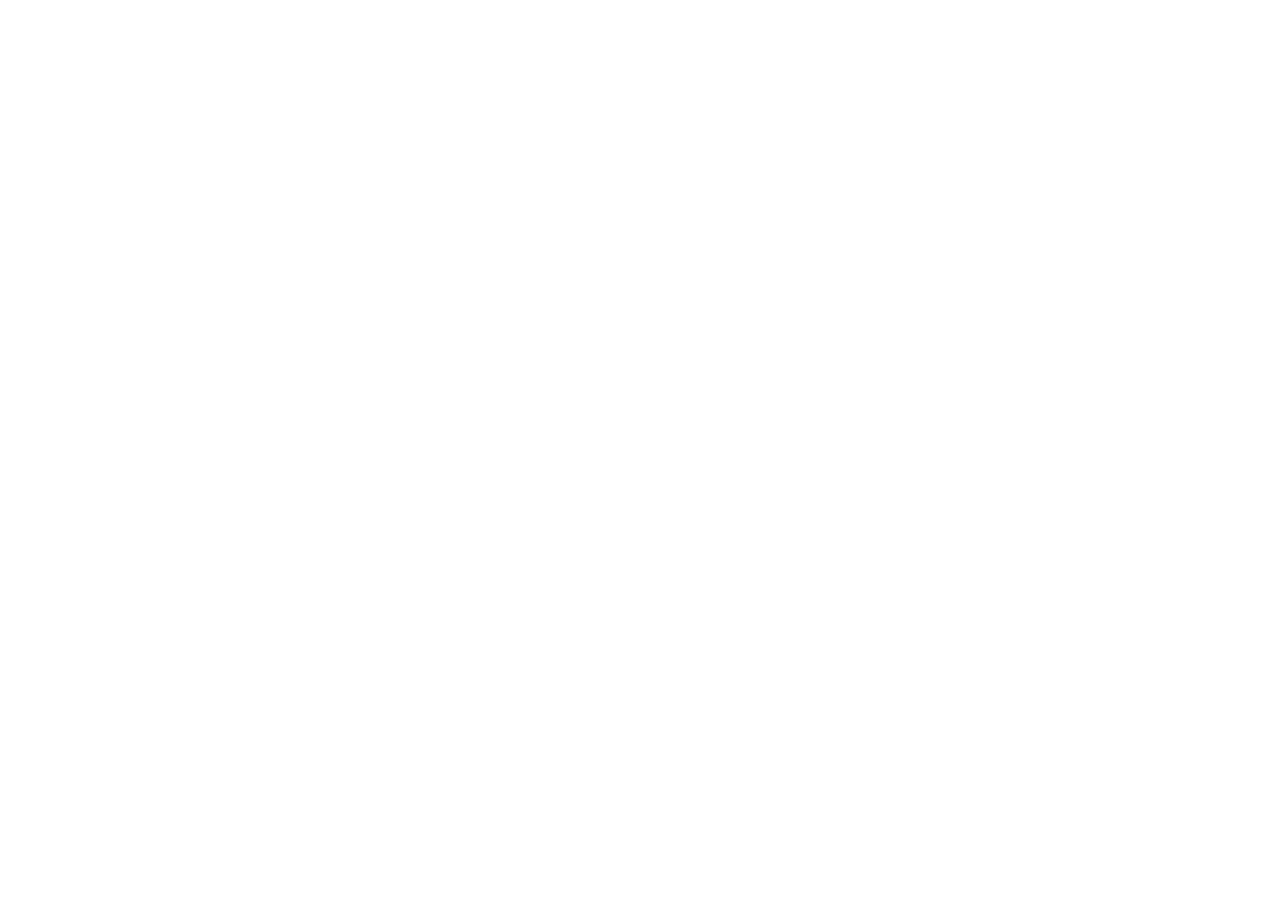
==== commit e5a5fcab: "Merge branch 'master' of https://github.com/VirtualKraken/HardBuild" ====
--- a/index.html
+++ b/index.html
@@ -4,7 +4,7 @@
 <head>
   <meta charset="utf-8">
   <title>Ecom</title>
-  <base href="/">
+  <base href="/HardBuild/">
   <meta name="viewport" content="width=device-width, initial-scale=1">
   <link rel="icon" type="image/x-icon" href="favicon.ico">
   <!-- Favicon -->
@@ -45,4 +45,4 @@
 
 <script src="runtime-es2015.17457c14264390561f33.js" type="module"></script><script src="runtime-es5.17457c14264390561f33.js" nomodule defer></script><script src="polyfills-es5.cd31f624d4136c8e4ecb.js" nomodule defer></script><script src="polyfills-es2015.ed71c9eabc48e97807bc.js" type="module"></script><script src="main-es2015.d8684ae47e35666028de.js" type="module"></script><script src="main-es5.d8684ae47e35666028de.js" nomodule defer></script></body>
 
-</html>+</html>
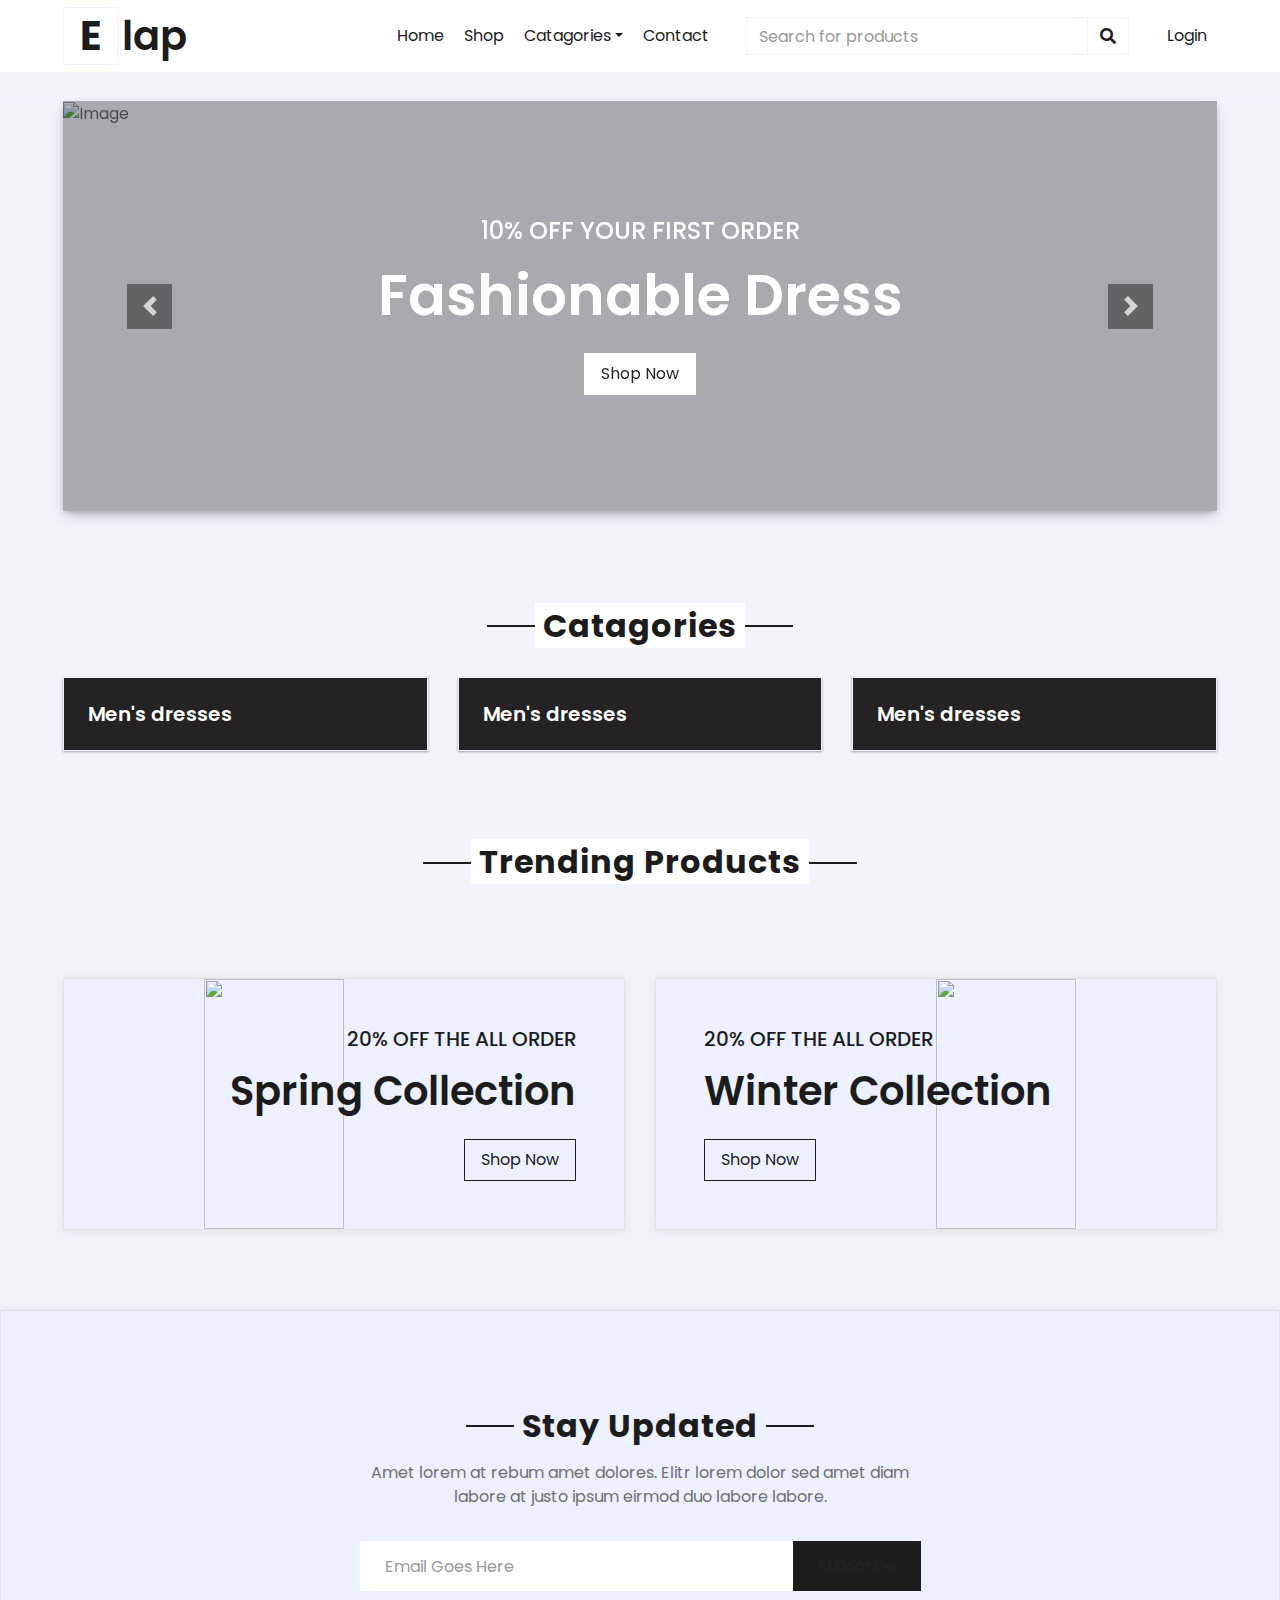
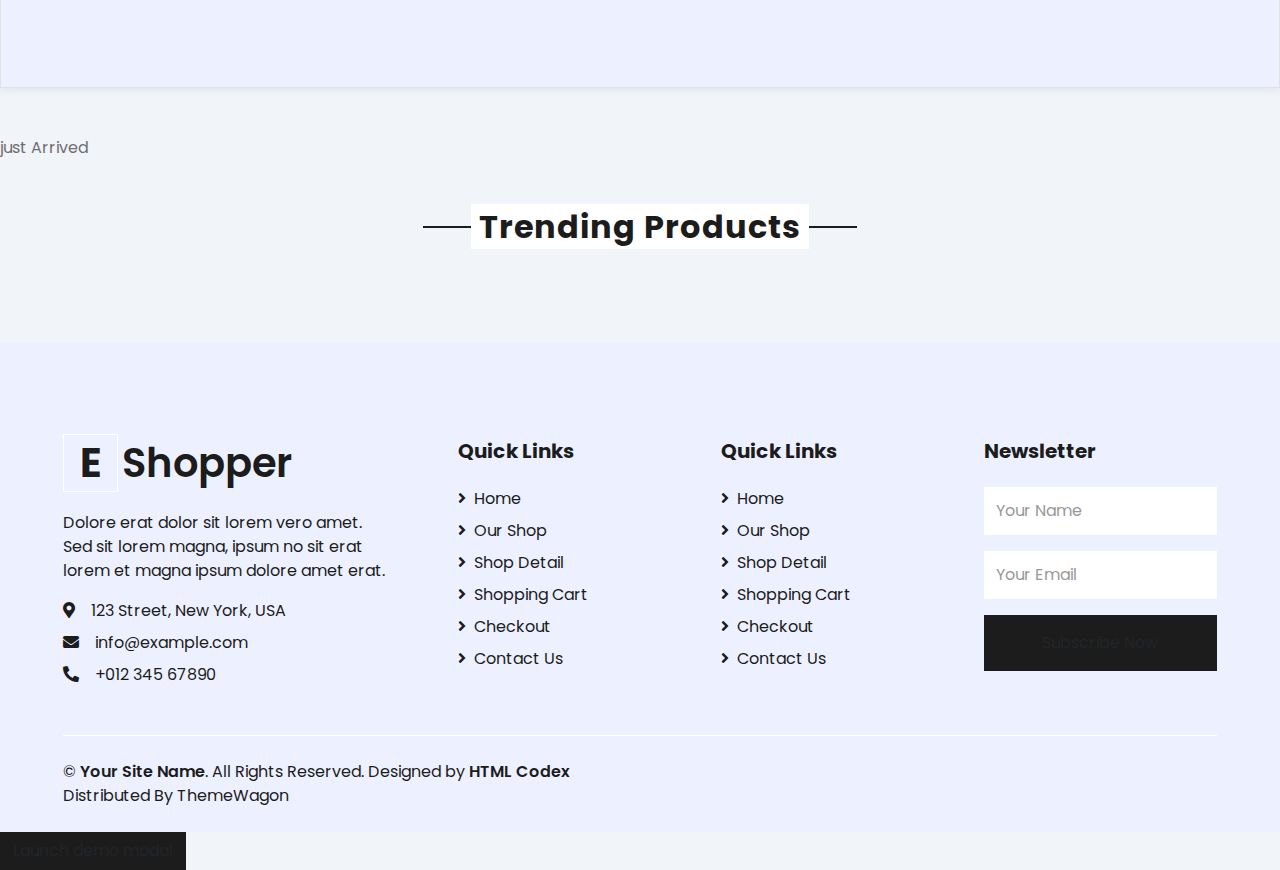
==== commit 6853bbe2: "test for mob" ====
--- a/index.html
+++ b/index.html
@@ -4,7 +4,7 @@
 <head>
   <meta charset="utf-8">
   <title>Ecom</title>
-  <base href="/HardBuild/">
+  <base href="/">
   <meta name="viewport" content="width=device-width, initial-scale=1">
   <link rel="icon" type="image/x-icon" href="favicon.ico">
   <!-- Favicon -->
@@ -43,6 +43,6 @@
 <body>
   <app-root></app-root>
 
-<script src="runtime-es2015.17457c14264390561f33.js" type="module"></script><script src="runtime-es5.17457c14264390561f33.js" nomodule defer></script><script src="polyfills-es5.cd31f624d4136c8e4ecb.js" nomodule defer></script><script src="polyfills-es2015.ed71c9eabc48e97807bc.js" type="module"></script><script src="main-es2015.d8684ae47e35666028de.js" type="module"></script><script src="main-es5.d8684ae47e35666028de.js" nomodule defer></script></body>
+<script src="runtime-es2015.17457c14264390561f33.js" type="module"></script><script src="runtime-es5.17457c14264390561f33.js" nomodule defer></script><script src="polyfills-es5.cd31f624d4136c8e4ecb.js" nomodule defer></script><script src="polyfills-es2015.ed71c9eabc48e97807bc.js" type="module"></script><script src="main-es2015.aa55230f00053a116b02.js" type="module"></script><script src="main-es5.aa55230f00053a116b02.js" nomodule defer></script></body>
 
-</html>
+</html>--- a/assets/css/style.css
+++ b/assets/css/style.css
@@ -9554,10 +9554,10 @@
   transition: .5s;
 }
 
-.cat-item:hover .cat-img img,
+/* .cat-item:hover .cat-img img,
 .product-item:hover .product-img img {
   transform: scale(1.2);
-}
+} */
 
 .product-item .btn:hover {
   color: var(--primary) !important;
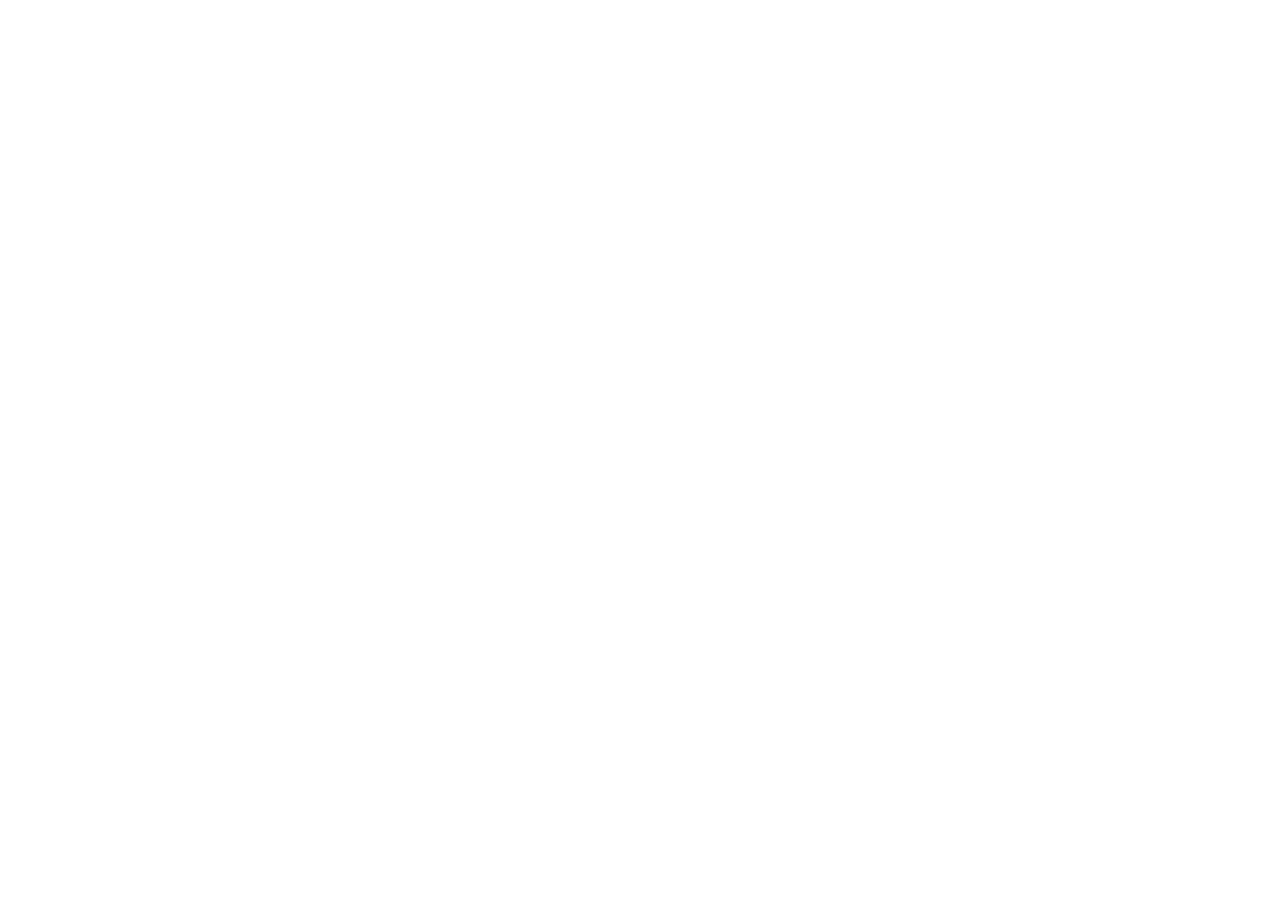
==== commit 307f28b0: "index changed" ====
--- a/index.html
+++ b/index.html
@@ -4,7 +4,7 @@
 <head>
   <meta charset="utf-8">
   <title>Ecom</title>
-  <base href="/">
+  <base href="/HardBuild/">
   <meta name="viewport" content="width=device-width, initial-scale=1">
   <link rel="icon" type="image/x-icon" href="favicon.ico">
   <!-- Favicon -->
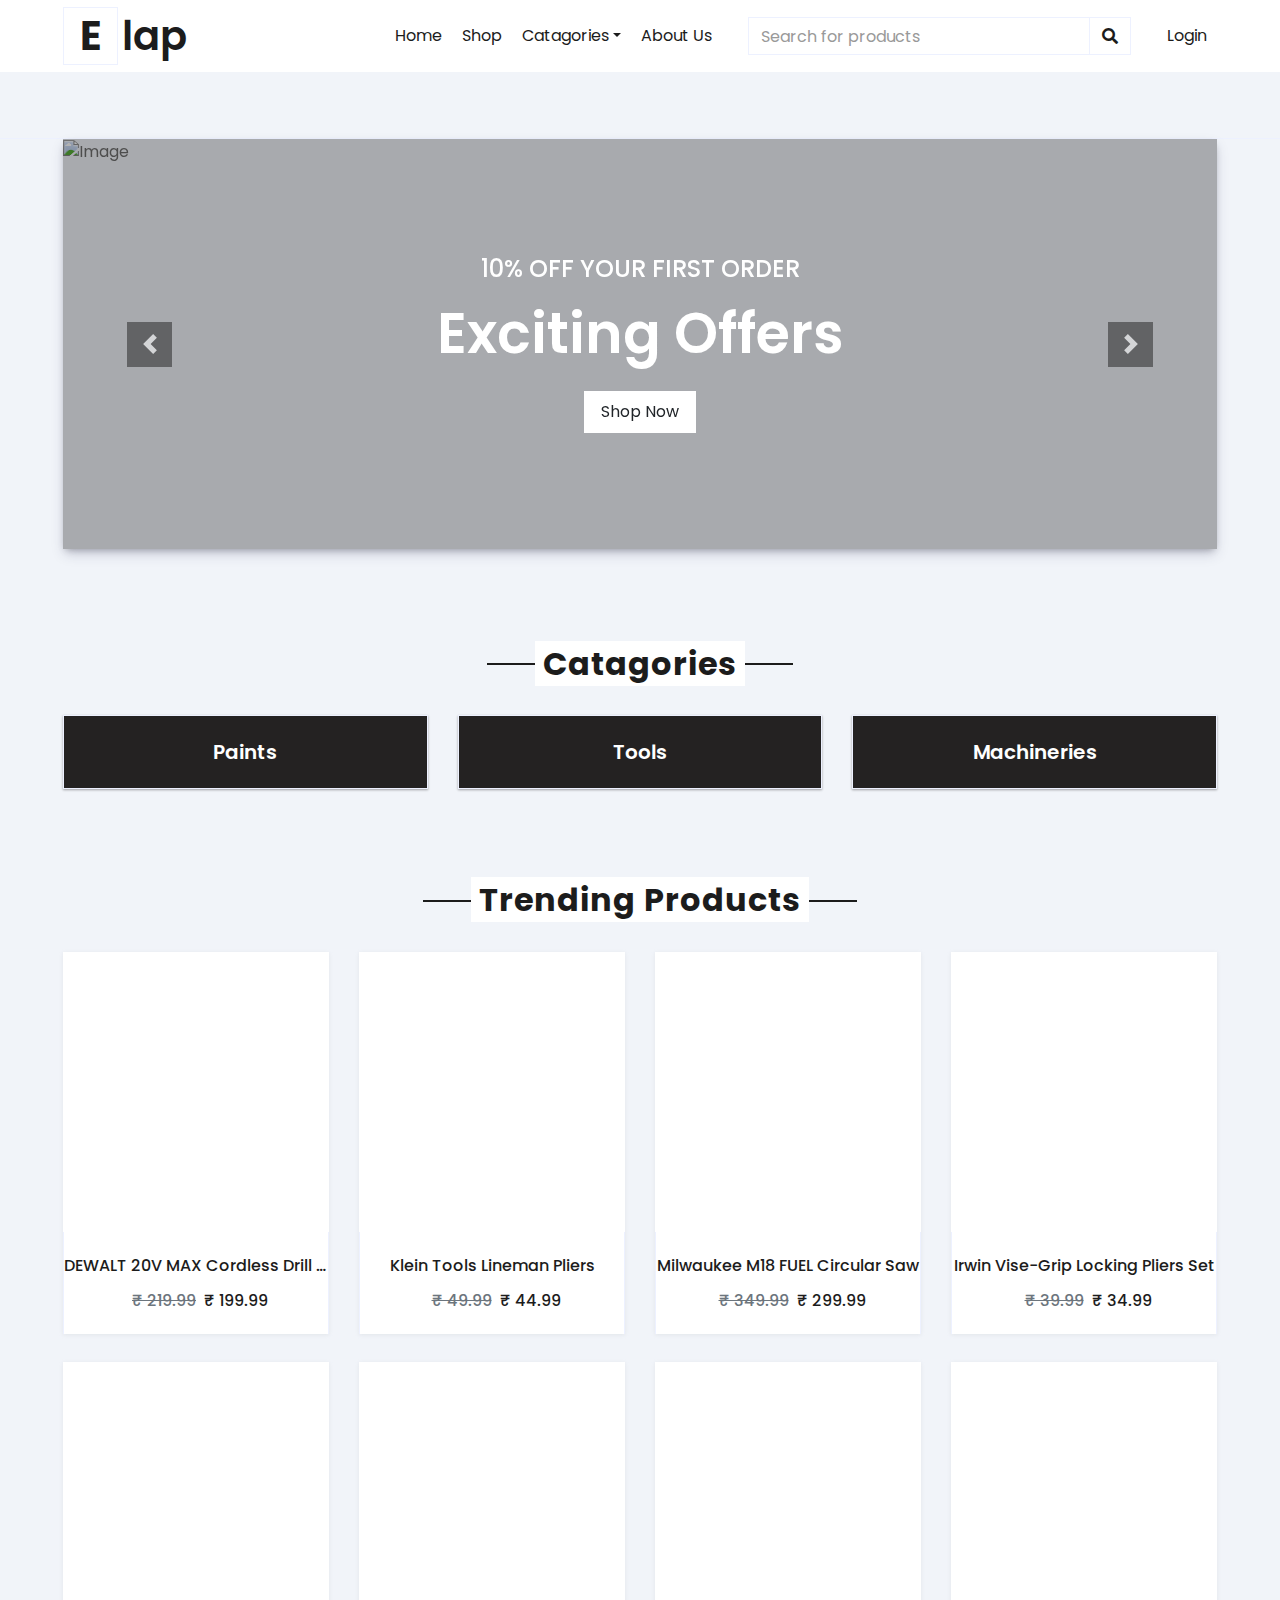
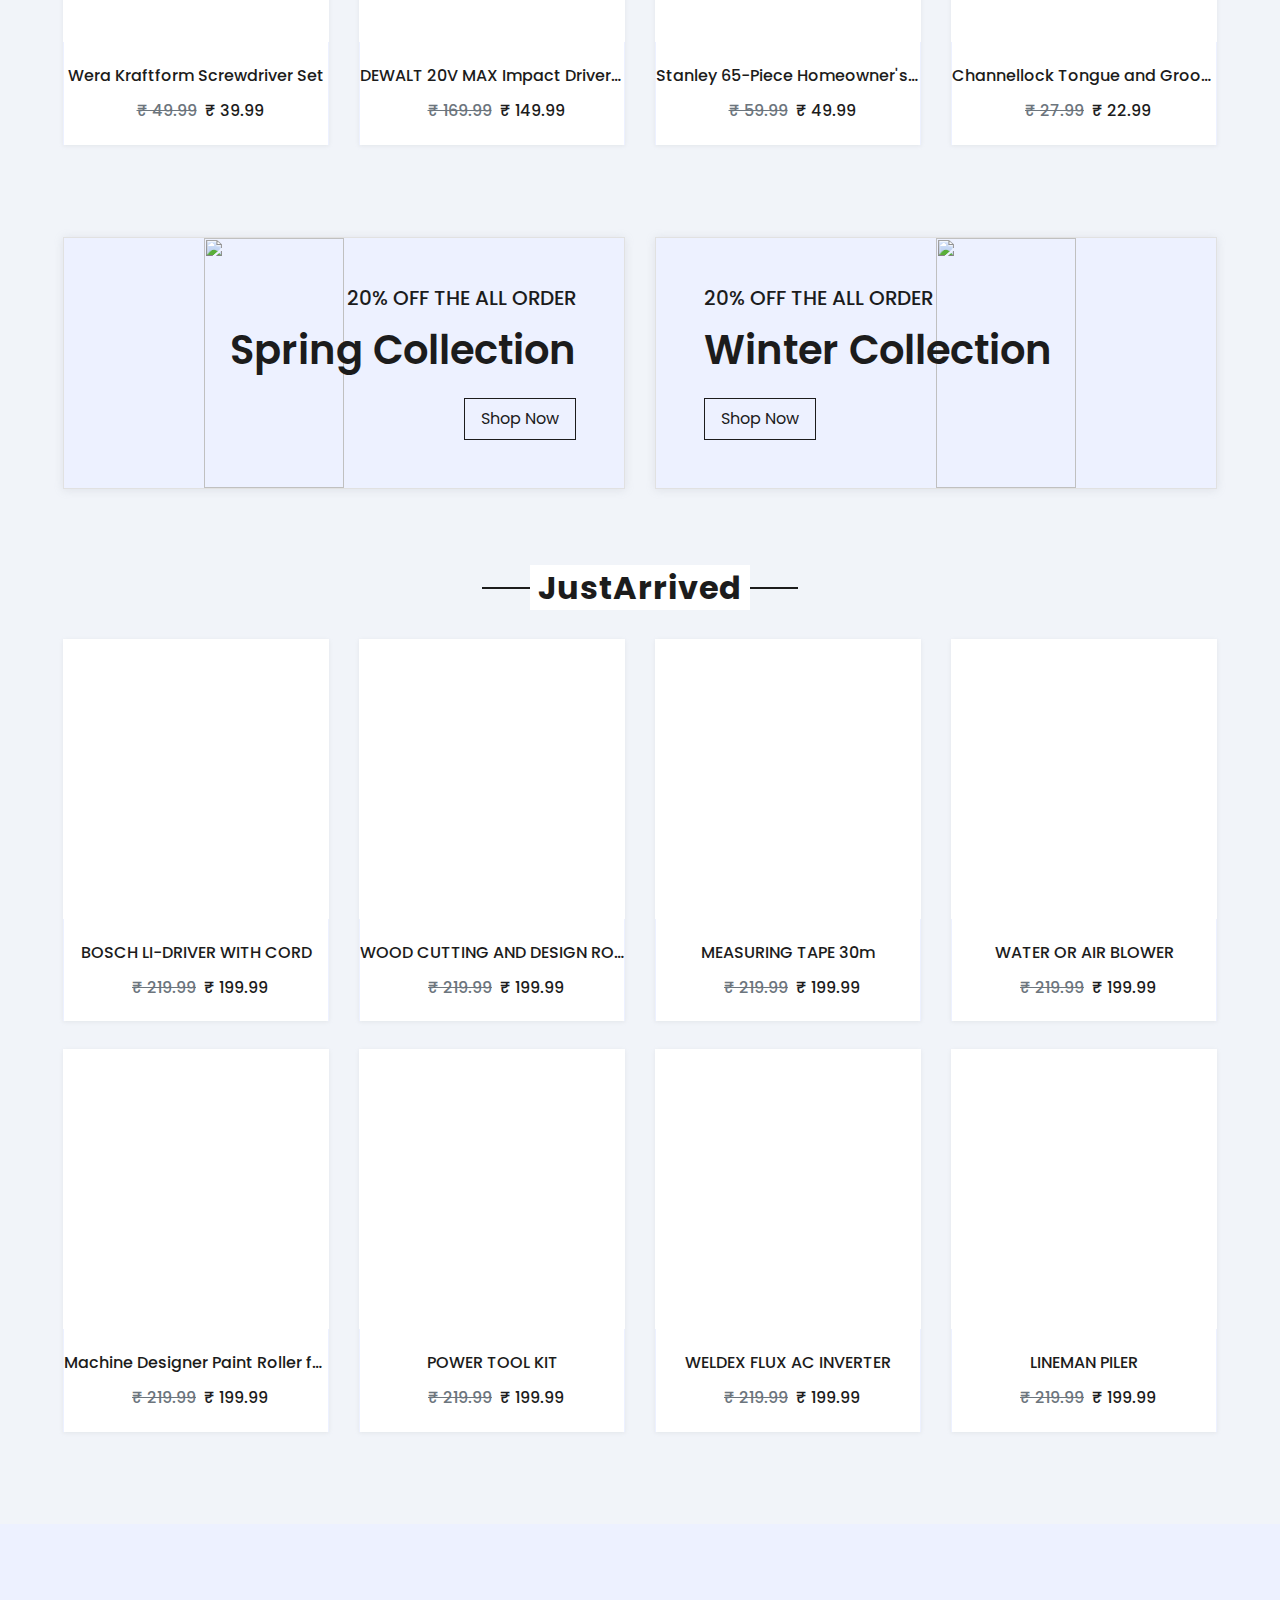
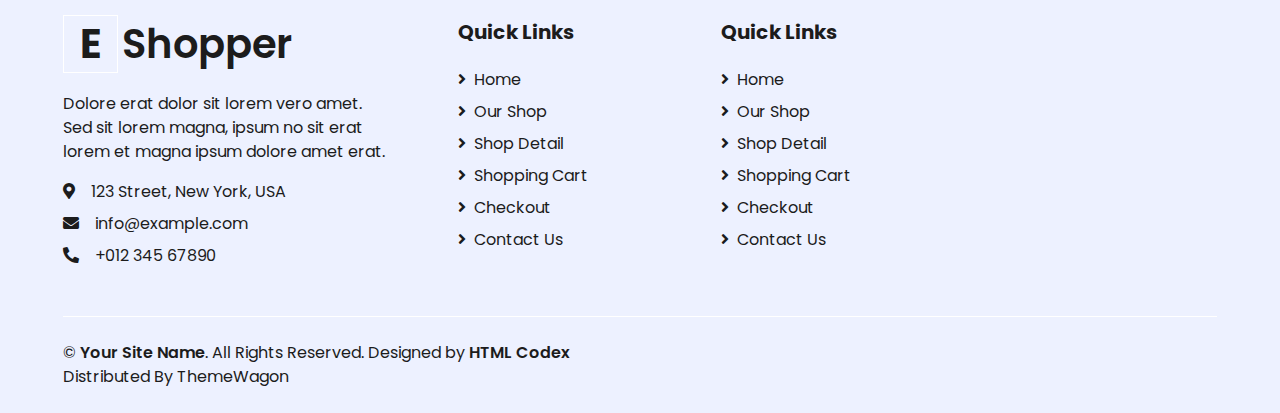
==== commit 616d0313: "for d" ====
--- a/index.html
+++ b/index.html
@@ -4,7 +4,7 @@
 <head>
   <meta charset="utf-8">
   <title>Ecom</title>
-  <base href="/HardBuild/">
+  <base href="/">
   <meta name="viewport" content="width=device-width, initial-scale=1">
   <link rel="icon" type="image/x-icon" href="favicon.ico">
   <!-- Favicon -->
@@ -43,6 +43,6 @@
 <body>
   <app-root></app-root>
 
-<script src="runtime-es2015.17457c14264390561f33.js" type="module"></script><script src="runtime-es5.17457c14264390561f33.js" nomodule defer></script><script src="polyfills-es5.cd31f624d4136c8e4ecb.js" nomodule defer></script><script src="polyfills-es2015.ed71c9eabc48e97807bc.js" type="module"></script><script src="main-es2015.aa55230f00053a116b02.js" type="module"></script><script src="main-es5.aa55230f00053a116b02.js" nomodule defer></script></body>
+<script src="runtime-es2015.17457c14264390561f33.js" type="module"></script><script src="runtime-es5.17457c14264390561f33.js" nomodule defer></script><script src="polyfills-es5.cd31f624d4136c8e4ecb.js" nomodule defer></script><script src="polyfills-es2015.ed71c9eabc48e97807bc.js" type="module"></script><script src="main-es2015.971ce69ce494f05ee936.js" type="module"></script><script src="main-es5.971ce69ce494f05ee936.js" nomodule defer></script></body>
 
 </html>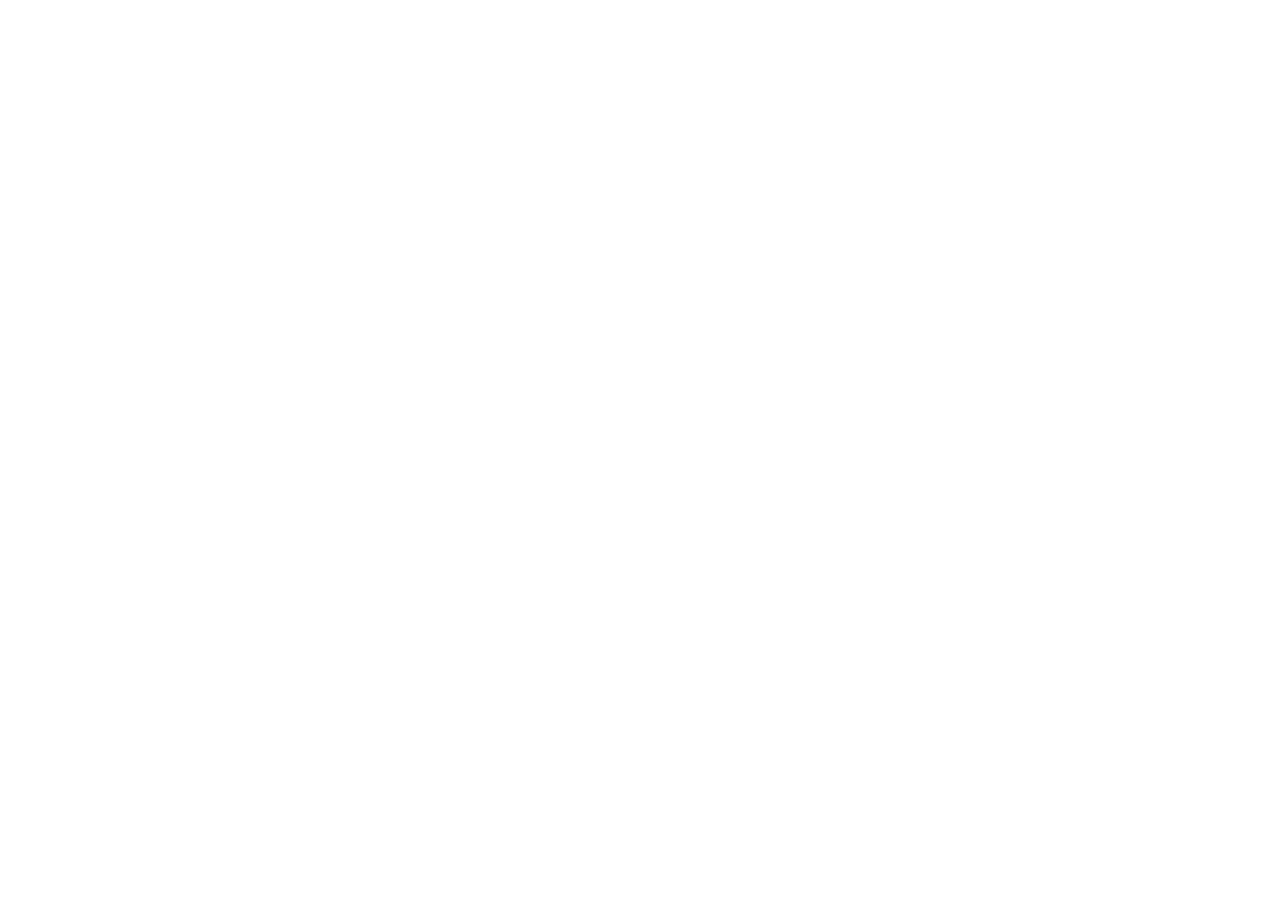
==== commit bf429598: "for dd" ====
--- a/index.html
+++ b/index.html
@@ -4,7 +4,7 @@
 <head>
   <meta charset="utf-8">
   <title>Ecom</title>
-  <base href="/">
+  <base href="/HardBuild/">
   <meta name="viewport" content="width=device-width, initial-scale=1">
   <link rel="icon" type="image/x-icon" href="favicon.ico">
   <!-- Favicon -->
